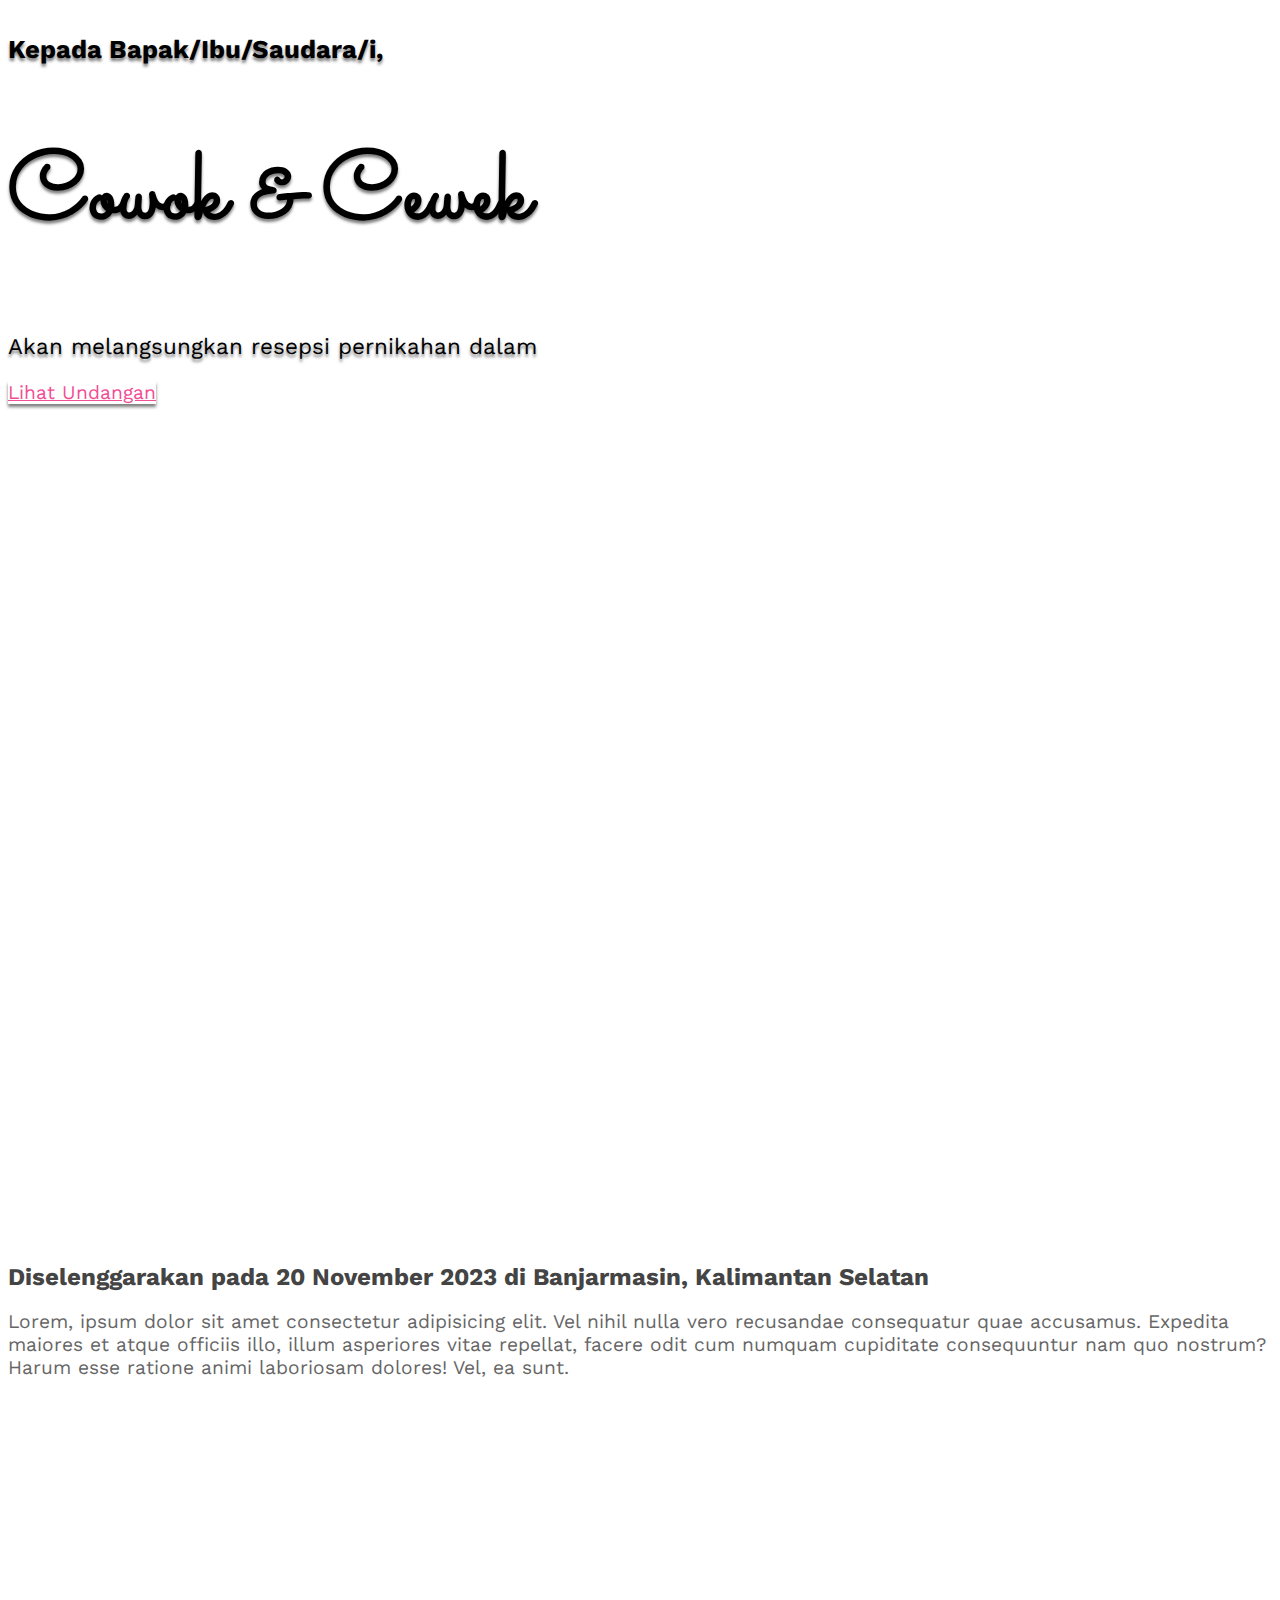
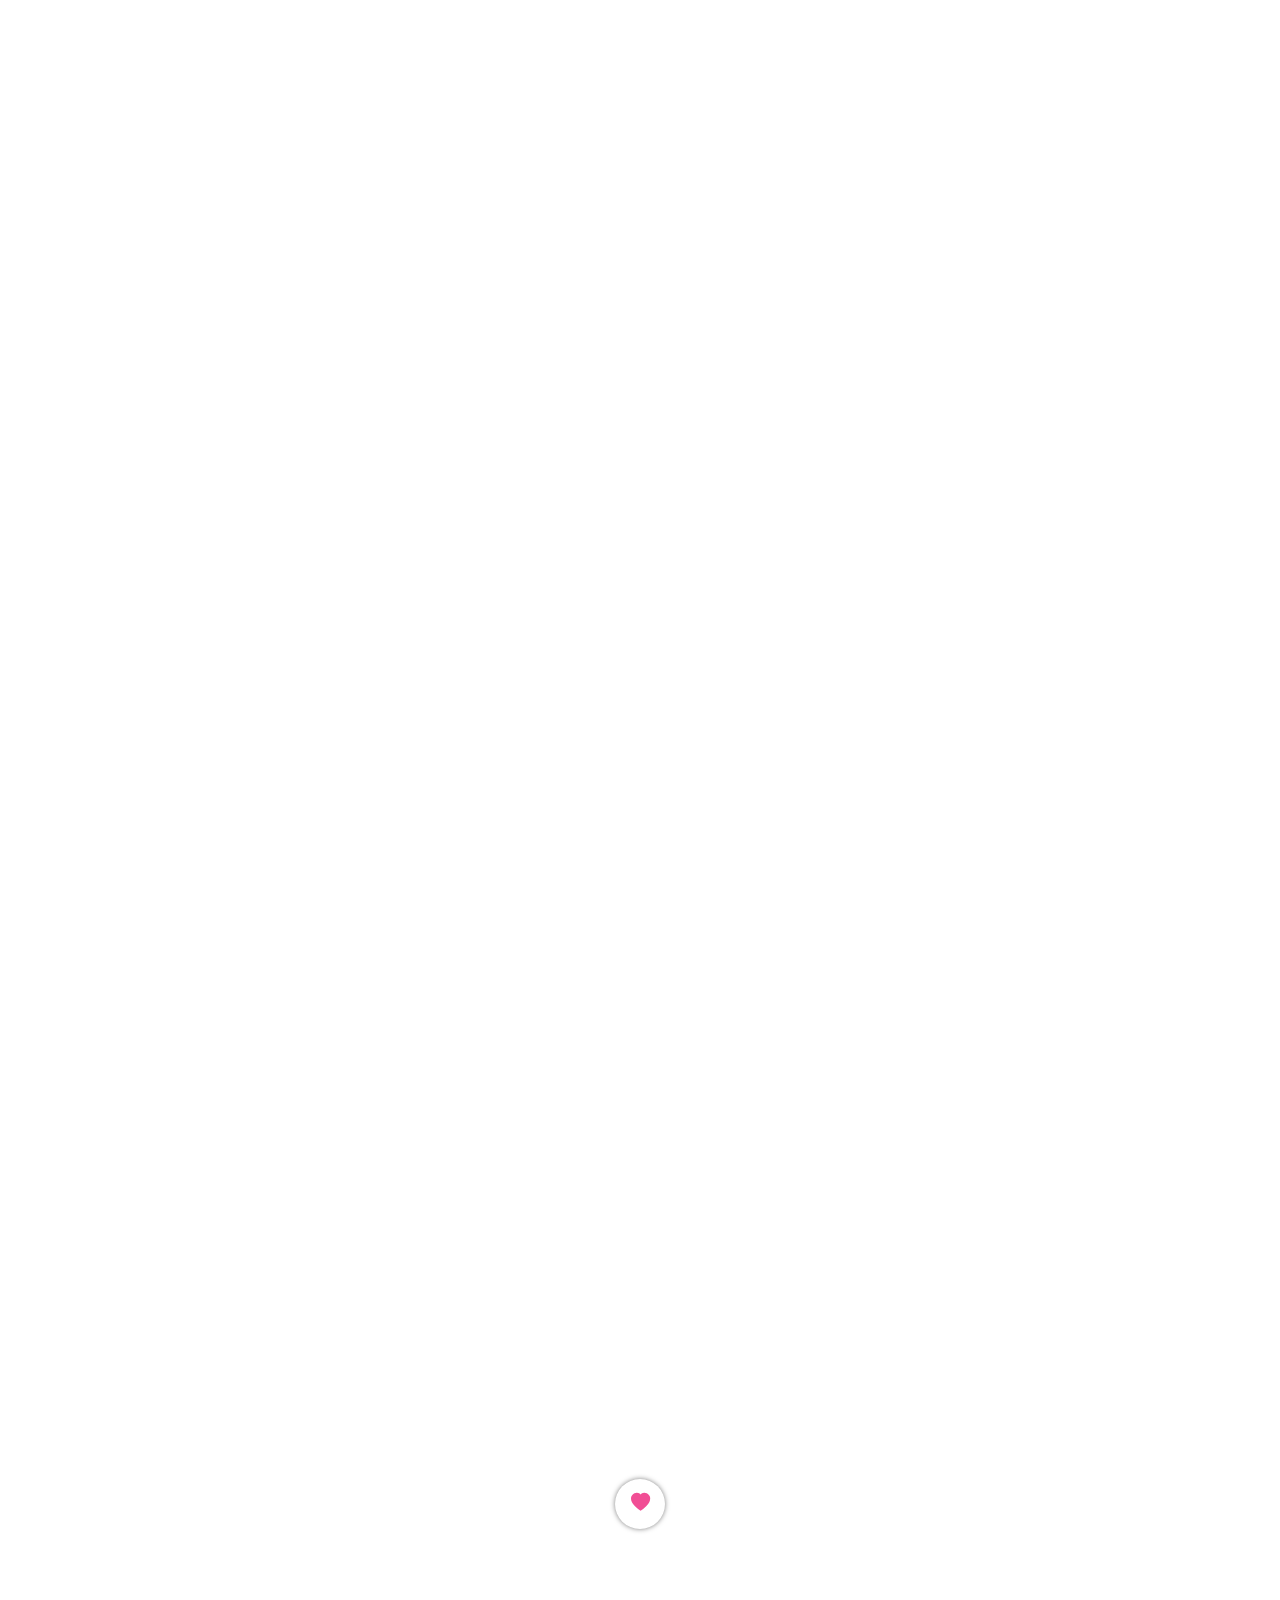
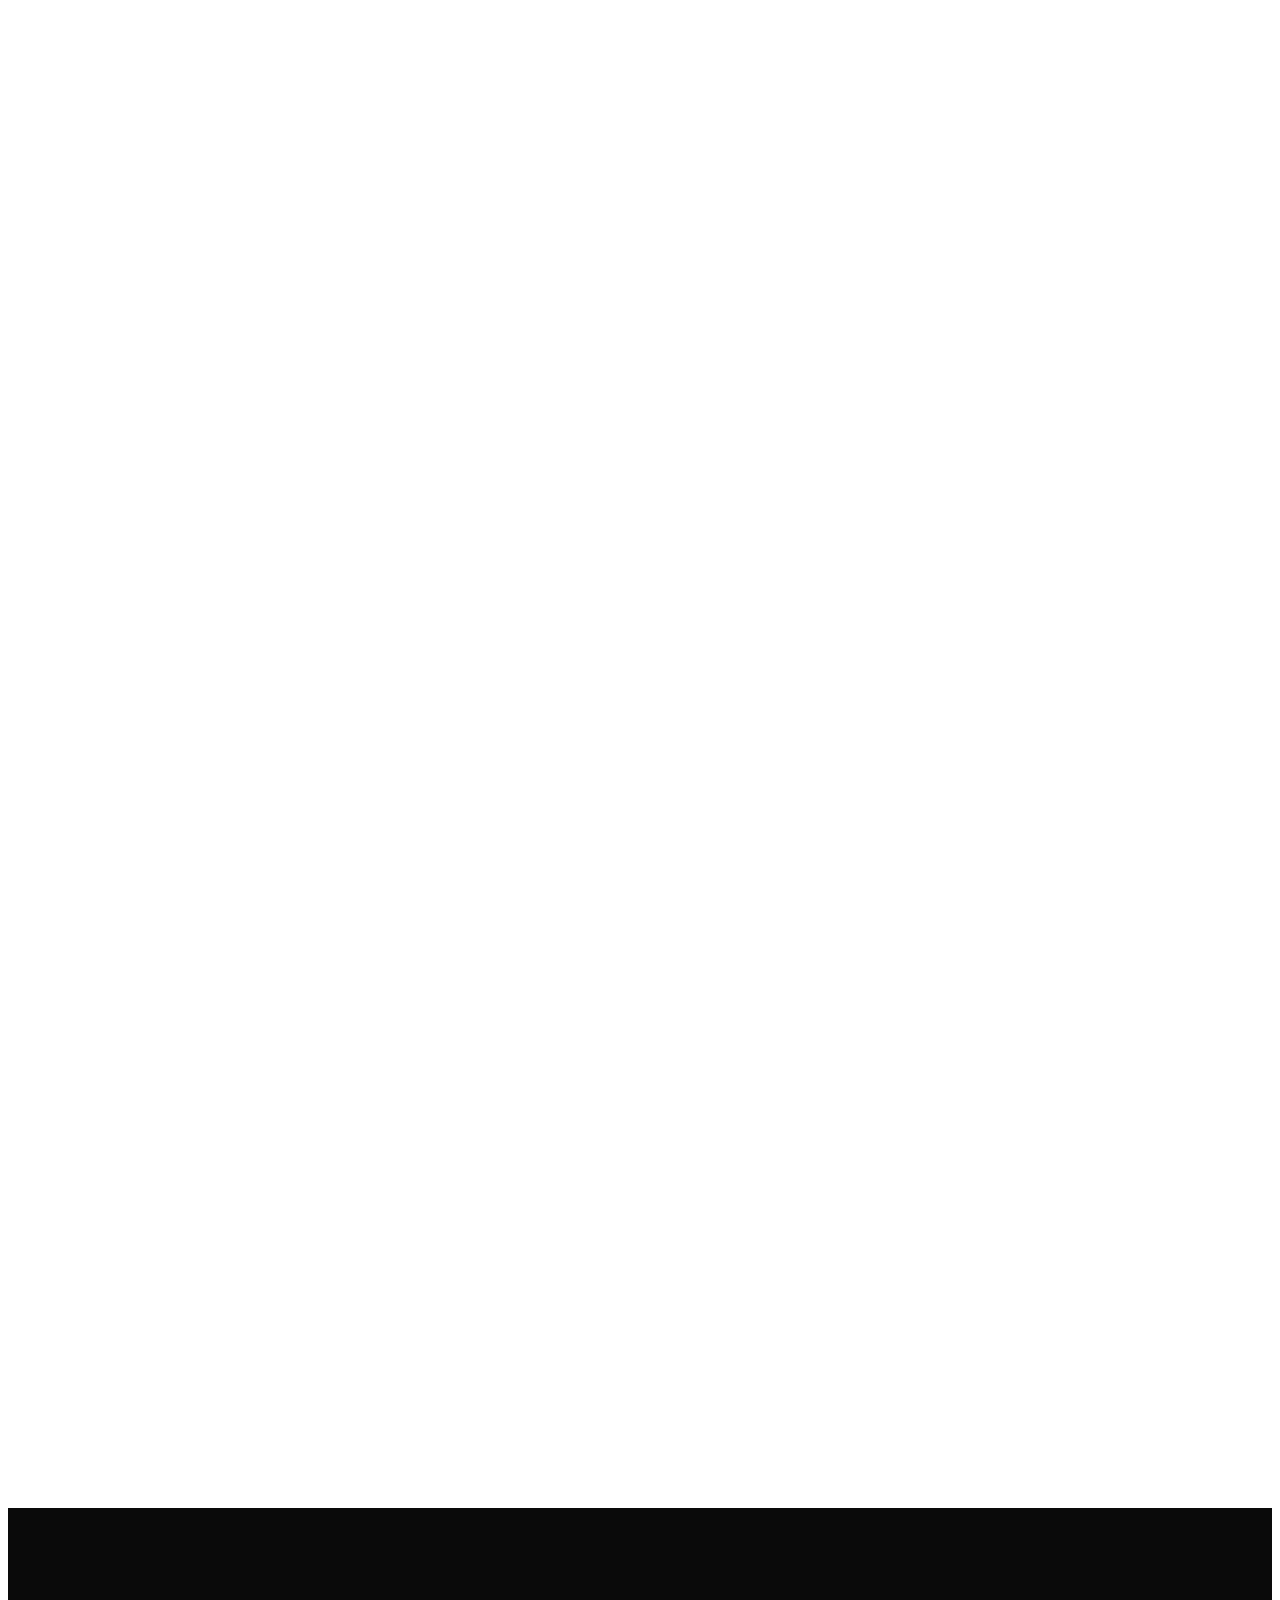
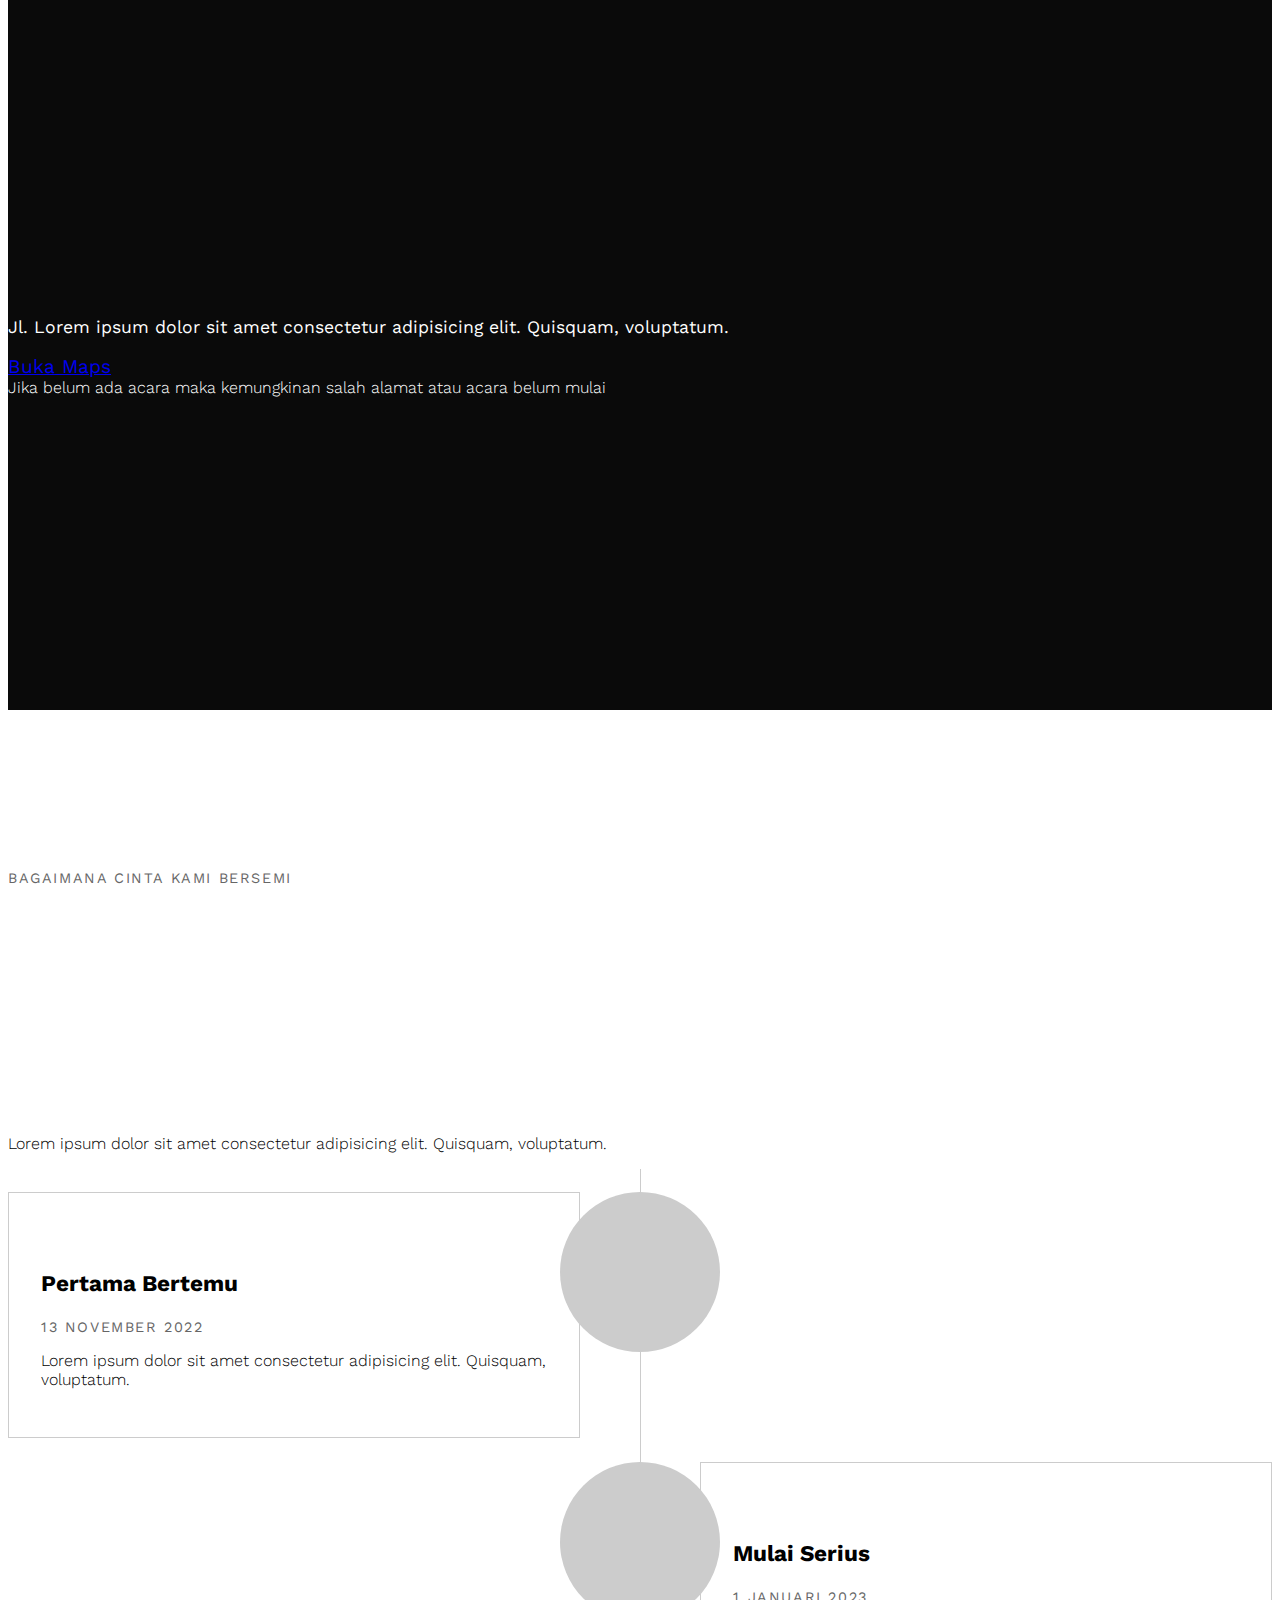
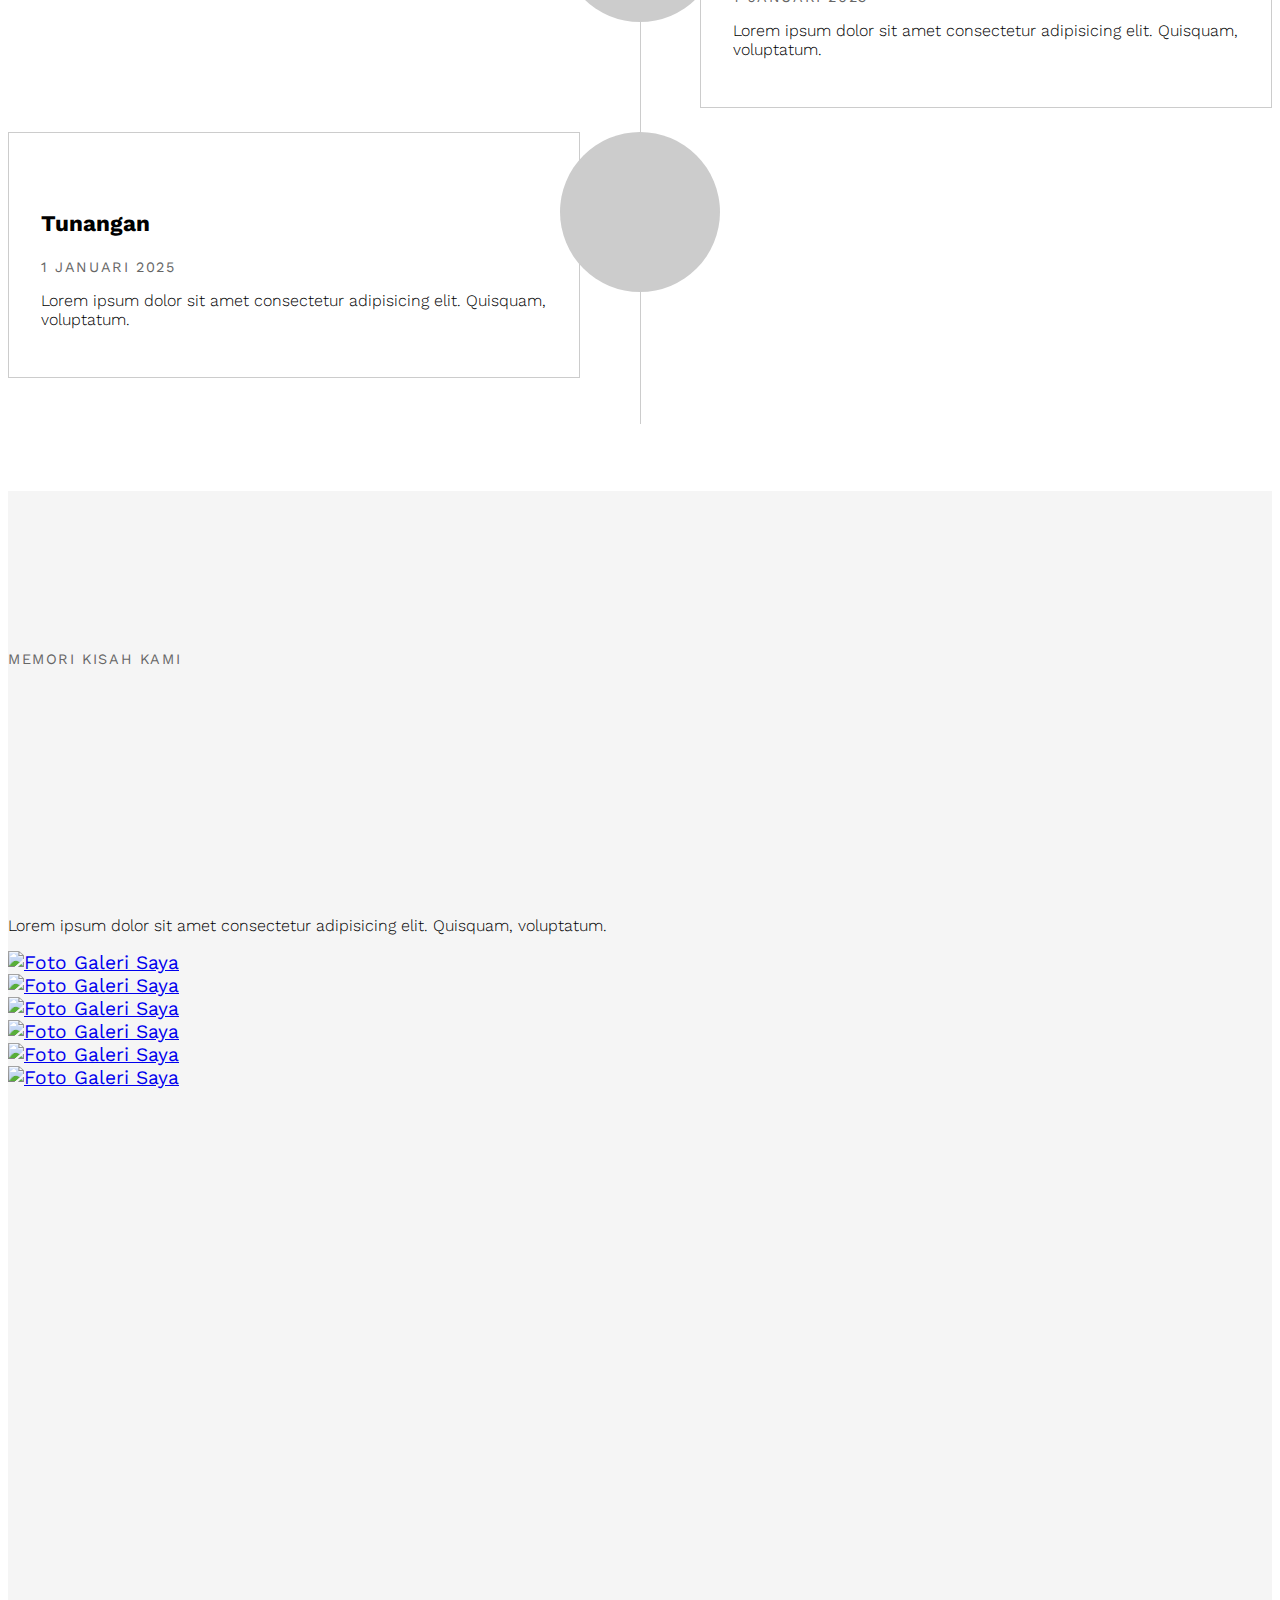
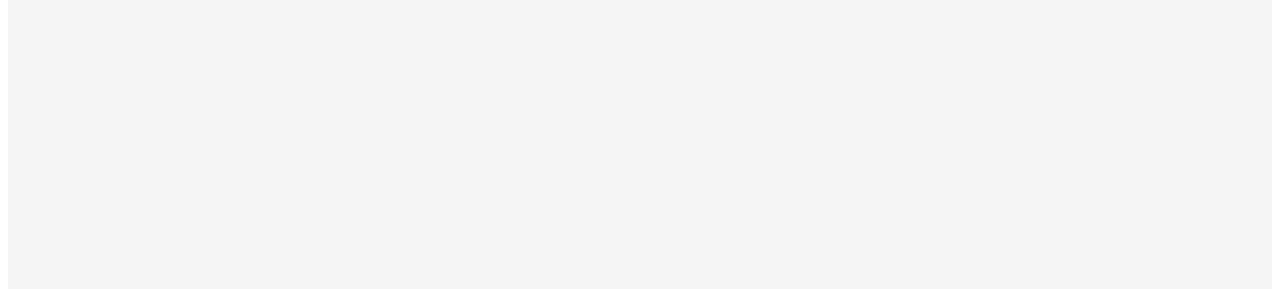
==== cowok-dan-cewek/index.html @ 2dadfd08 "Lagu On" ====
<!DOCTYPE html>
<html lang="en">
  <head>
    <meta charset="utf-8" />
    <meta name="viewport" content="width=device-width, initial-scale=1" />
    <link rel="icon" href="../img/iconMdH.ico">
    <title>MdH invitation</title>
    <link
      href="https://cdn.jsdelivr.net/npm/bootstrap@5.2.3/dist/css/bootstrap.min.css"
      rel="stylesheet"
      integrity="sha384-rbsA2VBKQhggwzxH7pPCaAqO46MgnOM80zW1RWuH61DGLwZJEdK2Kadq2F9CUG65"
      crossorigin="anonymous"
    />

    <link rel="preconnect" href="https://fonts.googleapis.com" />
    <link rel="preconnect" href="https://fonts.gstatic.com" crossorigin />
    <link
      href="https://fonts.googleapis.com/css2?family=Sacramento&family=Work+Sans:wght@100;300;400;600;700&display=swap"
      rel="stylesheet"
    />

    <link rel="stylesheet" href="style.css" />

    <!-- Simply Countdown -->
    <link
      rel="stylesheet"
      href="../countdown/simplyCountdown.theme.default.css"
    />
    <script src="../countdown/simplyCountdown.min.js"></script>

    <!-- Bootstrap Icons -->
    <link rel="stylesheet" href="https://cdn.jsdelivr.net/npm/bootstrap-icons@1.10.5/font/bootstrap-icons.css">

    <!-- Animation on Scroll -->
    <link rel="stylesheet" href="../aos-master/dist/aos.css">

  </head>
  <body>
    <section
      id="hero"
      class="hero w-100 h-100 p-3 mx-auto text-center d-flex justify-content-center align-items-center text-white"
    >
      <main>
        <h4>Kepada Bapak/Ibu/Saudara/i,</h4>
        <h4 id="tamu"></h4>
        <h1>Cowok & Cewek</h1>
        <p>Akan melangsungkan resepsi pernikahan dalam</p>
        <div class="simply-countdown"></div>
        <a href="#home" class="btn btn-lg mt-4" id="lihat">Lihat Undangan</a>
      </main>
    </section>

    <!-- <nav class="navbar navbar-expand-md bg-body-tertiary sticky-top mynavbar">
      <div class="container">
        <a class="navbar-brand" href="#">MdH invitation</a>
        <button class="navbar-toggler border-0" type="button" data-bs-toggle="offcanvas" data-bs-target="#offcanvasNavbar" aria-controls="offcanvasNavbar">
          <span class="navbar-toggler-icon"></span>
        </button>
        <div class="offcanvas offcanvas-end" tabindex="-1" id="offcanvasNavbar" aria-labelledby="offcanvasNavbarLabel">
          <div class="offcanvas-header">
            <h5 class="offcanvas-title" id="offcanvasNavbarLabel">MdH invitation</h5>
            <button type="button" class="btn-close" data-bs-dismiss="offcanvas" aria-label="Close"></button>
          </div>
          <div class="offcanvas-body">
            <div class="navbar-nav ms-auto">
              <a class="nav-link" href="#home">Home</a>
              <a class="nav-link" href="#info">Info</a>
              <a class="nav-link" href="#story">Story</a>
              <a class="nav-link" href="#gallery">Gallery</a>
              <a class="nav-link" href="#rsvp">RSVP</a>
              <a class="nav-link" href="#gifts">Gifts</a>
            </div>
          </div>
        </div>
      </div>
    </nav> -->
    
    <audio id="lagu">
      <source src="../musik/Yovie Tulus Glenn - Adu Rayu (OFFICIAL LYRIC VIDEO).mp3">
    </audio>

    <section id="home" class="home">
      <div class="container">
        <div class="row justify-content-center">
          <div class="col-md-8 text-center">
            <h2 data-aos="fade-up">Acara Pernikahan</h2>
            <h3>Diselenggarakan pada 20 November 2023 di Banjarmasin, Kalimantan Selatan</h3>
            <p>Lorem, ipsum dolor sit amet consectetur adipisicing elit. Vel nihil nulla vero recusandae consequatur quae accusamus. Expedita maiores et atque officiis illo, illum asperiores vitae repellat, facere odit cum numquam cupiditate consequuntur nam quo nostrum? Harum esse ratione animi laboriosam dolores! Vel, ea sunt.</p>
          </div>
        </div>

        <div class="row couple mt-5">
          <div class="col-lg-6">
            <div class="row" data-aos="fade-right">
              <div class="col-8 text-end">
                <h3>Cowok</h3>
                <p>Lorem ipsum dolor sit amet consectetur adipisicing elit. Libero quo adipisci dolores dicta.</p>
                <p>Putra dari Bpk. Lorem <br> dan <br> Ibu Ipsum</p>
              </div>
              <div class="col-4">
                <img src="../img/1.png" alt="Cowok" class="img-responsive rounded-circle">
              </div>
            </div>
          </div>

          <span class="heart"><i class="bi bi-heart-fill"></i></span>

          <div class="col-lg-6">
            <div class="row" data-aos="fade-left">
              <div class="col-4">
                <img src="../img/2.png" alt="Cewek" class="img-responsive rounded-circle">
              </div>
              <div class="col-8">
                <h3>Cewek</h3>
                <p>Lorem ipsum dolor sit amet consectetur adipisicing elit. Libero quo adipisci dolores dicta.</p>
                <p>Putra dari Bpk. Ipsum <br> dan <br> Ibu Lorem</p>
              </div>
            </div>
          </div>
        </div>
      </div>
    </section>

    <section class="info" id="info">
      <div class="container">
        <div class="row justify-content-center">
          <div class="col-md-8 col-10 text-center">
            <h2 data-aos="fade-up">Informasi Acara</h2>
            <p class="alamat">Jl. Lorem ipsum dolor sit amet consectetur adipisicing elit. Quisquam, voluptatum.</p>
            <a href="goolemaps" target="_blank" class="btn btn-light my-3">Buka Maps</a>
            <div class="description">Jika belum ada acara maka kemungkinan salah alamat atau acara belum mulai</div>
            </p>
          </div>
        </div>

        <div class="row justify-content-center mt-4"  data-aos="zoom-in">
          <div class="col-md-5 col-10">
            <div class="card text-center text-bg-light mb-4">
              <div class="card-header">
                AKad Nikah
              </div>
              <div class="card-body">
                <div class="row justify-content-center">
                  <div class="col-md-6">
                    <i class="bi bi-clock d-block"></i>
                    <span>08.00 - 10.00</span>
                  </div>
                  <div class="col-md-6">
                    <i class="bi bi-calendar3 d-block"></i>
                    <span>Minggu, 13 November 2023</span>
                  </div>
                </div>
              </div>
              <div class="card-footer text-body-secondary">
                Saat acara akad diharapkan untuk kondusif menjaga Lorem ipsum dolor sit amet.
              </div>
            </div>
          </div>

          <div class="col-md-5 col-10">
            <div class="card text-center text-bg-light">
              <div class="card-header">
                Resepsi
              </div>
              <div class="card-body">
                <div class="row justify-content-center">
                  <div class="col-md-6">
                    <i class="bi bi-clock d-block"></i>
                    <span>11.00 - Selesai</span>
                  </div>
                  <div class="col-md-6">
                    <i class="bi bi-calendar3 d-block"></i>
                    <span>Minggu, 21 November 2023</span>
                  </div>
                </div>
              </div>
              <div class="card-footer text-body-secondary">
                Saat acara akad diharapkan untuk kondusif menjaga Lorem ipsum dolor sit amet.
              </div>
            </div>
          </div>
        </div>
      </div>
    </section>

    <section id="story" class="story">
      <div class="container">
        <div class="row justify-content-center">
          <div class="col-md-8 col10 text-center">
            <span>Bagaimana Cinta Kami Bersemi</span>
            <h2  data-aos="fade-up">Cerita Cinta Kami</h2>
            <p>Lorem ipsum dolor sit amet consectetur adipisicing elit. Quisquam, voluptatum.</p>
          </div>
        </div>

        <div class="row">
          <div class="col">
            <ul class="timeline">
              <li>
                <div>
                  <div class="timeline-image" style="background-image: url(https://picsum.photos/201);"></div>
                  <div class="timeline-panel">
                    <div class="timeline-heading">
                      <h3>Pertama Bertemu</h3>
                      <span>13 November 2022</span>
                    </div>
                    <div class="timeline-body">
                      <p>Lorem ipsum dolor sit amet consectetur adipisicing elit. Quisquam, voluptatum.</p>
                    </div>
                  </div>
                </div>
              </li>
              <li class="timeline-inverted">
                <div>
                  <div class="timeline-image" style="background-image: url(https://picsum.photos/200);"></div>
                  <div class="timeline-panel">
                    <div class="timeline-heading">
                      <h3>Mulai Serius</h3>
                      <span>1 Januari 2023</span>
                    </div>
                    <div class="timeline-body">
                      <p>Lorem ipsum dolor sit amet consectetur adipisicing elit. Quisquam, voluptatum.</p>
                    </div>
                  </div>
                </div>
              </li>
              <li>
                <div>
                  <div class="timeline-image" style="background-image: url(https://picsum.photos/202);"></div>
                  <div class="timeline-panel">
                    <div class="timeline-heading">
                      <h3>Tunangan</h3>
                      <span>1 Januari 2025</span>
                    </div>
                    <div class="timeline-body">
                      <p>Lorem ipsum dolor sit amet consectetur adipisicing elit. Quisquam, voluptatum.</p>
                    </div>
                  </div>
                </div>
              </li>
            </ul>
          </div>
        </div>
      </div>
    </section>

    <section id="gallery" class="gallery">
      <div class="container">
        <div class="row justify-content-center">
          <div class="col-md-8 col-10 text-center">
            <span>Memori Kisah Kami</span>
            <h2  data-aos="fade-up">Gallery Foto</h2>
            <p>Lorem ipsum dolor sit amet consectetur adipisicing elit. Quisquam, voluptatum.</p>
          </div>
          <div class="row row-cols-lg-4 row-cols-md-3 row-cols-sm-2 row-cols-1 justify-content-center">
            <div class="col mt-3">
              <a href="https://picsum.photos/id/19/1201/768" data-toggle="lightbox" data-caption="Foto Saya" data-gallery="mygallery" data-type="image">
                <img src="https://picsum.photos/id/19/300/400" alt="Foto Galeri Saya" class="img-fluid w-100 rounded">
              </a>
            </div>
            <div class="col mt-3">
              <a href="https://picsum.photos/id/20/1201/768" data-toggle="lightbox" data-caption="Foto Saya" data-gallery="mygallery" data-type="image">
                <img src="https://picsum.photos/id/20/300/400" alt="Foto Galeri Saya" class="img-fluid w-100 rounded">
              </a>
            </div>
            <div class="col mt-3">
              <a href="https://picsum.photos/id/21/1201/768" data-toggle="lightbox" data-caption="Foto Saya" data-gallery="mygallery" data-type="image">
                <img src="https://picsum.photos/id/21/300/400" alt="Foto Galeri Saya" class="img-fluid w-100 rounded">
              </a>
            </div>
            <div class="col mt-3">
              <a href="https://picsum.photos/id/22/1201/768" data-toggle="lightbox" data-caption="Foto Saya" data-gallery="mygallery" data-type="image">
                <img src="https://picsum.photos/id/22/300/400" alt="Foto Galeri Saya" class="img-fluid w-100 rounded">
              </a>
            </div>
            <div class="col mt-3">
              <a href="https://picsum.photos/id/23/1201/768" data-toggle="lightbox" data-caption="Foto Saya" data-gallery="mygallery" data-type="image">
                <img src="https://picsum.photos/id/23/300/400" alt="Foto Galeri Saya" class="img-fluid w-100 rounded">
              </a>
            </div>
            <div class="col mt-3">
              <a href="https://picsum.photos/id/24/1201/768" data-toggle="lightbox" data-caption="Foto Saya" data-gallery="mygallery" data-type="image">
                <img src="https://picsum.photos/id/24/300/400" alt="Foto Galeri Saya" class="img-fluid w-100 rounded">
              </a>
            </div>
          </div>
        </div>
      </div>
    </section>

    <section id="lokasa" class="lokasi">
      <div class="container mb-5">
        <div class="row justify-content-center">
          <div class="col-10 text-center">
            <h2 class="mb-3" data-aos="fade-up">Lokasi Resepsi</h2>
            <iframe  data-aos="zoom-in" src="https://www.google.com/maps/embed?pb=!1m18!1m12!1m3!1d3983.2067974294123!2d114.58559614411355!3d-3.298920232571048!2m3!1f0!2f0!3f0!3m2!1i1024!2i768!4f13.1!3m3!1m2!1s0x2de423a3fb5f2659%3A0x75f1cc80aad78356!2sGedung%20Sultan%20Suriansyah!5e0!3m2!1sid!2sid!4v1691594010779!5m2!1sid!2sid" width="600px" height="450px" style="border:0;" allowfullscreen="" loading="lazy" referrerpolicy="no-referrer-when-downgrade"></iframe>
          </div>
        </div>
      </div>
    </section>
    
   

    <script
      src="https://cdn.jsdelivr.net/npm/bootstrap@5.2.3/dist/js/bootstrap.bundle.min.js"
      integrity="sha384-kenU1KFdBIe4zVF0s0G1M5b4hcpxyD9F7jL+jjXkk+Q2h455rYXK/7HAuoJl+0I4"
      crossorigin="anonymous"
    ></script>

    <script src="../lightbox/index.bundle.min.js"></script>

    
    <script src="../aos-master/dist/aos.js"></script>
    <script>
      AOS.init();
      // You can also pass an optional settings object
// below listed default settings
AOS.init({
  

  // Settings that can be overridden on per-element basis, by `data-aos-*` attributes:
  offset: 120, // offset (in px) from the original trigger point
  delay: 0, // values from 0 to 3000, with step 50ms
  duration: 1000, // values from 0 to 3000, with step 50ms
  easing: 'ease', // default easing for AOS animations
  once: true, // whether animation should happen only once - while scrolling down
  mirror: false, // whether elements should animate out while scrolling past them
  anchorPlacement: 'top-bottom', // defines which position of the element regarding to window should trigger the animation

});
    </script>

    <script>
      simplyCountdown(".simply-countdown", {
        year: 2023, // required
        month: 11, // required
        day: 13, // required
        hours: 8, // Default is 0 [0-23] integer
        minutes: 0, // Default is 0 [0-59] integer
        seconds: 0, // Default is 0 [0-59] integer
        words: {
          //words displayed into the countdown
          days: { singular: "Hari", plural: "Hari" },
          hours: { singular: "Jam", plural: "Jam" },
          minutes: { singular: "Menit", plural: "Menit" },
          seconds: { singular: "Detik", plural: "Detik" },
        },
      });
    </script>

    <!-- Getter nama tamu undangan -->
    <script>
      const queryString = document.location.search;
      const urlParams = new URLSearchParams(queryString);
      const namatamu = urlParams.get("mengundang");
      console.log(namatamu);
      var tamu = document.getElementById("tamu");
      tamu.innerHTML = namatamu;
    </script>

    <!-- Audio -->
    <script>
      var x = document.getElementById("lagu");
      var lihat = document.getElementById("lihat");
      lihat.addEventListener("click", playAudio);

      function playAudio() {
        x.play();
      }

      function pauseAudio() {
        x.pause();
      }
    </script>


  </body>
</html>
---- cowok-dan-cewek/style.css ----
:root {
    --pink : #f14e95;
    --bg : #0a0a0a;
    --shadow : 0 3px 3px rgb(0 0 0 / 0.5);
}

body{
    font-size: 1.2rem;
    font-family: 'Work Sans', sans-serif;
    min-height: 4000px;
}

.hero::before {
    content: '';
    position: absolute;
    top: 0;
    left: 0;
    width: 100%;
    height: 100%;
    background-image: url('../img/bgprewed.jpg');
    background-size: cover;
    background-position: center;
    z-index: -1;
    filter: grayscale();
}

.hero {
    position: relative;
    min-height: 100vh;
}

.hero h1, .hero h4, .hero p {
    text-shadow: var(--shadow);
}

.hero h1 {
    font-family: 'Sacramento', cursive;
    font-size: 6rem;
}

.hero h4 {
    font-size: 1.6rem;
}

.hero p {
    font-size: 1.4rem;
}

.hero a {
    color: var(--pink);
    background-color: white;
    box-shadow: var(--shadow);
}

.hero a:hover {
    color: white;
    background-color: var(--pink);
}

.mynavbar {
    background-color: rgba(255, 255, 255, 0.3) !important;
    backdrop-filter: blur(4px);
}

.mynavbar .offcanvas {
    height: 100vh;
}

.mynavbar .navbar-brand,
.mynavbar .offcanvas-title {
    font-family: 'Sacramento', cursive;
    font-size: 3.2rem;
    font-weight: bold;
}

.mynavbar .nav-link {
    text-transform: uppercase;
}

.home {
    background-image: url("../img/bg.png");
    background-size: cover;
    min-height: 100vh;
    /* margin-top: -6.4rem; */
    padding-top: 5rem;
    padding-bottom: 5rem;
}

.home h2, 
.info h2, 
.story h2, 
.gallery h2, 
.rsvp h2,
.lokasi h2 {
    color: var(--pink);
    font-family: 'Sacramento', cursive;
    font-size: 5rem;
    font-weight: bold;
}

.home h3 {
    color: #444;
    font-size: 1.5rem;
    margin-bottom: 1rem;
}

.home p {
    font-size: 1.2rem;
    color: #666;
}

.home .couple {
    margin-top: 100px;
}

.home .couple h3 {
    font-family: 'Sacramento', cursive;
    font-size: 5rem;
    color: var(--pink);
}

.home .couple img {
    width: 100%;
}

.home .heart {
    width: 50px;
    height: 50px;
    display: flex;
    display: flex;
    background-color: white;
    border-radius: 50%;
    box-shadow: 0 0 5px rgba(0, 0, 0, 0.5);
    position: absolute !important; 
    left: 50%;
    transform: translateX(-50%) translateY(65px);
    z-index: 1;

}

.home .heart i {
    margin: auto;
    color: var(--pink);
}

.info {
    background-color: var(--bg);
    color: white;
    padding-top: 10rem;
    padding-bottom: 8rem;
}

.info .alamat {
    font-size: 1.1rem;
}

.info .description {
    font-size: 1rem;
    font-weight: 300;
}

.info .card {
    background-color: rgba(255, 255, 255, 0.3) !important;
    color: white !important;
    border: 1px solid #999;
}

.info .card-header {
    border-bottom: 1px solid #999;
    text-transform: uppercase;
    letter-spacing: 0.1rem;
}

.info .card-body {
    font-size: 1.1rem;
}

.info .card-footer {
    border-top: 1px solid #999;
    font-size: 0.9rem;
    font-weight: 300;
}

.story,
.gallery,
.lokasi {
    padding-top: 10rem;
    padding-bottom: 3rem;
}

.story span,
.gallery span {
    text-transform: uppercase;
    color: #666;
    font-size: 0.9rem;
    letter-spacing: 0.1rem;
    display: block;
    margin-bottom: 1rem;
}

.story p,
.gallery p {
    font-size: 1rem;
    font-weight: 300;
}

.timeline {
    list-style: none;
    padding: 1.4rem 0;
    margin-top: 1rem;
    position: relative;
}

.timeline::before {
    content: '';
    top: 0;
    bottom: 0;
    position: absolute;
    width: 1px;
    background-color: #ccc;
    left: 50%;
}

.timeline li {
    position: relative;
    margin-bottom: 1.5rem;
}

.timeline li::before, .timeline li::after {
    content: '';
    display: table;
}

.timeline li::after {
    clear: both;
}

.timeline li .timeline-image {
    width: 160px;
    height: 160px;
    background-color: #ccc;
    position: absolute;
    left: 50%;
    border-radius: 50%;
    transform: translateX(-50%);
    background-size: cover;
    background-position: center;
    background-repeat: no-repeat;

}

.timeline li .timeline-panel {
    width: 40%;
    float: left;
    border: 1px solid #ccc;
    padding: 2rem;
    position: relative;

}

.timeline li .timeline-panel::before {
    content: '';
    display: inline-block;

}

.timeline li.timeline-inverted .timeline-panel {
    float: right;
}

.gallery {
    background-color: #f5f5f5;
}

.lokasi {
    background-color: #f5f5f5;
    padding: 1.5rem 0;
}

/* Media Query */

/* Extra Large */
@media (max-width: 1200px) {
    .home .heart {
        transform: translateX(-50%) translateY(45px);
    }
    
}

/* Laptop */
@media (max-width: 992px) {
    html{
        font-size: 75%;
    }
    .home .heart {
        transform: translateX(-50%) translateY(45px);
    }
    .timeline::before {
        left: 60px;
    }
    .timeline li .timeline-image {
        left: 15px;
        margin-left: 45px;
    }
    .timeline li .timeline-panel {
        width: calc(100% - 200px);
        float: right;
        padding: 1.5rem;
    }
}

/* Khusus */
@media (max-width: 1008px) {
    .home .heart {
        display: none;
    }
}

/* tablet */
@media (max-width: 768px) {
    html{
        font-size: 65%;
    }
    .navbar .nav-link {
        font-size: 2rem;
        text-align: center;
    }
    .home .heart {
        display: none;
    }
    .timeline li .timeline-image {
        width: 120px;
        height: 120px;
    }
    .lokasi iframe{
        height: 400px;
        width: 500px;
    }
}

/* mobile phone */
@media (max-width: 576px) {
    html{
        font-size: 70%;
    }
    .navbar .nav-link {
        font-size: 3rem;
        text-align: center;
    }
    .timeline li .timeline-image {
        width: 80px;
        height: 80px;
    }
    .timeline li .timeline-panel {
        width: 65%;
        transform: translateX(-20px)
    }
    .lokasi iframe{
        height: 300px;
        width: 300px;
    }
    
}
---- countdown/simplyCountdown.theme.default.css ----
.simply-countdown {
  overflow: hidden;
  display: table;
  font-family: "Arial", sans-serif;
  margin: auto;
}
.simply-countdown > .simply-section {
  width: 50px;
  height: 50px;
  padding: 60px;
  display: flex;
  align-items: center;
  justify-content: center;
  float: left;
  margin: 10px;
  background: var(--pink);
  box-shadow: 0 1px 3px rgba(0, 0, 0, 0.12), 0 1px 2px rgba(0, 0, 0, 0.24);
  border-radius: 50%;
}
.simply-countdown > .simply-section .simply-amount,
.simply-countdown > .simply-section .simply-word {
  display: block;
  text-align: center;

}

.simply-countdown > .simply-section .simply-amount {
  font-size: 1.6rem;
}

/* Media Query */
/* Laptop */
@media (max-width: 992px){
    .simply-countdown > .simply-section {
        padding: 50px;
    }
}

/* Tablet */
@media (max-width: 768px){
    .simply-countdown > .simply-section {
        padding: 40px;
        margin: 5px;
    }
}

/* Mobile Phone */
@media (max-width: 576px){
    .simply-countdown > .simply-section {
        padding: 20px;
        margin: 3px;
    }

}
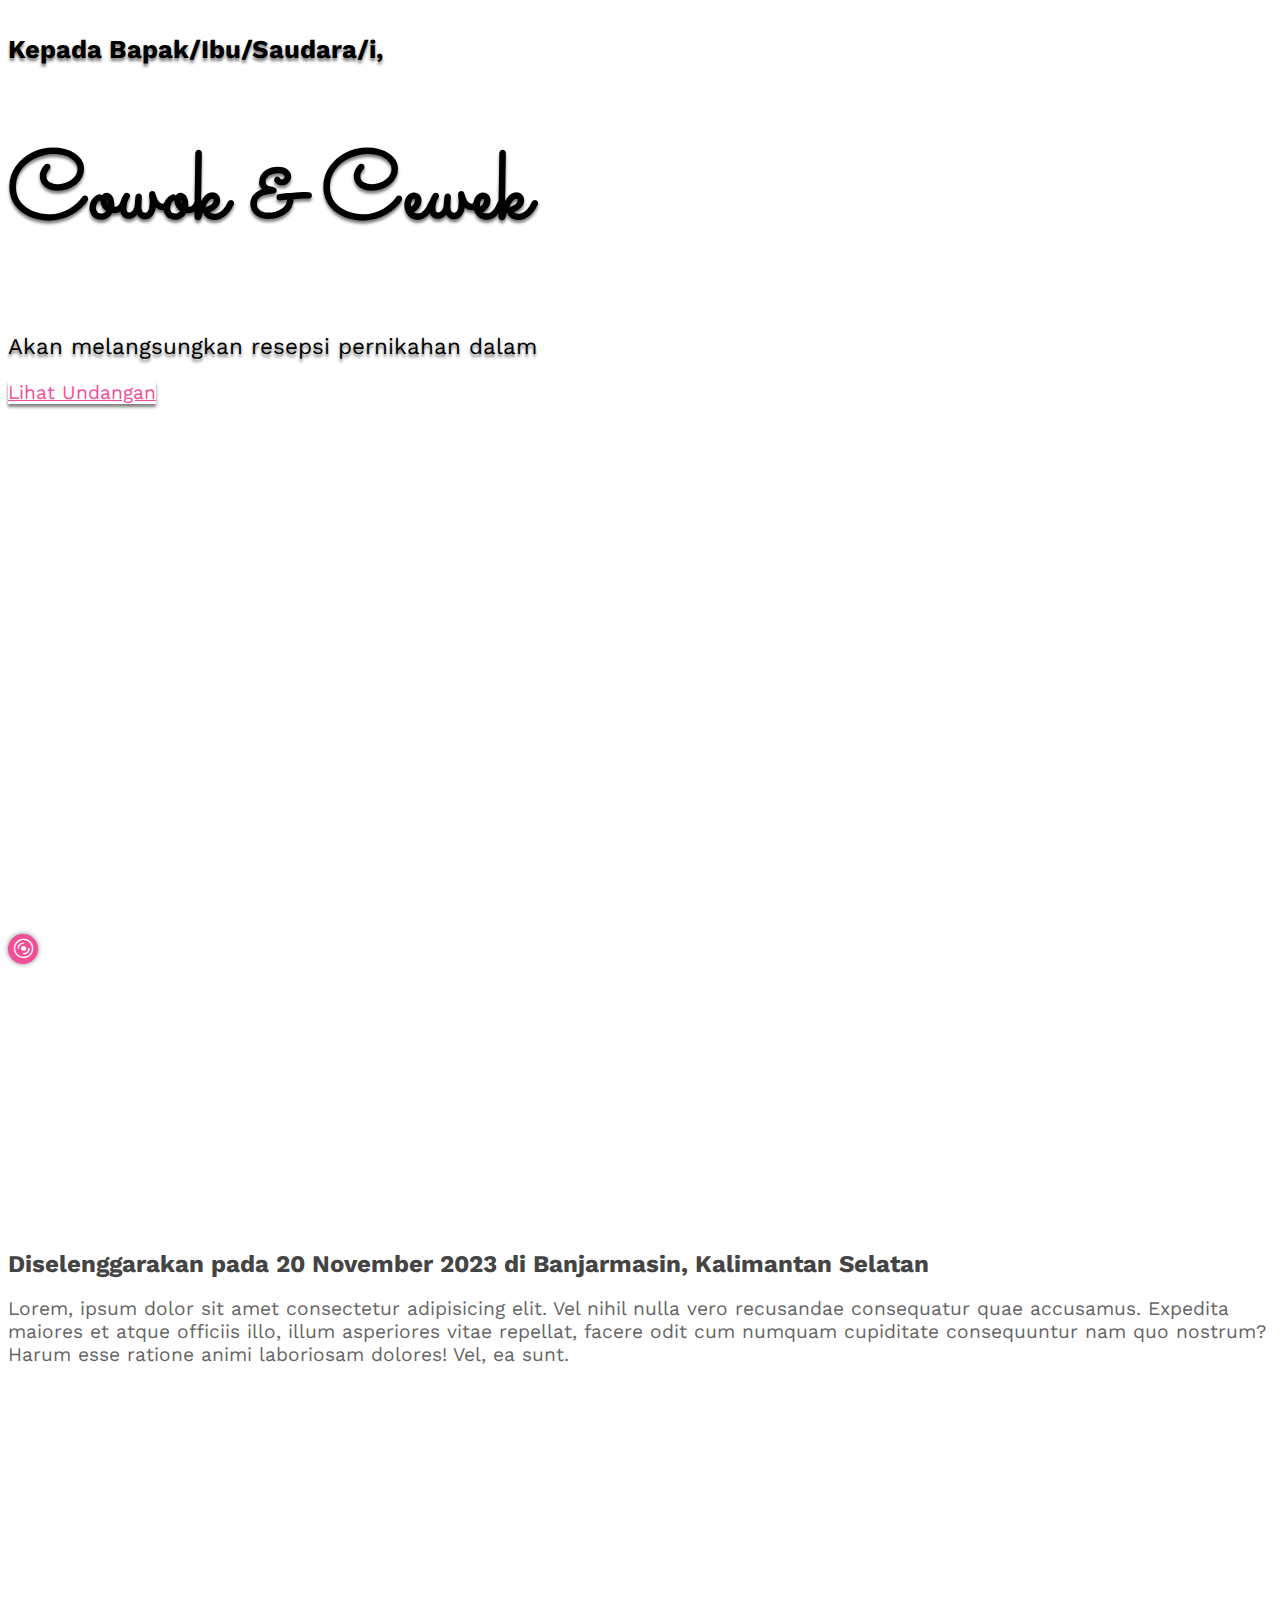
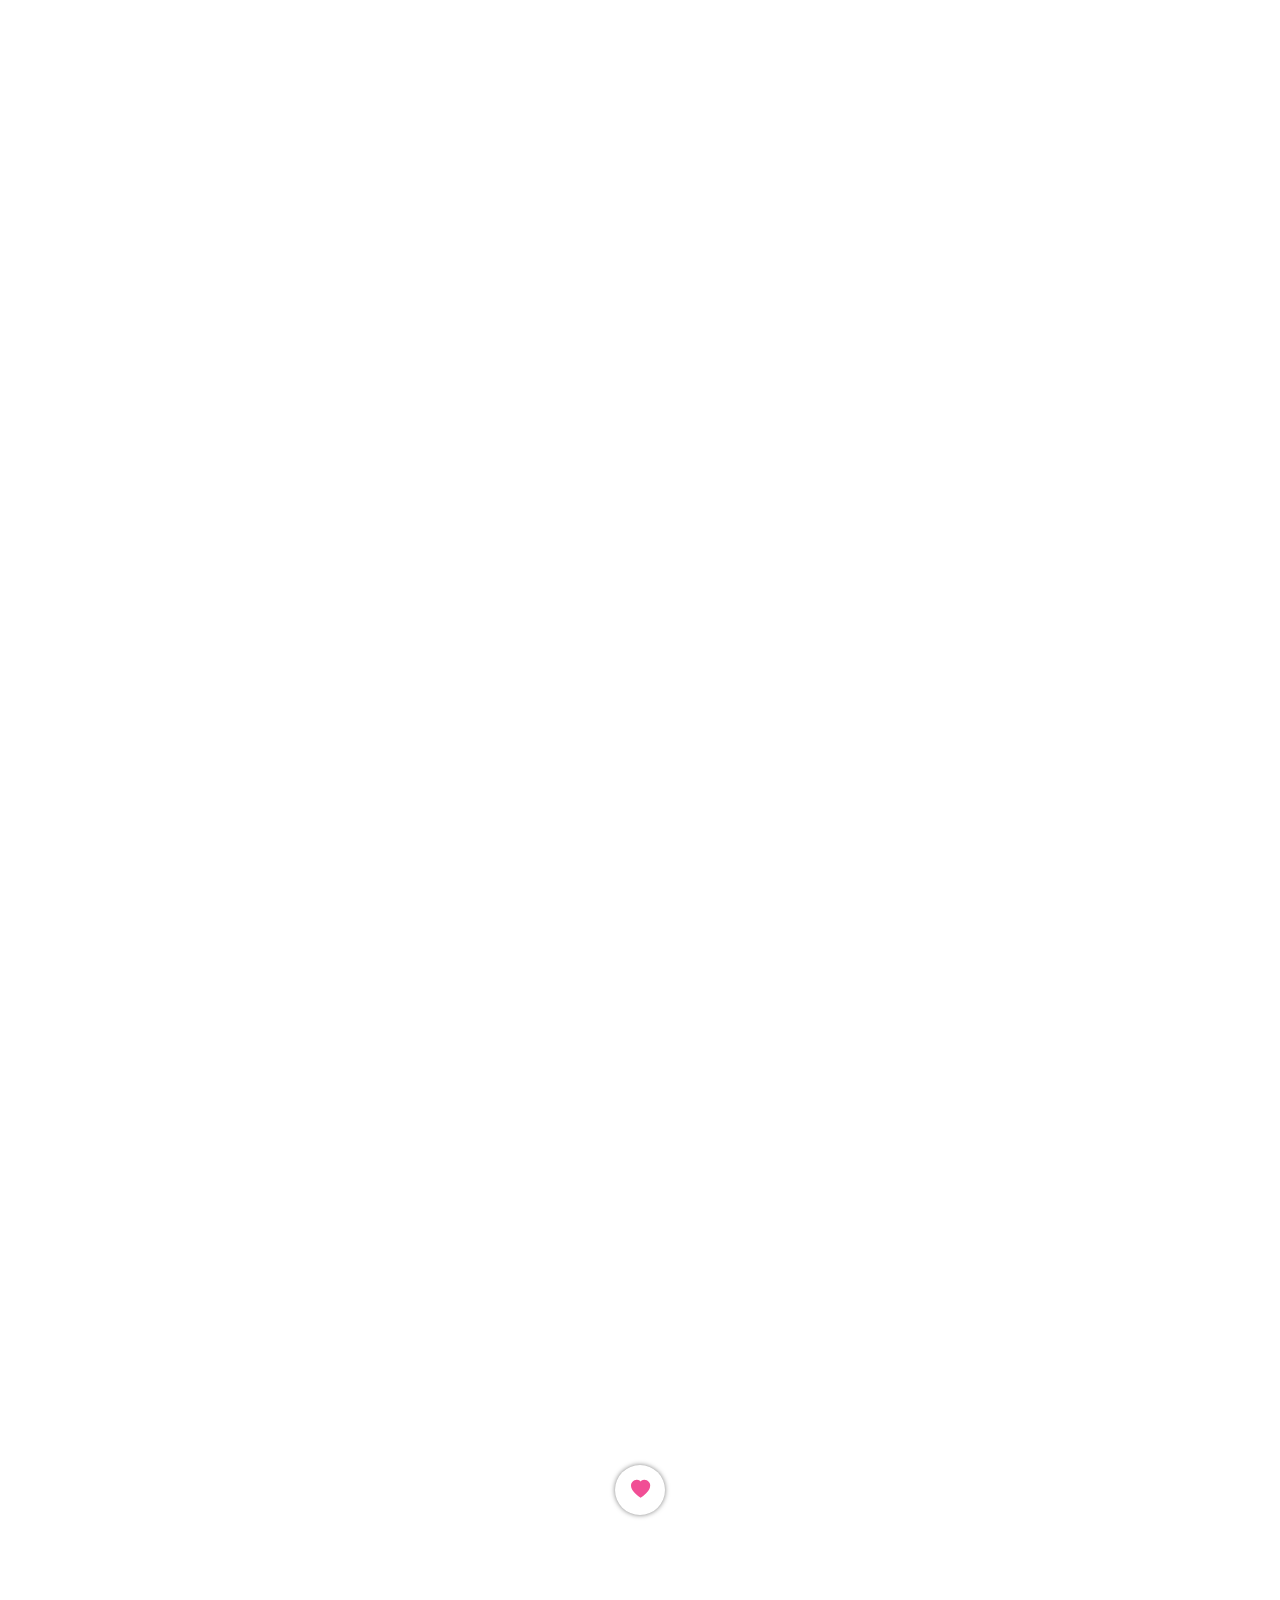
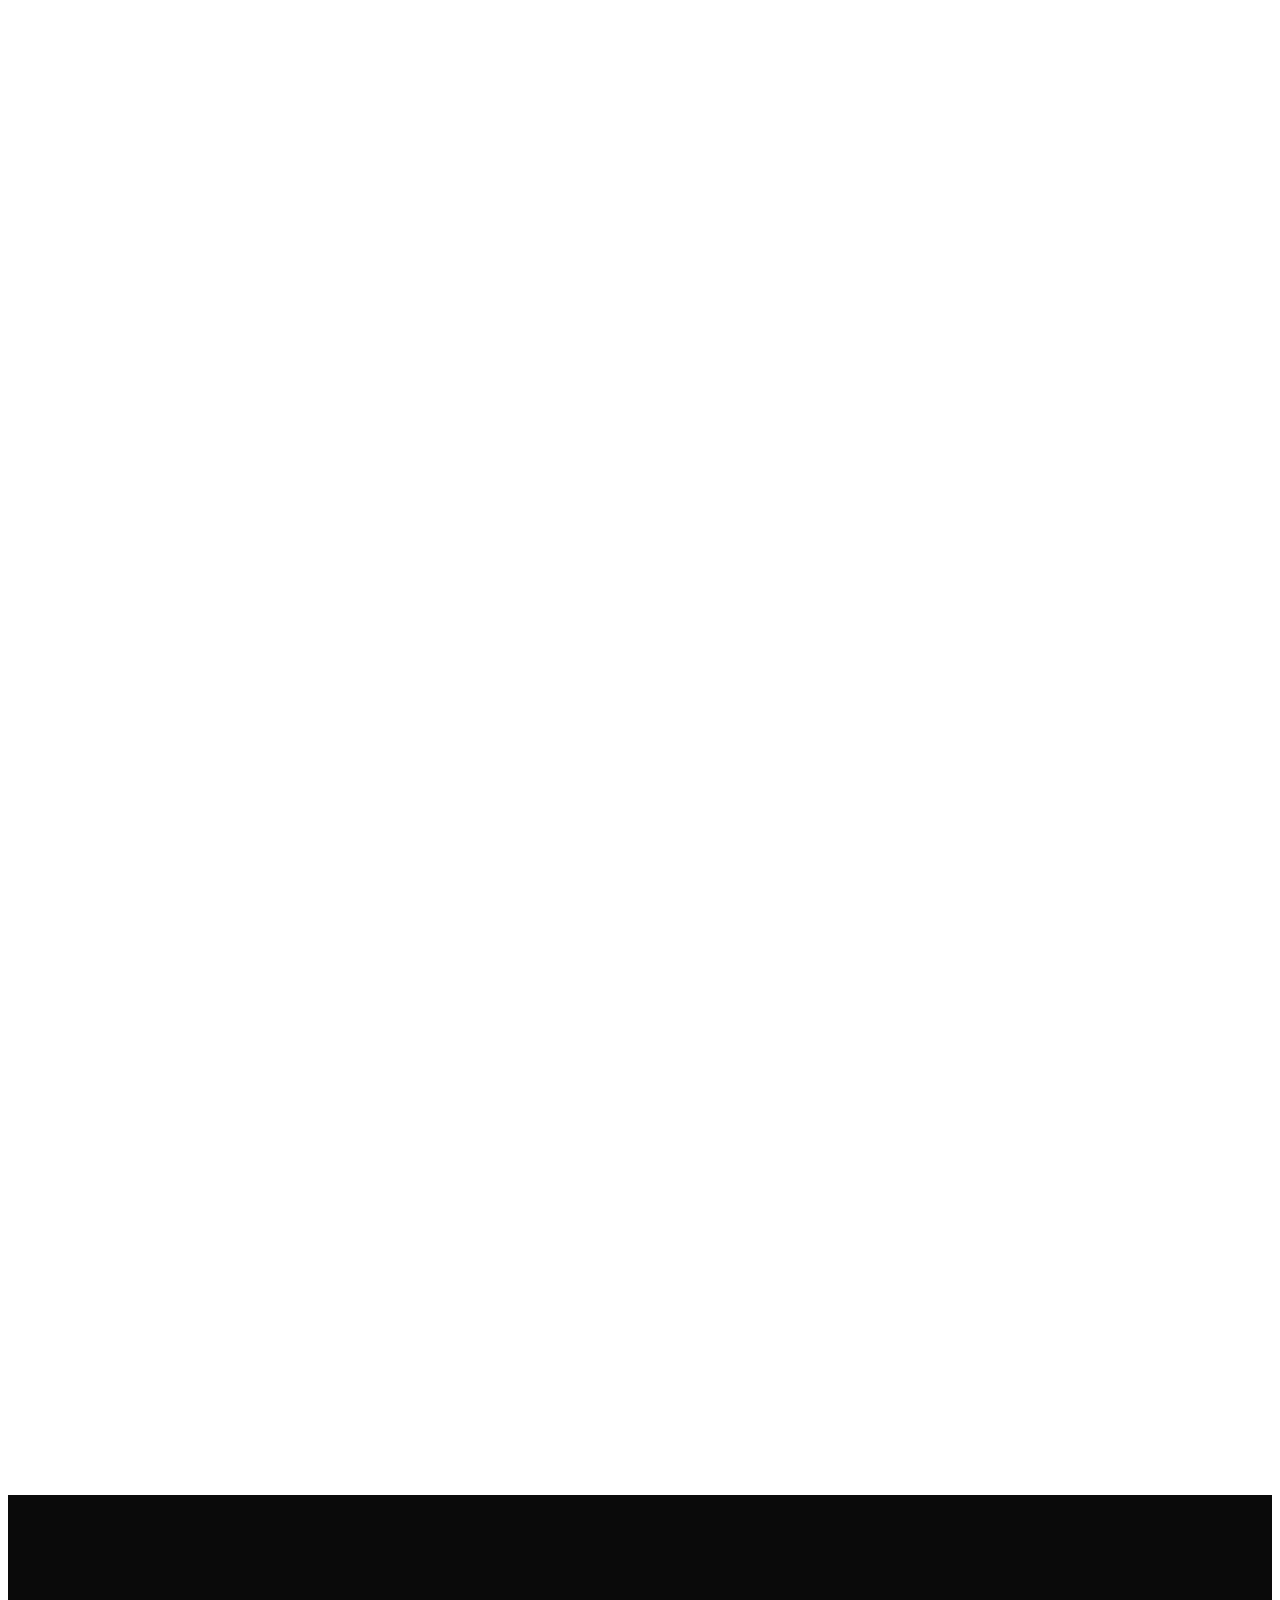
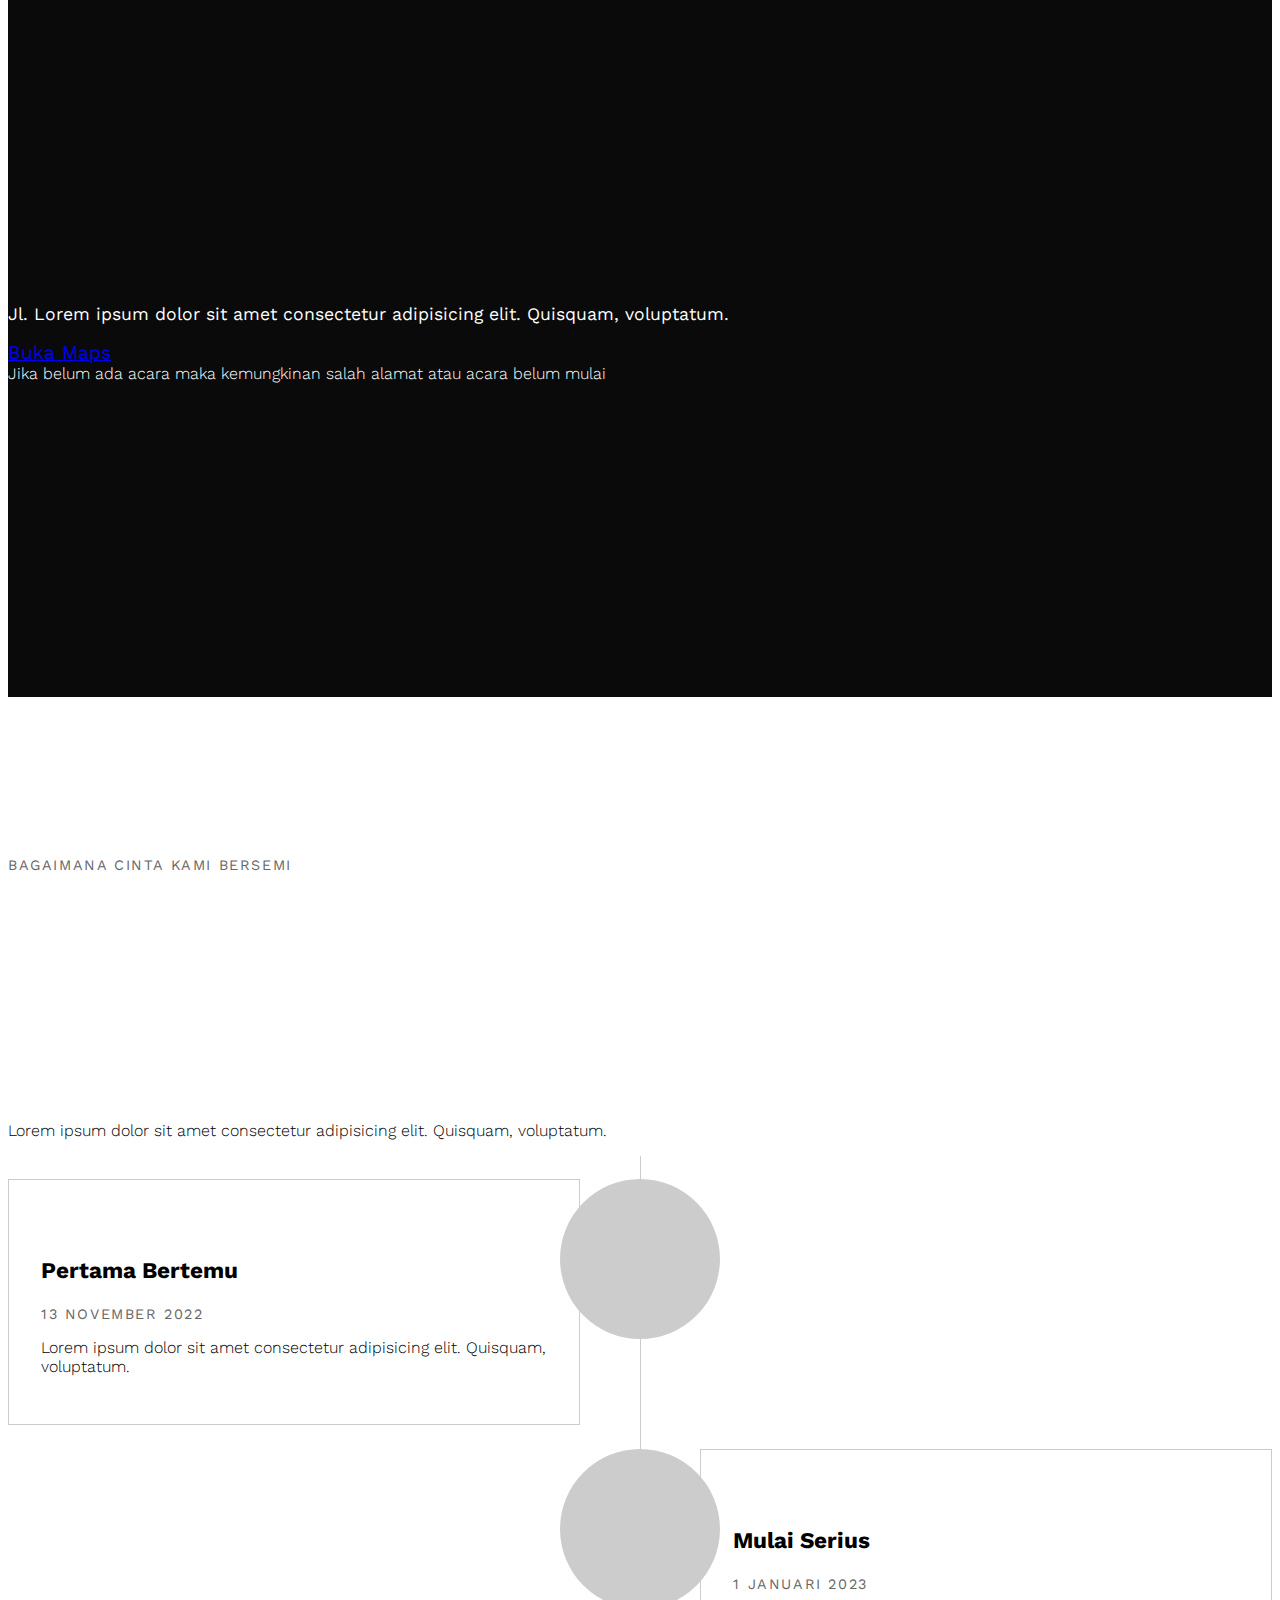
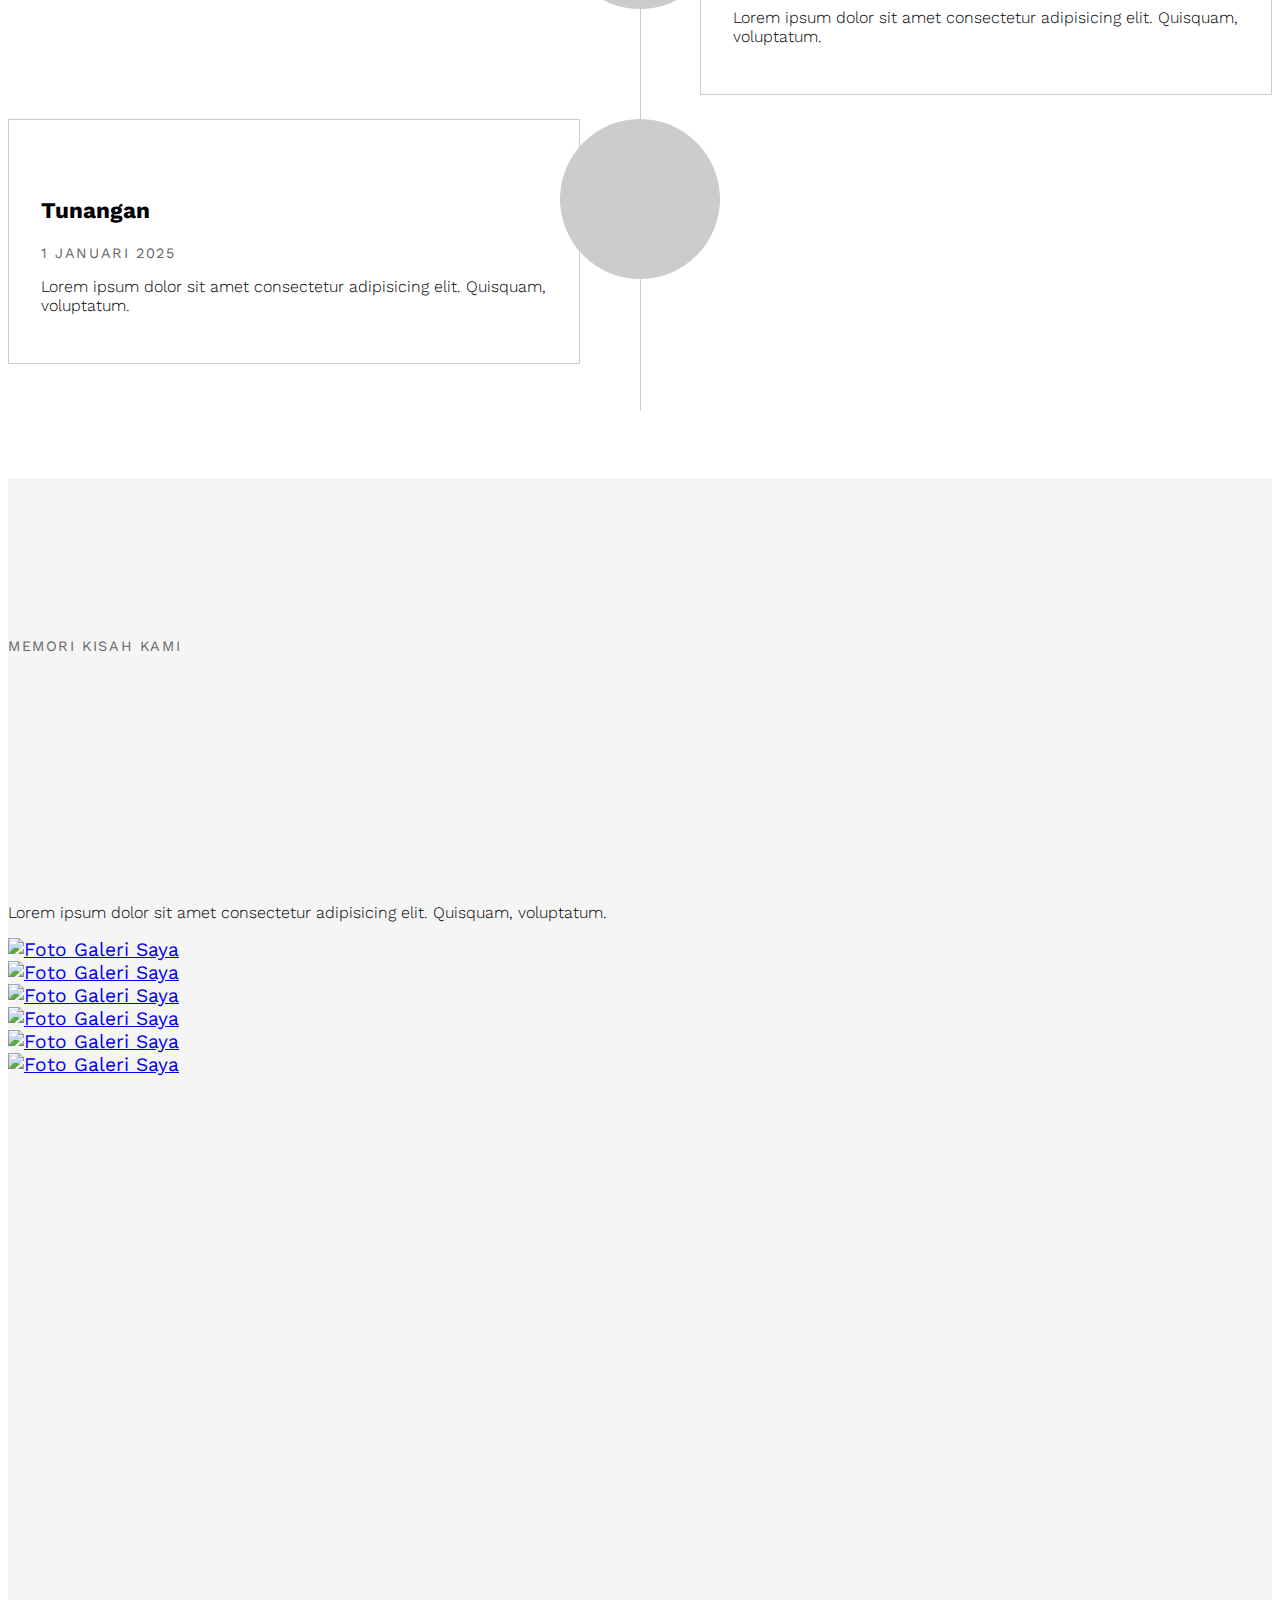
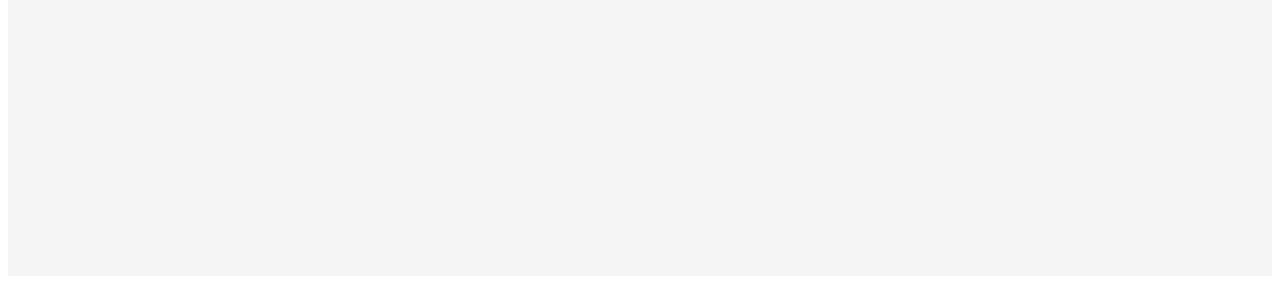
==== commit 524d5dba: "play and pause" ====
--- a/cowok-dan-cewek/index.html
+++ b/cowok-dan-cewek/index.html
@@ -36,6 +36,7 @@
 
   </head>
   <body>
+    
     <section
       id="hero"
       class="hero w-100 h-100 p-3 mx-auto text-center d-flex justify-content-center align-items-center text-white"
@@ -78,9 +79,13 @@
     <audio id="lagu">
       <source src="../musik/Yovie Tulus Glenn - Adu Rayu (OFFICIAL LYRIC VIDEO).mp3">
     </audio>
+    <div class="play-pause btn sticky-top" id="play-pause">
+      <i class="bi bi-disc"></i>
+    </div>
 
     <section id="home" class="home">
       <div class="container">
+        
         <div class="row justify-content-center">
           <div class="col-md-8 text-center">
             <h2 data-aos="fade-up">Acara Pernikahan</h2>
@@ -360,18 +365,36 @@
 
     <!-- Audio -->
     <script>
-      var x = document.getElementById("lagu");
+      var music = document.getElementById("lagu");
       var lihat = document.getElementById("lihat");
+      var play = document.getElementById("play-pause");
       lihat.addEventListener("click", playAudio);
 
       function playAudio() {
-        x.play();
+        music.play();
+        play.style.animation = "rotation 2s infinite linear";
       }
 
       function pauseAudio() {
-        x.pause();
+        music.pause();
+        play.style.animation = "none";
       }
+
+      // Use this code
+      
+
+      // Using arrow function here, dont get confused
+      play.addEventListener("click",()=>{
+        if(music.paused){
+          playAudio()
+        }
+        else{
+          pauseAudio()
+        }
+      })
     </script>
+
+    
 
 
   </body>
--- a/cowok-dan-cewek/style.css
+++ b/cowok-dan-cewek/style.css
@@ -81,7 +81,7 @@
     background-image: url("../img/bg.png");
     background-size: cover;
     min-height: 100vh;
-    /* margin-top: -6.4rem; */
+    margin-top: -2.7rem;
     padding-top: 5rem;
     padding-bottom: 5rem;
 }
@@ -126,7 +126,6 @@
 .home .heart {
     width: 50px;
     height: 50px;
-    display: flex;
     display: flex;
     background-color: white;
     border-radius: 50%;
@@ -277,6 +276,40 @@
     padding: 1.5rem 0;
 }
 
+.play-pause {
+    box-shadow: 0 0 5px rgba(0, 0, 0, 0.5);
+    background-color: var(--pink);
+    left: 1%;
+    top: 1%;
+    height: 30px;
+    width: 30px;
+    color: white;
+    border-radius: 50%;
+    display: flex;
+    align-items: center;
+    animation: none;
+}
+
+@keyframes rotation {
+    from {
+      transform: rotate(0deg);
+    }
+    to {
+      transform: rotate(359deg);
+    }
+  }
+
+.play-pause:hover {
+    background-color: var(--pink);
+    color: white;
+    
+}
+
+.play-pause i {
+    margin: auto;
+    padding: auto;
+}
+
 /* Media Query */
 
 /* Extra Large */
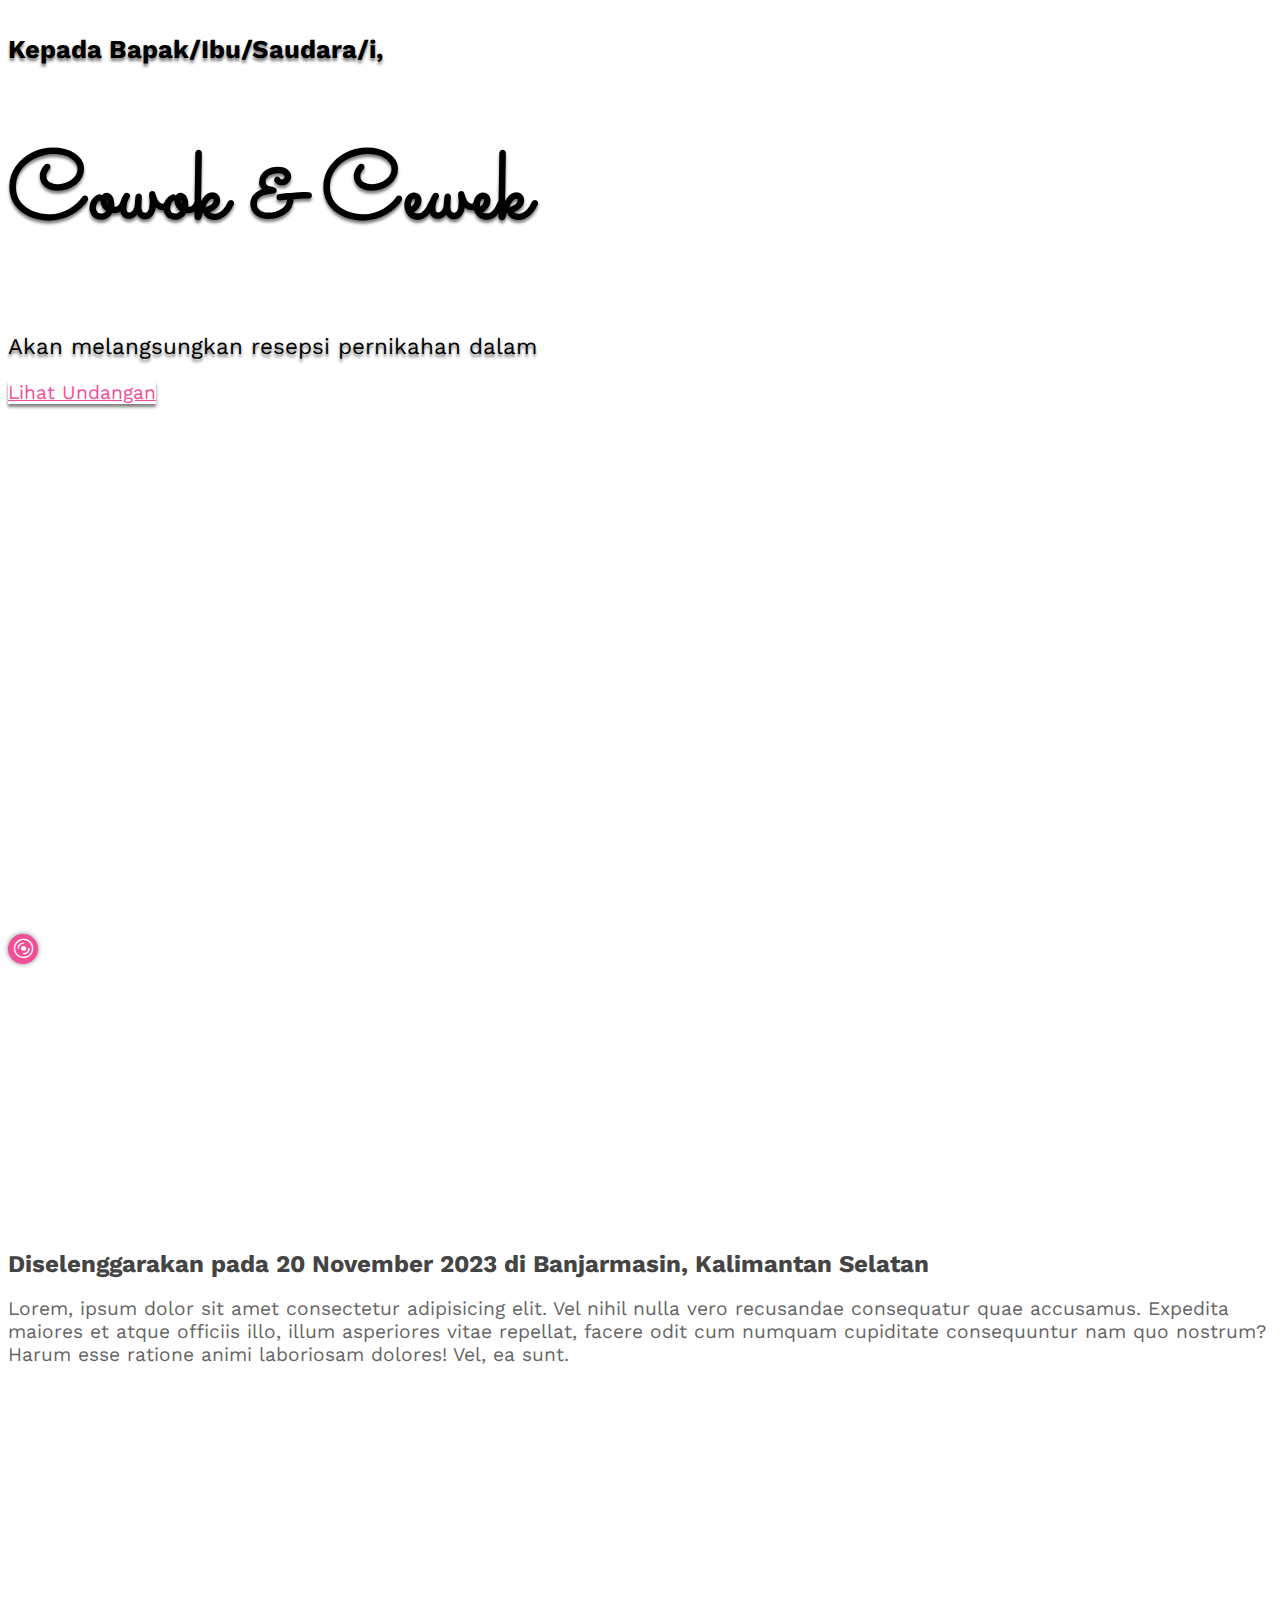
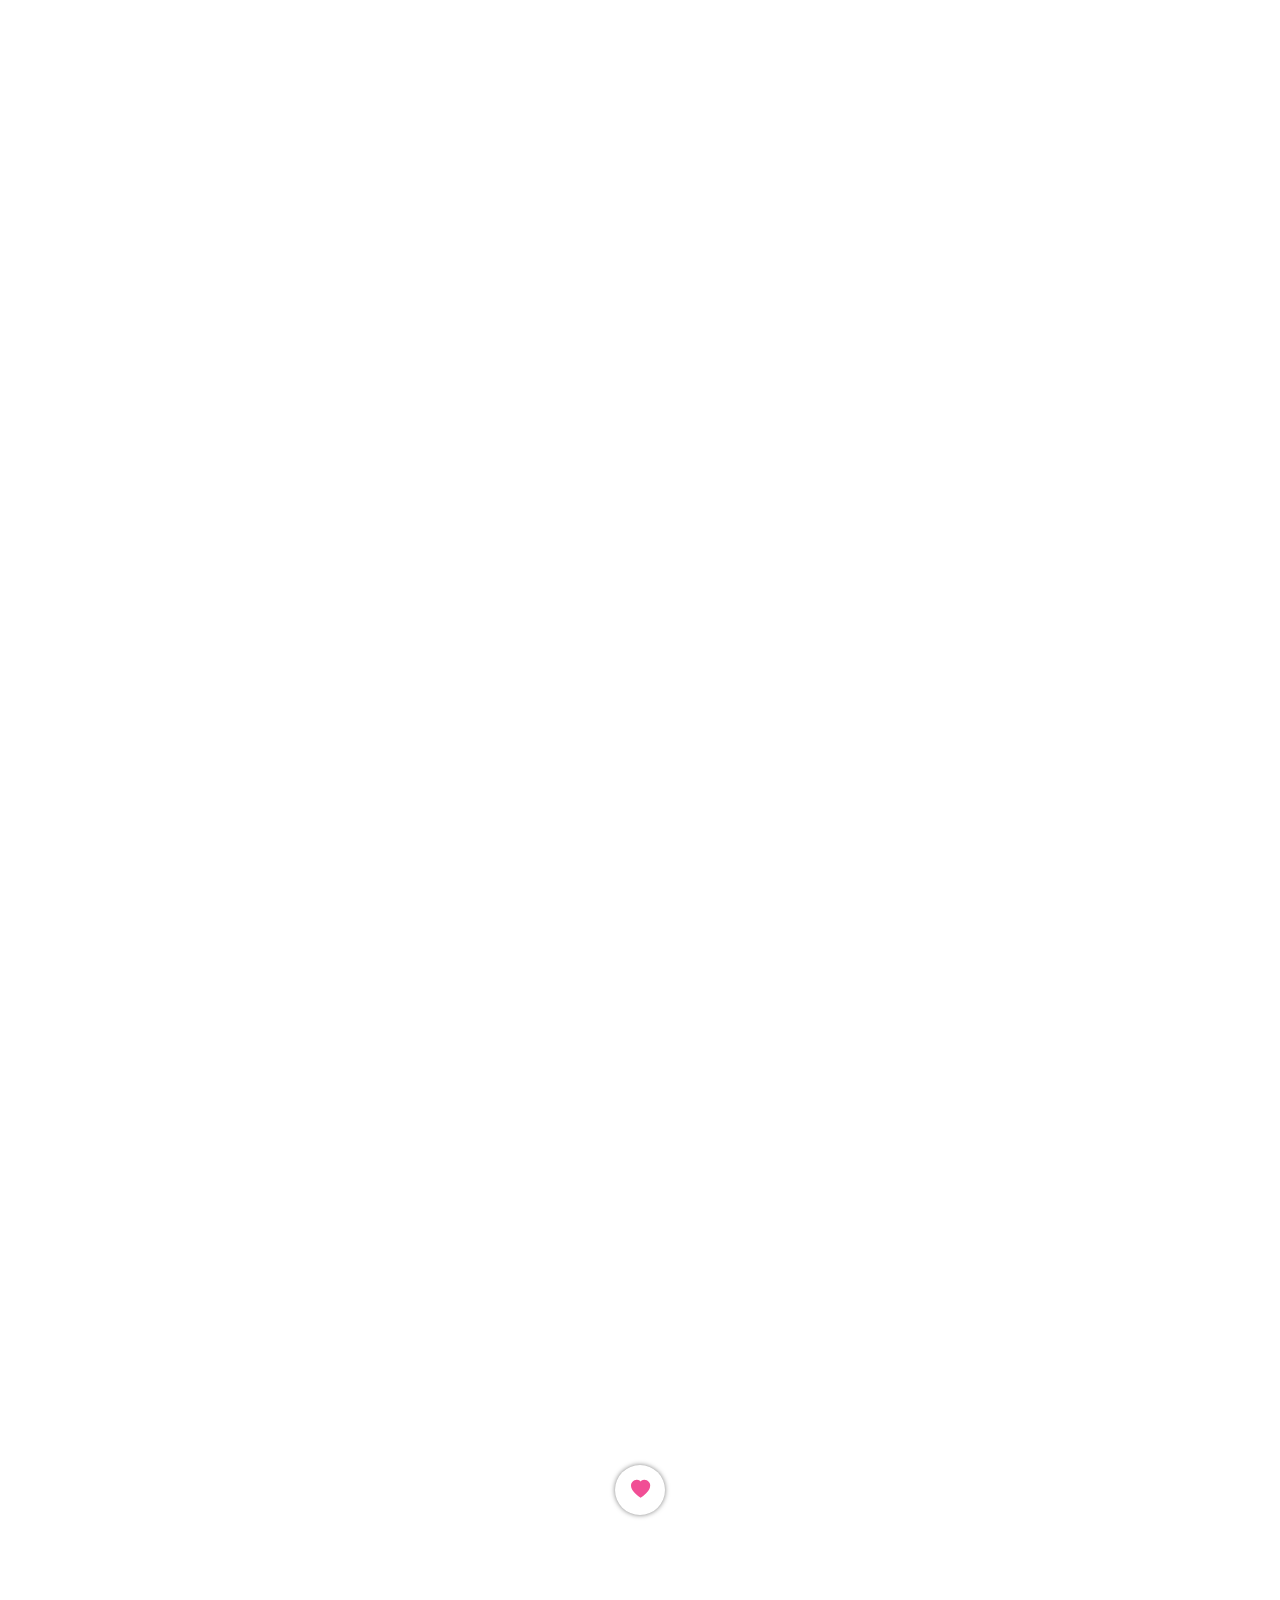
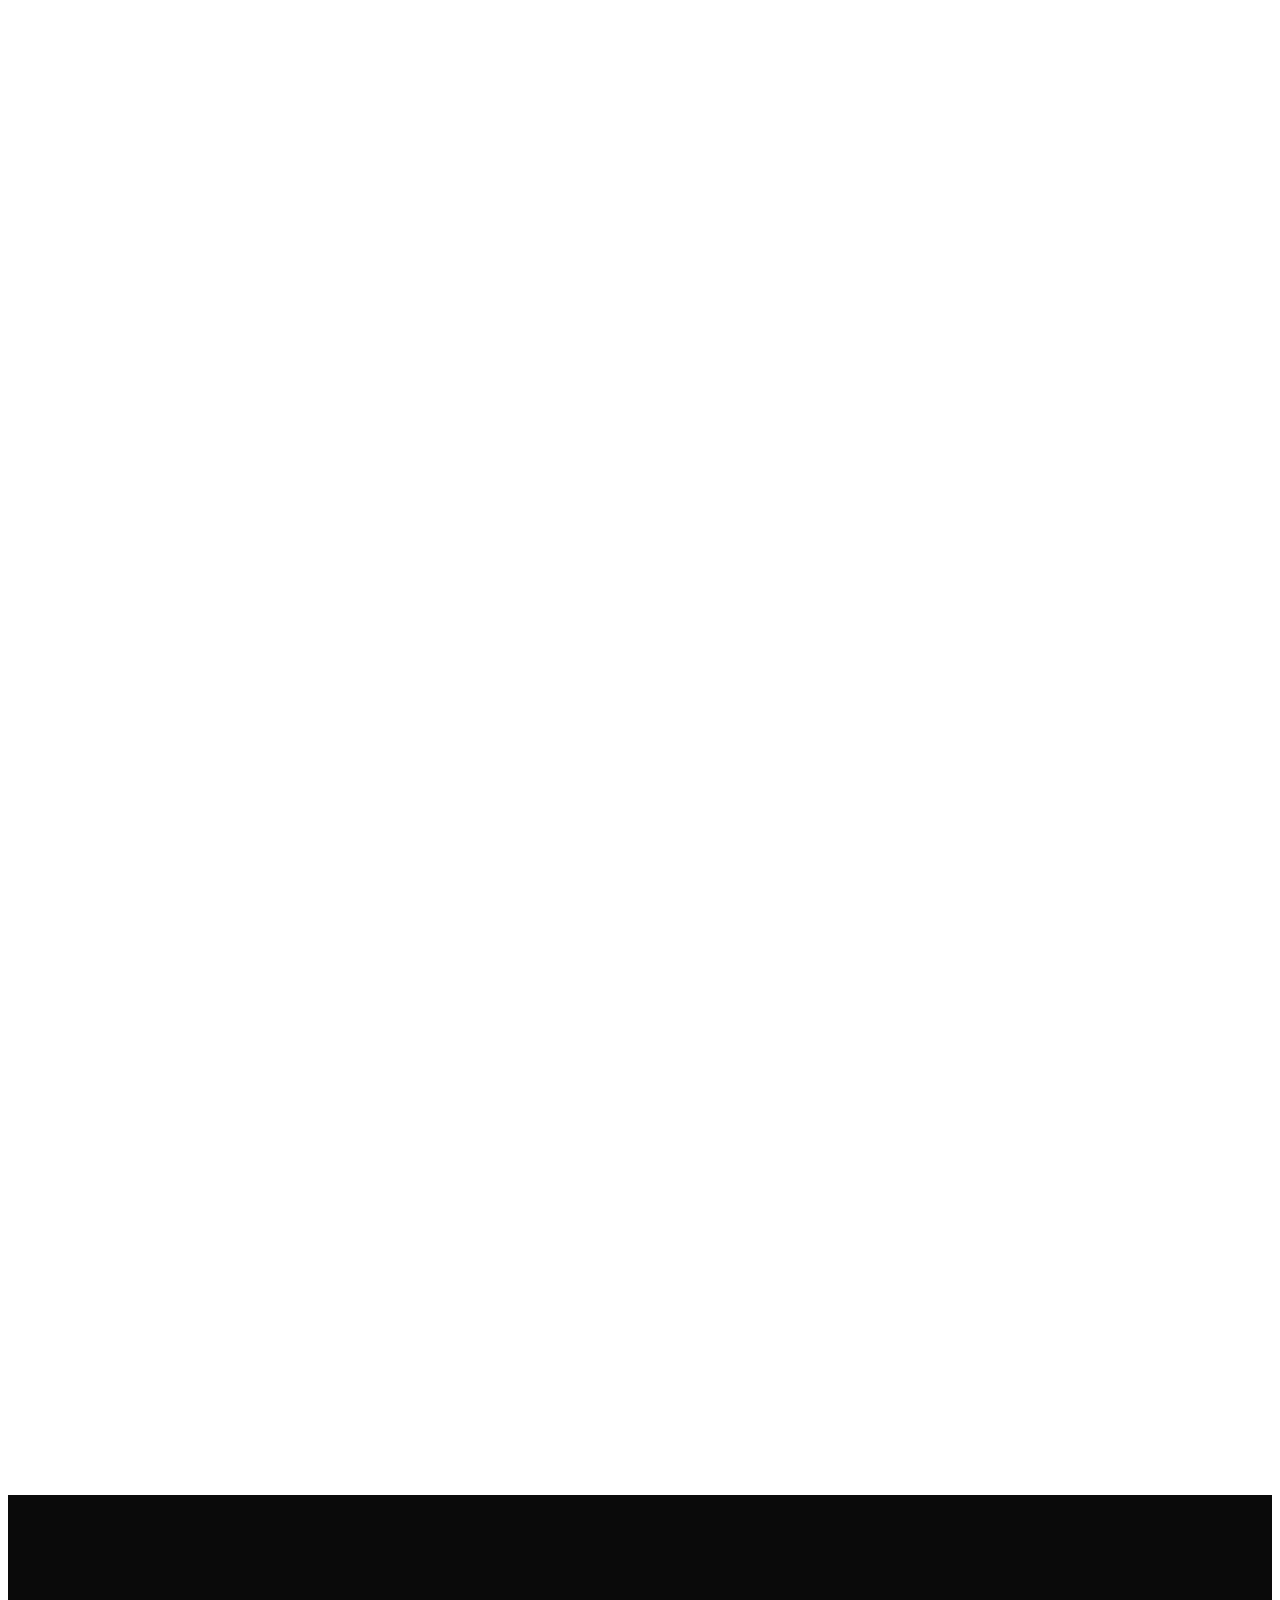
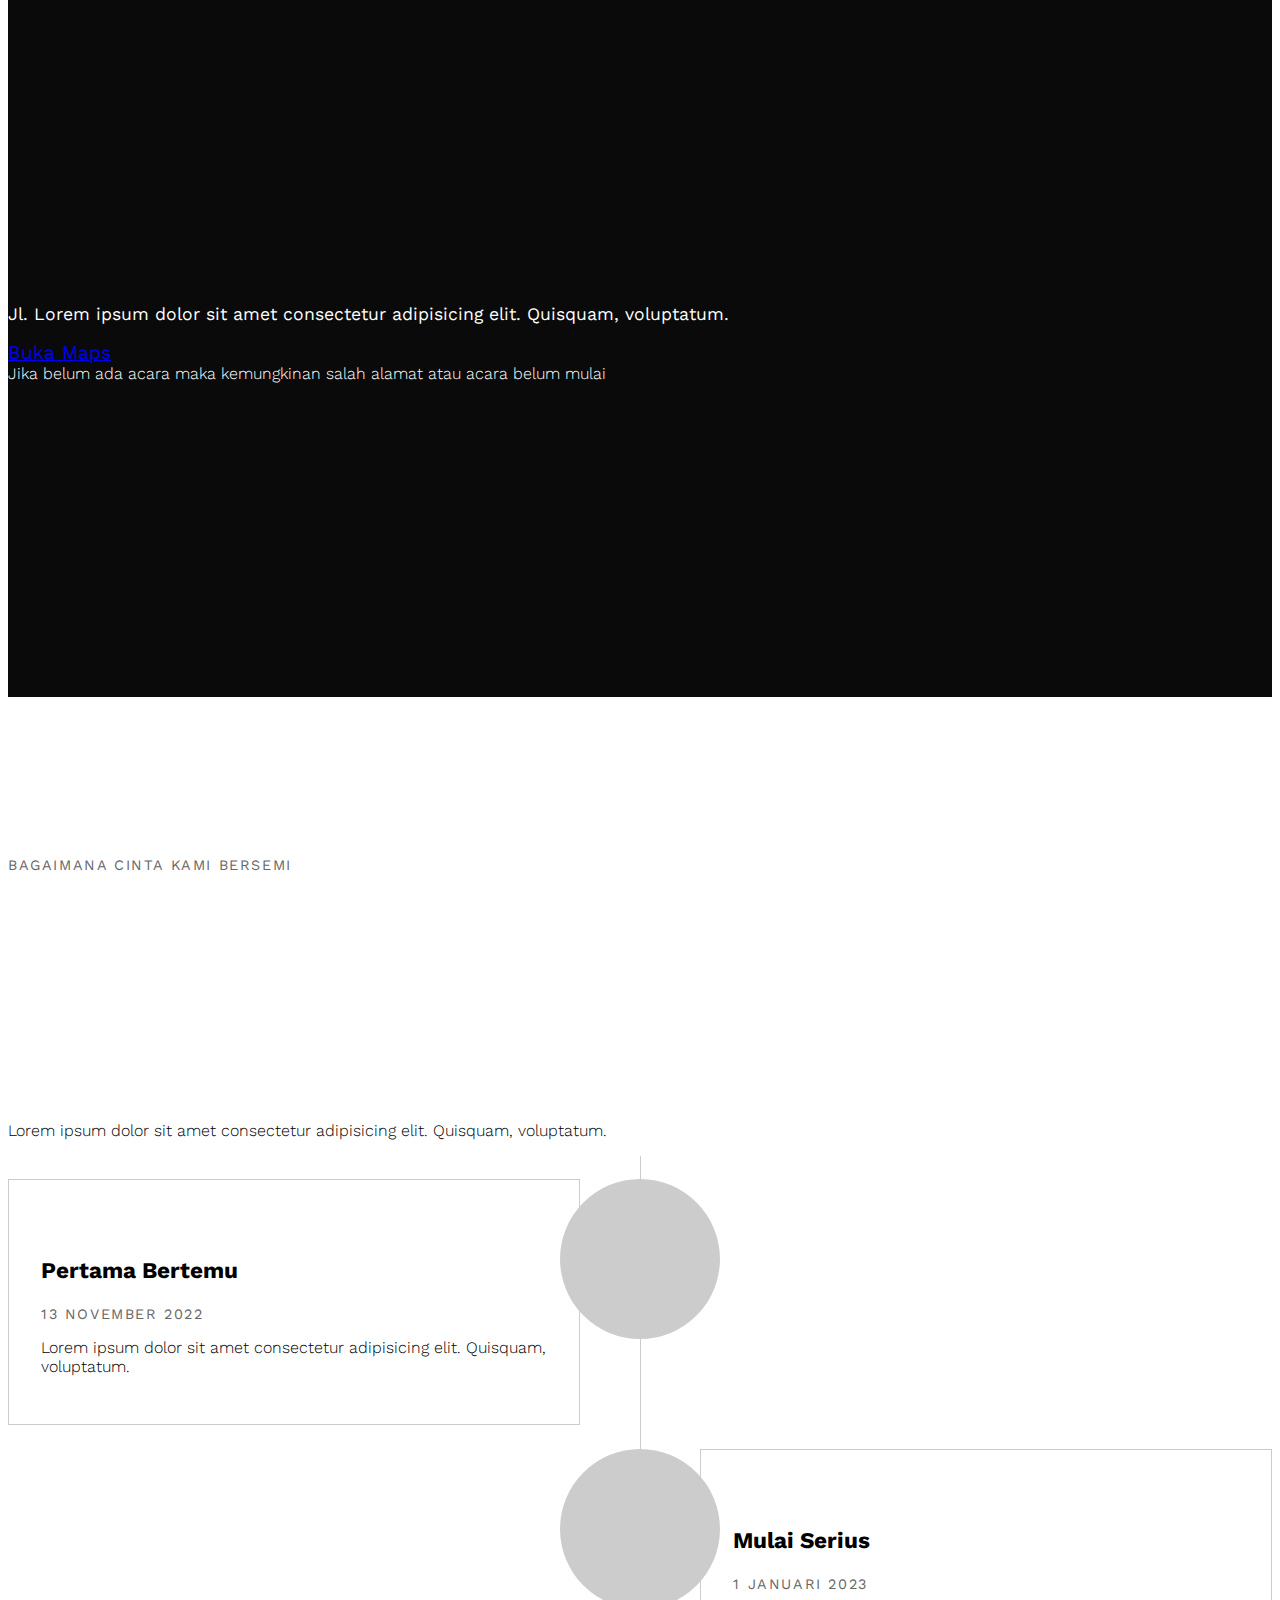
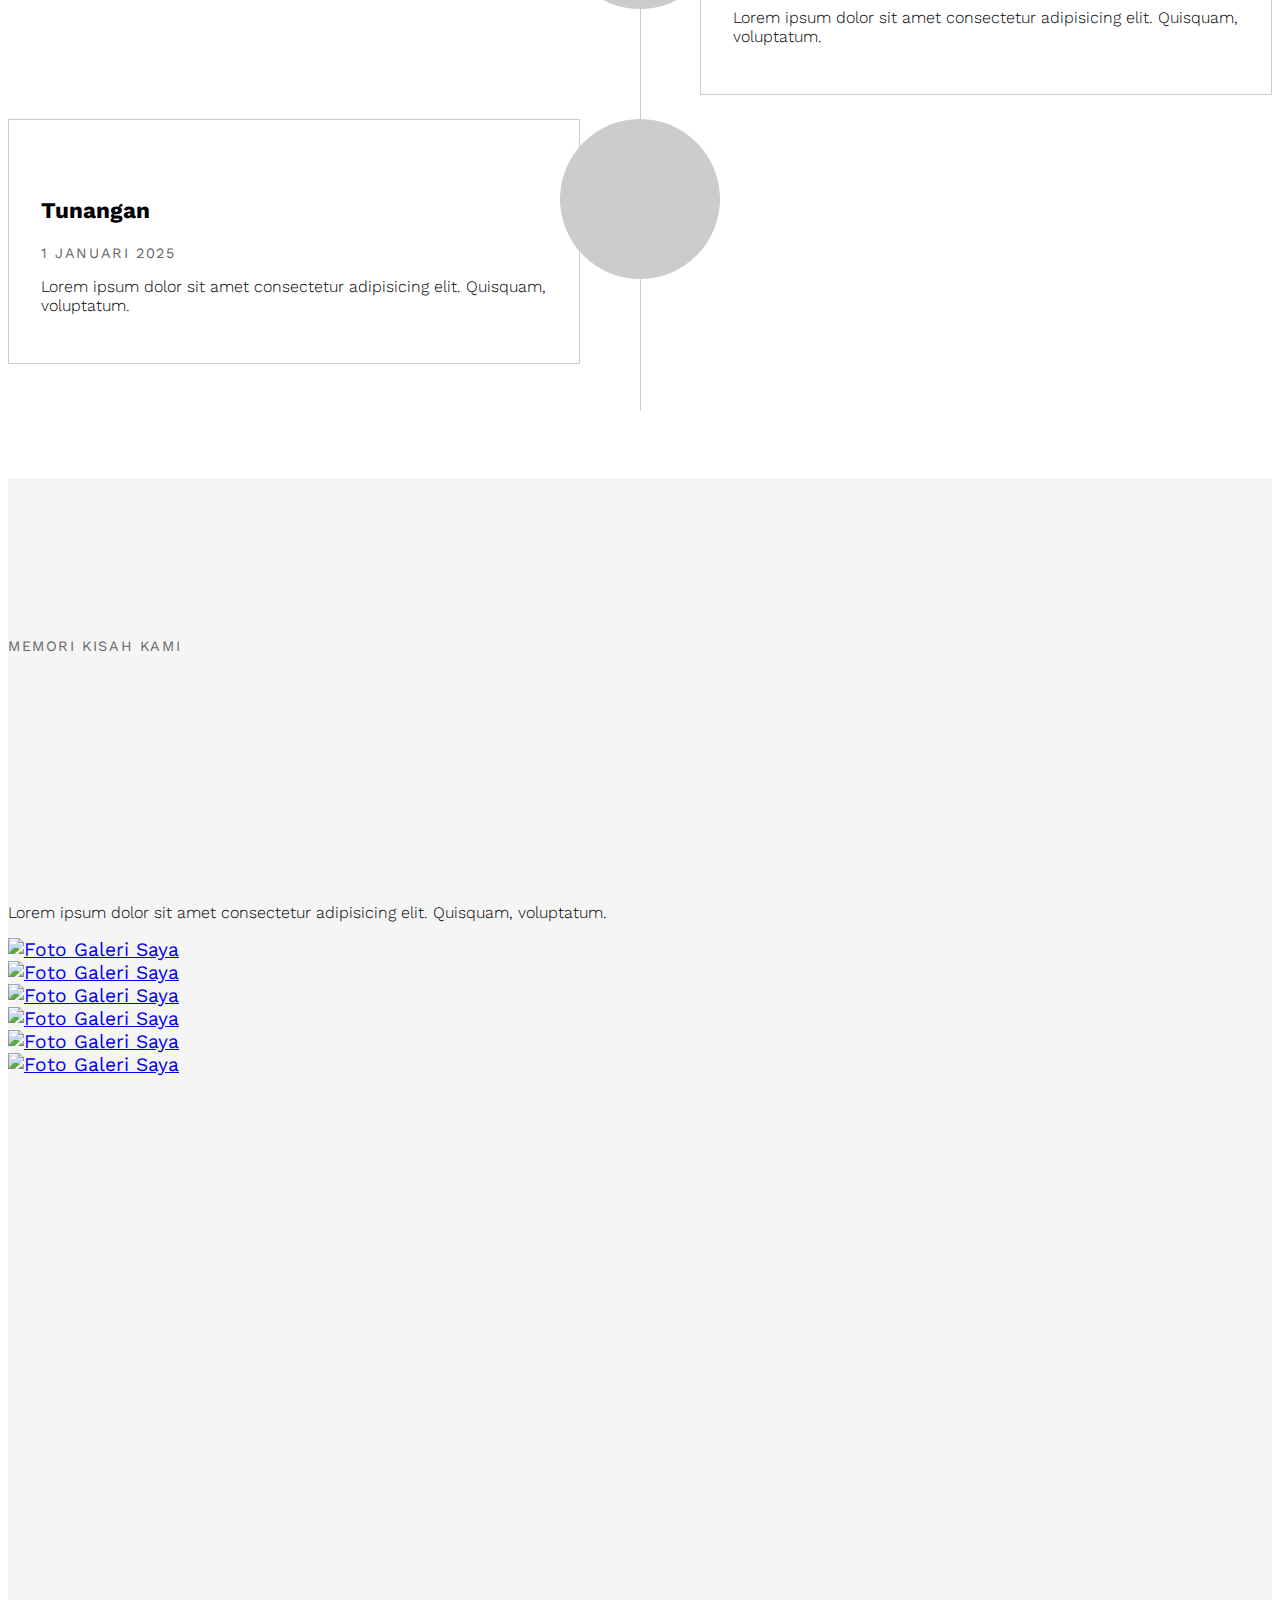
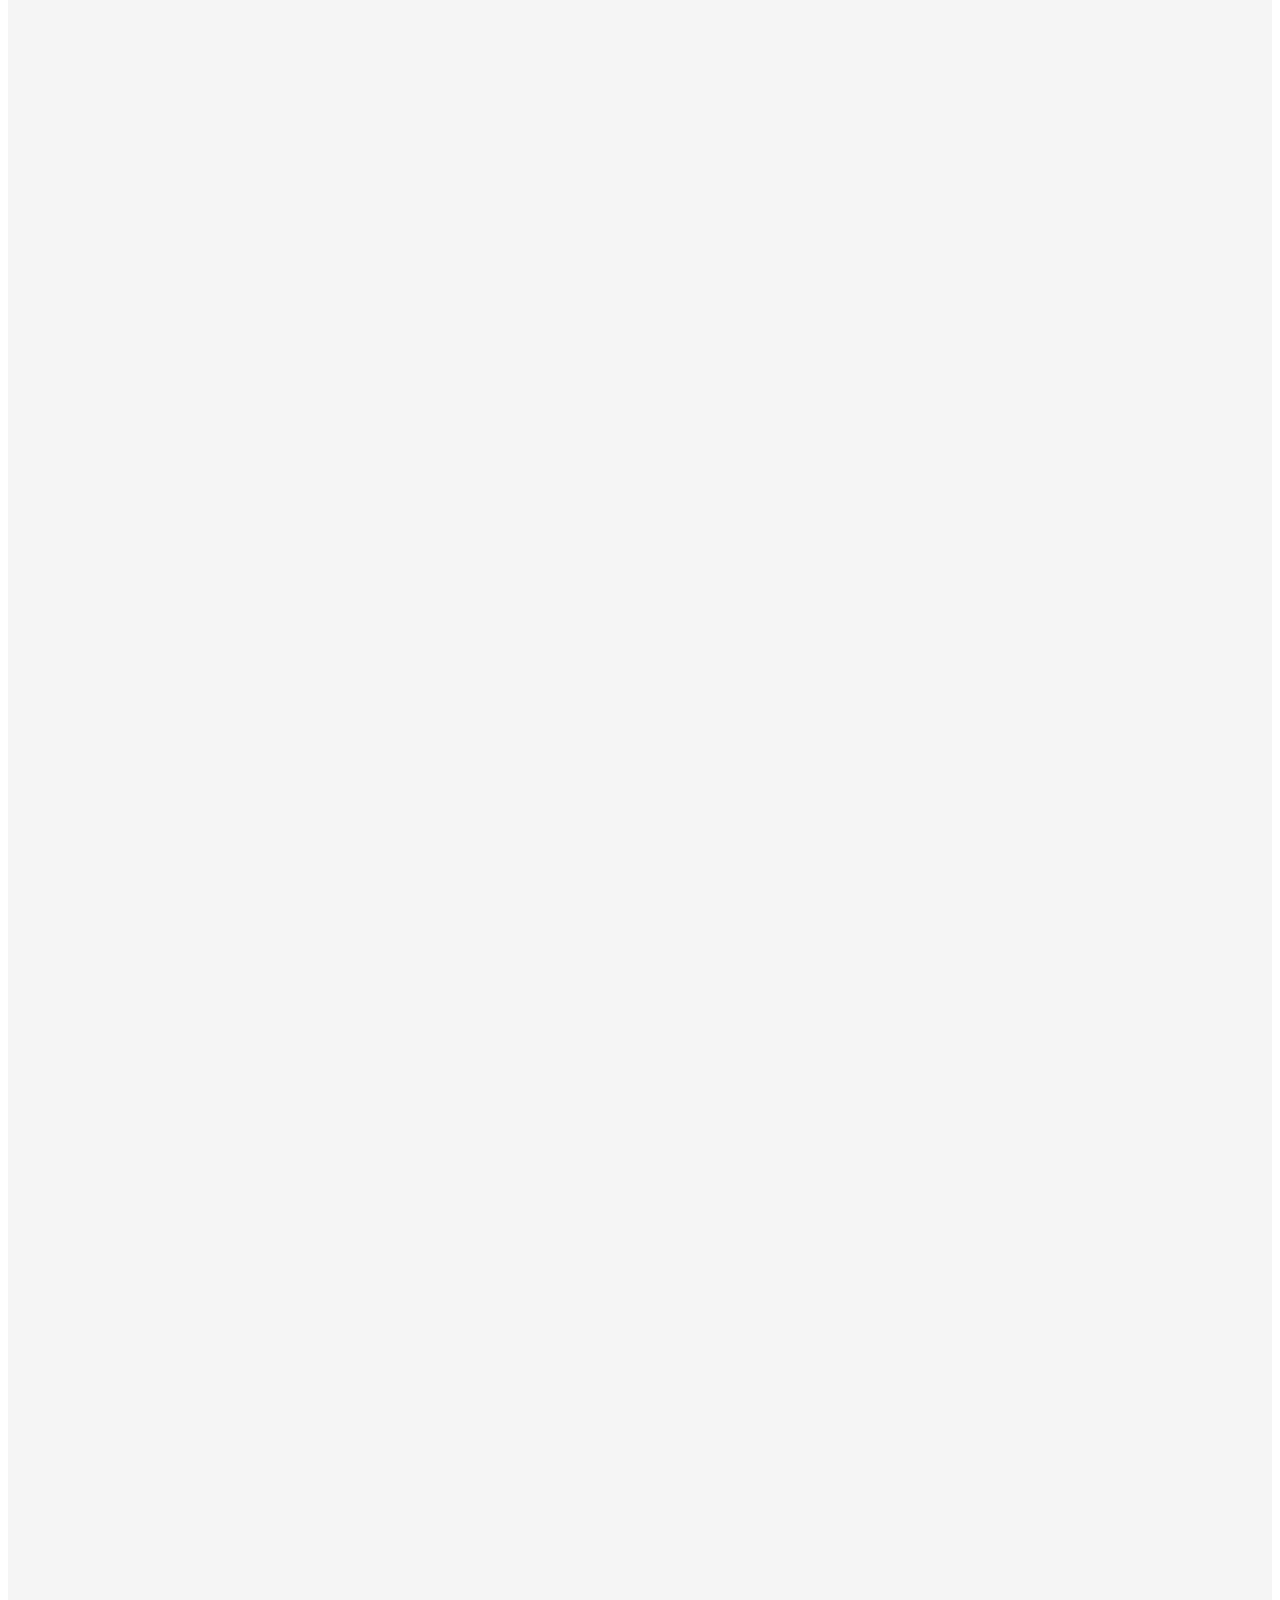
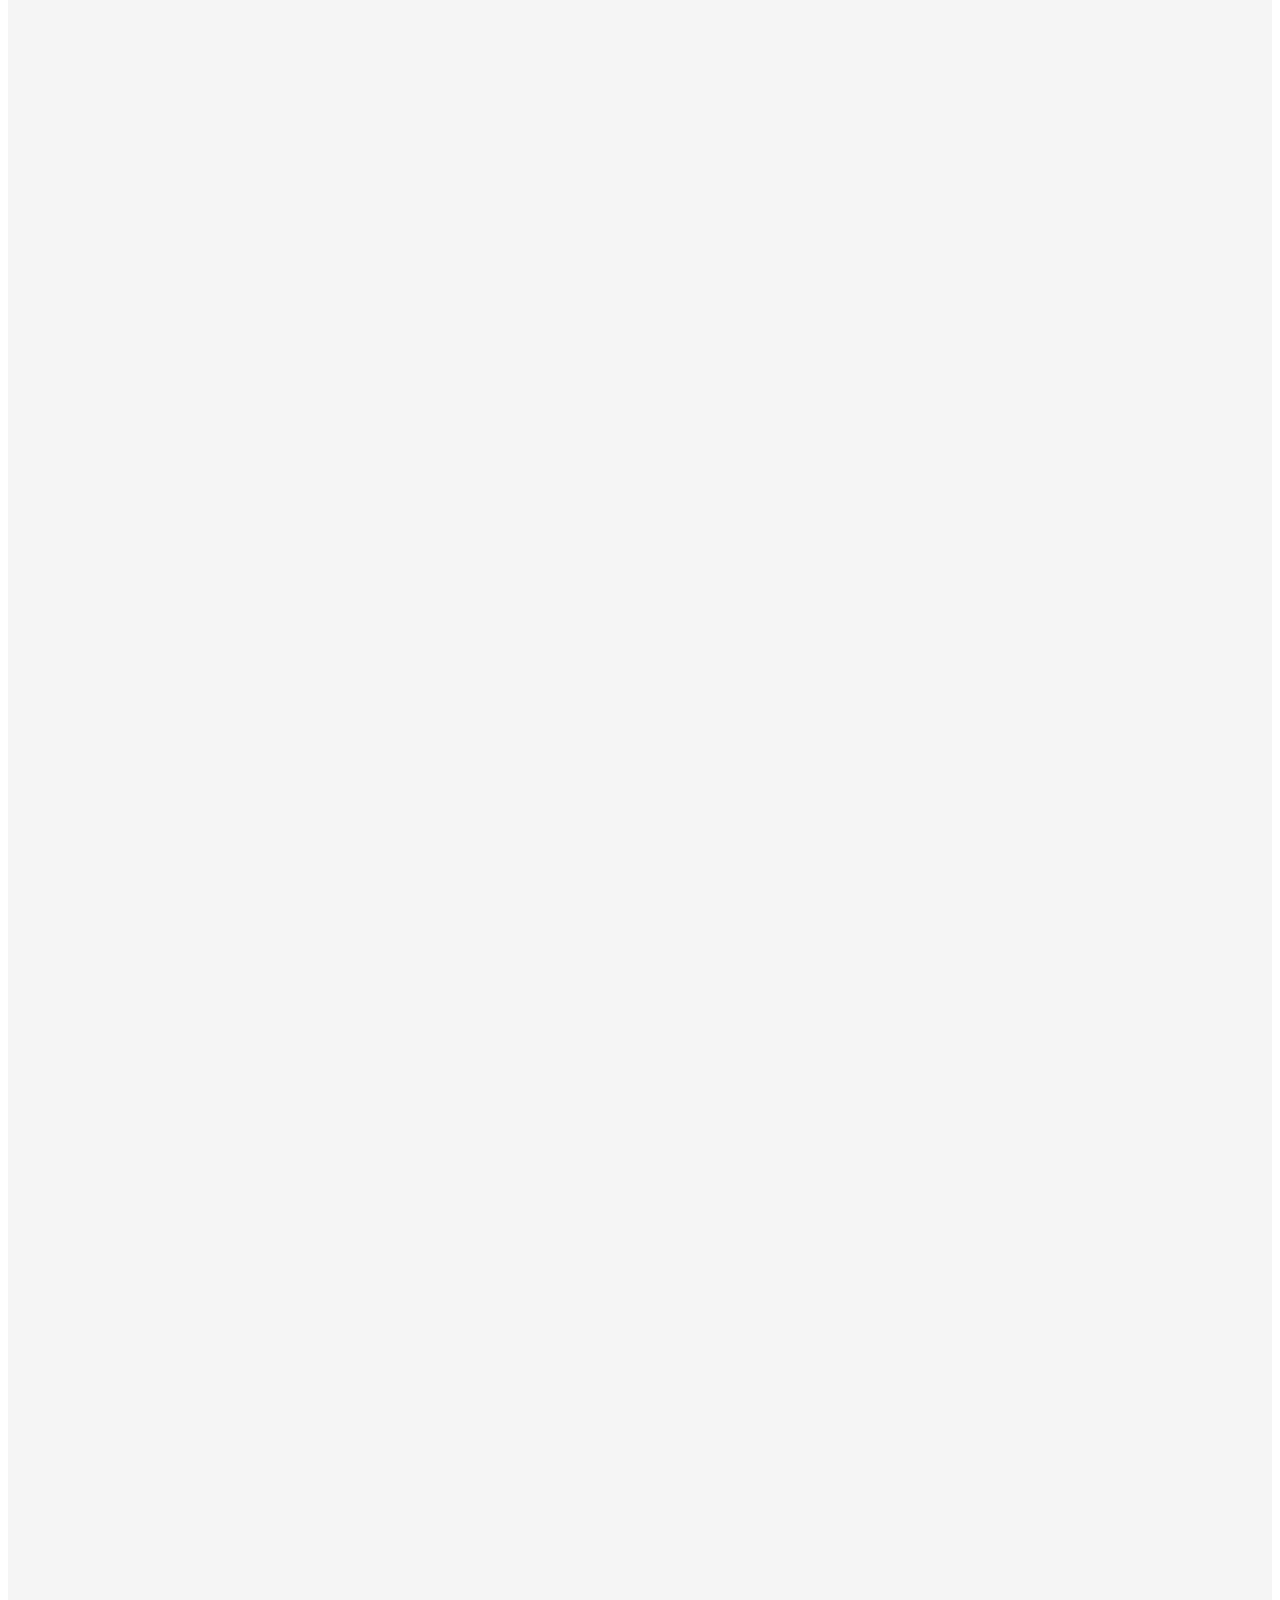
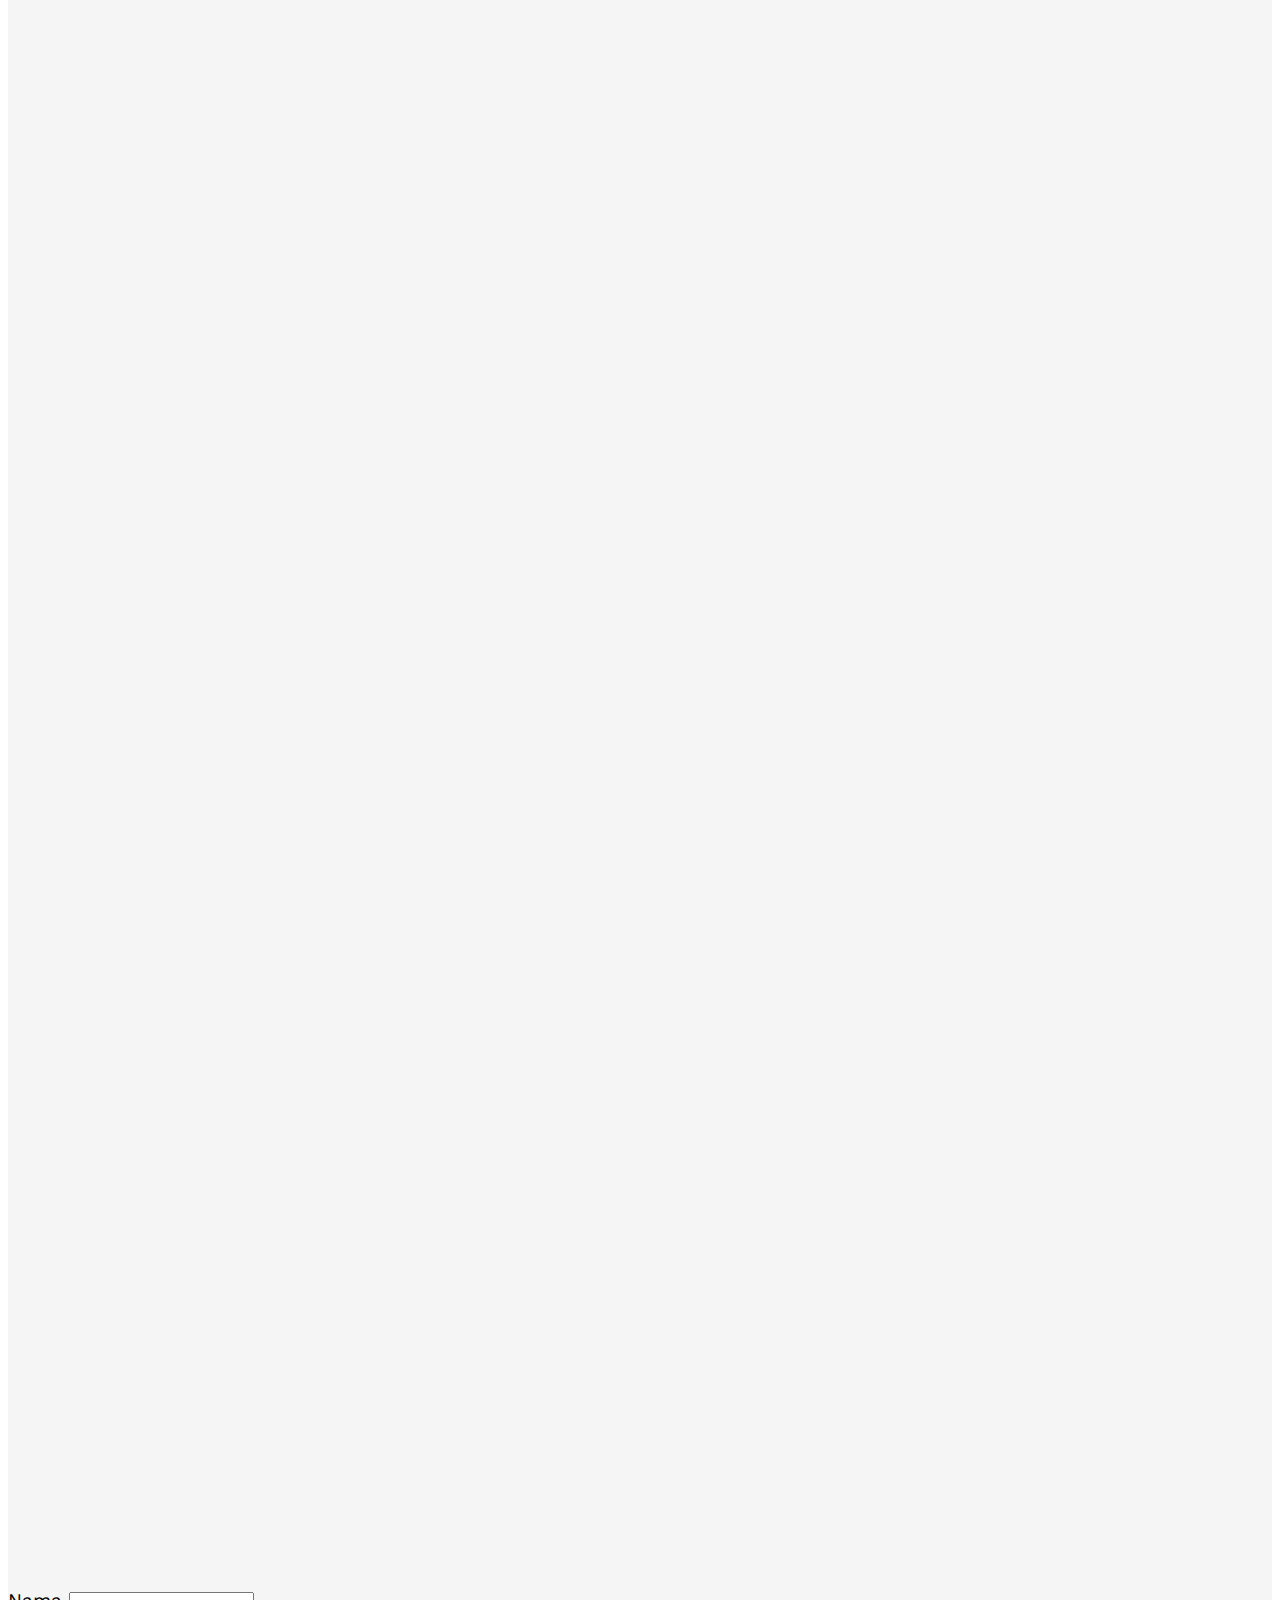
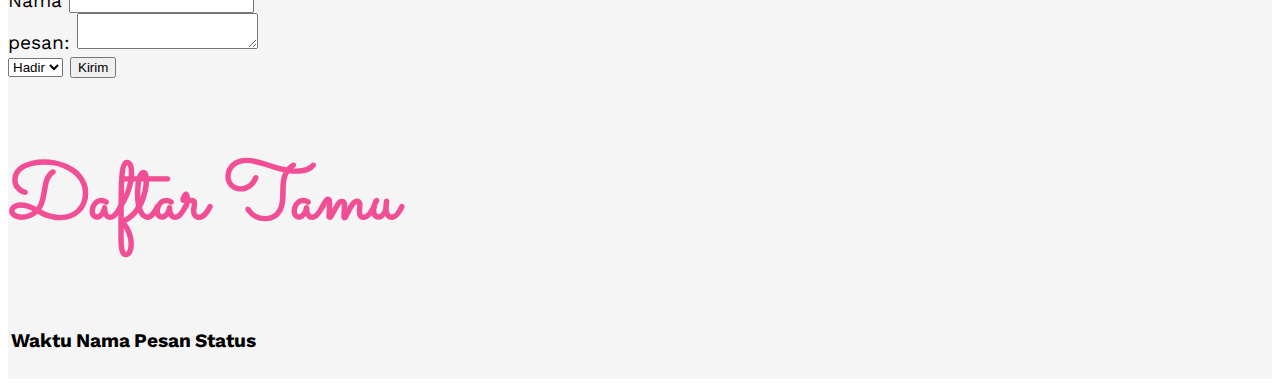
==== commit 26b52d52: "Bismillah" ====
--- a/cowok-dan-cewek/index.html
+++ b/cowok-dan-cewek/index.html
@@ -299,6 +299,106 @@
           <div class="col-10 text-center">
             <h2 class="mb-3" data-aos="fade-up">Lokasi Resepsi</h2>
             <iframe  data-aos="zoom-in" src="https://www.google.com/maps/embed?pb=!1m18!1m12!1m3!1d3983.2067974294123!2d114.58559614411355!3d-3.298920232571048!2m3!1f0!2f0!3f0!3m2!1i1024!2i768!4f13.1!3m3!1m2!1s0x2de423a3fb5f2659%3A0x75f1cc80aad78356!2sGedung%20Sultan%20Suriansyah!5e0!3m2!1sid!2sid!4v1691594010779!5m2!1sid!2sid" width="600px" height="450px" style="border:0;" allowfullscreen="" loading="lazy" referrerpolicy="no-referrer-when-downgrade"></iframe>
+          </div>
+        </div>
+      </div>
+    </section>
+
+    <section class="gift" id="gift">
+      <div class="container mb-5">
+        <div class="row justify-content-center">
+          <div class="col-10 text-center">
+            <h2 data-aos="fade-up">Gift</h2>
+            <p data-aos="fade-up">Lorem ipsum dolor sit amet consectetur adipisicing elit. Quisquam, voluptatum.</p>
+          </div>
+          <div class="row justify-content-center mt-4"  data-aos="zoom-in">
+            <div class="col-lg-5 col-md-7 col-10">
+              <div class="card" style="">
+                <img src="../img/bank/BNI.png" class="card-img-top img-fluid w-100" alt="...">
+                <div class="card-body">
+                  <h5 class="card-title">REK : <span id="rek1">12345 12345</span></h5>
+                  <h5 class="card-title"></h5>
+                  <p class="card-text">Nama Cowok</p>
+                  <div class="tombol btn" id="tombol1"><i class="bi bi-clipboard"></i> Salin No Rek</div>
+                </div>
+              </div>
+            </div>
+          </div>
+          <div class="row justify-content-center mt-4"  data-aos="zoom-in">
+            <div class="col-lg-5 col-md-7 col-10">
+              <div class="card" style="">
+                <img src="../img/bank/BCA.png" class="card-img-top img-fluid w-100" alt="...">
+                <div class="card-body">
+                  <h5 class="card-title">REK : <span id="rek2">000000</span></h5>
+                  <h5 class="card-title"></h5>
+                  <p class="card-text">Nama Cowok</p>
+                  <div class="tombol btn" id="tombol2"><i class="bi bi-clipboard"></i> Salin No Rek</div>
+                </div>
+              </div>
+            </div>
+          </div>
+          <div class="row justify-content-center mt-4"  data-aos="zoom-in">
+            <div class="col-lg-5 col-md-7 col-10">
+              <div class="card" style="">
+                <img src="../img/bank/MANDIRI.png" class="card-img-top img-fluid w-100" alt="...">
+                <div class="card-body">
+                  <h5 class="card-title">REK : <span id="rek3">99999</span></h5>
+                  <h5 class="card-title"></h5>
+                  <p class="card-text">Nama Cowok</p>
+                  <div class="tombol btn" id="tombol3"><i class="bi bi-clipboard"></i> Salin No Rek</div>
+                </div>
+              </div>
+            </div>
+          </div>
+        </div>
+      </div>
+    </section>
+
+    <section class="rsvp" id="rsvp">
+      <div class="container">
+        <div class="row justify-content-center">
+          <div class="col10 text-center">
+            <h2 data-aos="fade-up">RSVP</h2>
+            <p data-aos="fade-up">Lorem ipsum dolor sit amet consectetur adipisicing elit. Quisquam, voluptatum.</p>
+            <div class="row justify-content-center">
+
+              <div class="form-group col-5 text-center">
+                <div class="form-group">
+                  <label for="nama">Nama</label>
+                  <input type="text" class="form-control" id="nama" name="nama" required><br>
+                </div>
+                <div class="form-group">
+                  <label for="pesan">pesan:</label>
+                  <textarea type="text" class="form-control" id="pesan" name="pesan" required></textarea><br>
+                </div>
+                <select name="status" id="status" class="form-control">
+                  <option value="Hadir">Hadir</option>
+                  <option value="tidak">Tidak</option>
+                  <option value="ragu">Ragu</option>
+                </select>
+                <button class="btn btn-light mt-3" id="kirim">Kirim</button>
+              </div>
+            </div>
+          </div>
+        </div>
+        <div class="row justify-content-center">
+          <div class="col-5 text-center">
+            <div class="kolom mt-4" id="kolom">
+              <h2>Daftar Tamu</h2>
+              <table class="table">
+                <thead>
+                  <tr>
+                    <th scope="col">Waktu</th>
+                    <th scope="col">Nama</th>
+                    <th scope="col">Pesan</th>
+                    <th scope="col">Status</th>
+                  </tr>
+                </thead>
+                <tbody id="tabel">
+                  
+                </tbody>
+              </table>
+            </div>
           </div>
         </div>
       </div>
@@ -394,6 +494,157 @@
       })
     </script>
 
+    <!-- Copy Gift -->
+    <script>
+        // Get the text field
+        var copyText1 = document.getElementById("rek1").innerHTML;
+        var copyText2 = document.getElementById("rek2").innerHTML;
+        var copyText3 = document.getElementById("rek3").innerHTML;
+
+        var tombol1 = document.getElementById("tombol1");
+        tombol1.addEventListener("click", salin1);
+
+        var tombol2 = document.getElementById("tombol2");
+        tombol2.addEventListener("click", salin2);
+
+        var tombol3 = document.getElementById("tombol3");
+        tombol3.addEventListener("click", salin3);
+      
+        function salin1(){
+          console.log("salin" + copyText1);
+          navigator.clipboard.writeText(copyText1);
+          alert("Nomor Rekening Telah Disalin");
+        }
+        function salin2(){
+          console.log("salin" + copyText2);
+          navigator.clipboard.writeText(copyText2);
+          alert("Nomor Rekening Telah Disalin");
+        }
+        function salin3(){
+          console.log("salin" + copyText3);
+          navigator.clipboard.writeText(copyText3);
+          alert("Nomor Rekening Telah Disalin");
+        }
+      </script>
+
+    <!-- Form RSVP -->
+    <script type="module">
+      // Import the functions you need from the SDKs you need
+      import { initializeApp } from "https://www.gstatic.com/firebasejs/10.1.0/firebase-app.js";
+      import { getAnalytics } from "https://www.gstatic.com/firebasejs/10.1.0/firebase-analytics.js";
+      // TODO: Add SDKs for Firebase products that you want to use
+      // https://firebase.google.com/docs/web/setup#available-libraries
+    
+      // Your web app's Firebase configuration
+      // For Firebase JS SDK v7.20.0 and later, measurementId is optional
+      const firebaseConfig = {
+        apiKey: "AIzaSyBJSi6A34vIu9pwRfduNXrWmLkMyQxqdVc",
+        authDomain: "mdh-invitation.firebaseapp.com",
+        databaseURL: "https://mdh-invitation-default-rtdb.firebaseio.com",
+        projectId: "mdh-invitation",
+        storageBucket: "mdh-invitation.appspot.com",
+        messagingSenderId: "1061641982457",
+        appId: "1:1061641982457:web:ae96c109a665e90bc3ad28",
+        measurementId: "G-TYEX1ZPK9R"
+      };
+    
+      // Initialize Firebase
+      const app = initializeApp(firebaseConfig);
+      const analytics = getAnalytics(app);
+
+      import { getDatabase, ref, set, push, get, child, onValue, update, remove } from "https://www.gstatic.com/firebasejs/10.1.0/firebase-database.js";
+
+      const db = getDatabase();
+
+      // Get a reference to the database service
+      var nama = document.getElementById("nama");
+      var pesam = document.getElementById("pesan");
+      var status = document.getElementById("status");
+      
+
+      var kirim = document.getElementById("kirim");
+
+      // Insert data ke database
+      function InsertData(){
+        var waktu = new Date().getTime();
+        var title = "Tamu";
+      console.log(waktu);
+        set(ref(db, 'undangan/' + nama.value), {
+          waktu: waktu,
+          nama: nama.value,
+          pesan: pesam.value,
+          status: status.value
+        })
+        .then(() => {
+          alert('Terima Kasih Telah Mengisi Form');
+          nama.value = "";
+          pesam.value = "";
+          status.value = "";
+        })
+        .catch((error)=>{
+          alert('Error' + error);
+        });
+
+        window.location.reload();
+      }
+
+      // Trigger tombol kirim
+      kirim.addEventListener("click", InsertData);
+
+      // Read data dari database
+      let tabel = document.getElementById("tabel");
+
+      function AddItemToTable(waktu, nama, pesan, status){
+        console.log(nama, pesan, status);
+        console.log(tabel);
+        let row = document.createElement("tr");
+
+        var date = new Date(waktu * 1000).toLocaleDateString("id-ID", {
+          day: "numeric",
+          month: "long",
+          year: "numeric",
+        });
+
+        var time = new Date(waktu * 1000).toLocaleTimeString("id-ID", {
+          hour: "numeric",
+          minute: "numeric",
+        });
+
+        row.innerHTML = `
+          <td>${date} ${time}</td>
+          <td>${nama}</td>
+          <td>${pesan}</td>
+          <td>${status}</td>
+        `;
+        tabel.appendChild(row);
+      }
+
+      function AddAllItemsToTable(data){
+        data.reverse()
+        data.forEach((item) => {
+          AddItemToTable(item.waktu, item.nama, item.pesan, item.status);
+        });
+      }
+
+      function GetAllDataOnce(){
+        const undangan = ref(db, 'undangan/');
+        get(undangan).then((snapshot) => {
+          if(snapshot.exists()){
+            const data = snapshot.val();
+            const dataArray = Object.values(data);
+            AddAllItemsToTable(dataArray);
+          }
+        }).catch((error) => {
+          console.error(error);
+        });
+      }
+
+      window.onload = GetAllDataOnce();
+
+
+    </script>
+      
+
     
 
 
--- a/cowok-dan-cewek/style.css
+++ b/cowok-dan-cewek/style.css
@@ -91,7 +91,8 @@
 .story h2, 
 .gallery h2, 
 .rsvp h2,
-.lokasi h2 {
+.lokasi h2,
+.gift h2 {
     color: var(--pink);
     font-family: 'Sacramento', cursive;
     font-size: 5rem;
@@ -310,6 +311,36 @@
     padding: auto;
 }
 
+.gift {
+    background-color: #f5f5f5;
+    padding: 1.5rem 0;
+}
+
+.gift .tombol {
+    background-color: var(--pink);
+    color: white;
+}
+
+.gift .card-img-top  {
+    padding: 2rem;
+}
+
+.rsvp {
+    background-color: #f5f5f5;
+    padding: 1.5rem 0;
+}
+
+.rrvp .tombol {
+    background-color: var(--pink);
+    color: white;
+}
+
+.rsvp .table {
+    margin-top: 1rem;
+    text-align: left;
+}
+
+
 /* Media Query */
 
 /* Extra Large */
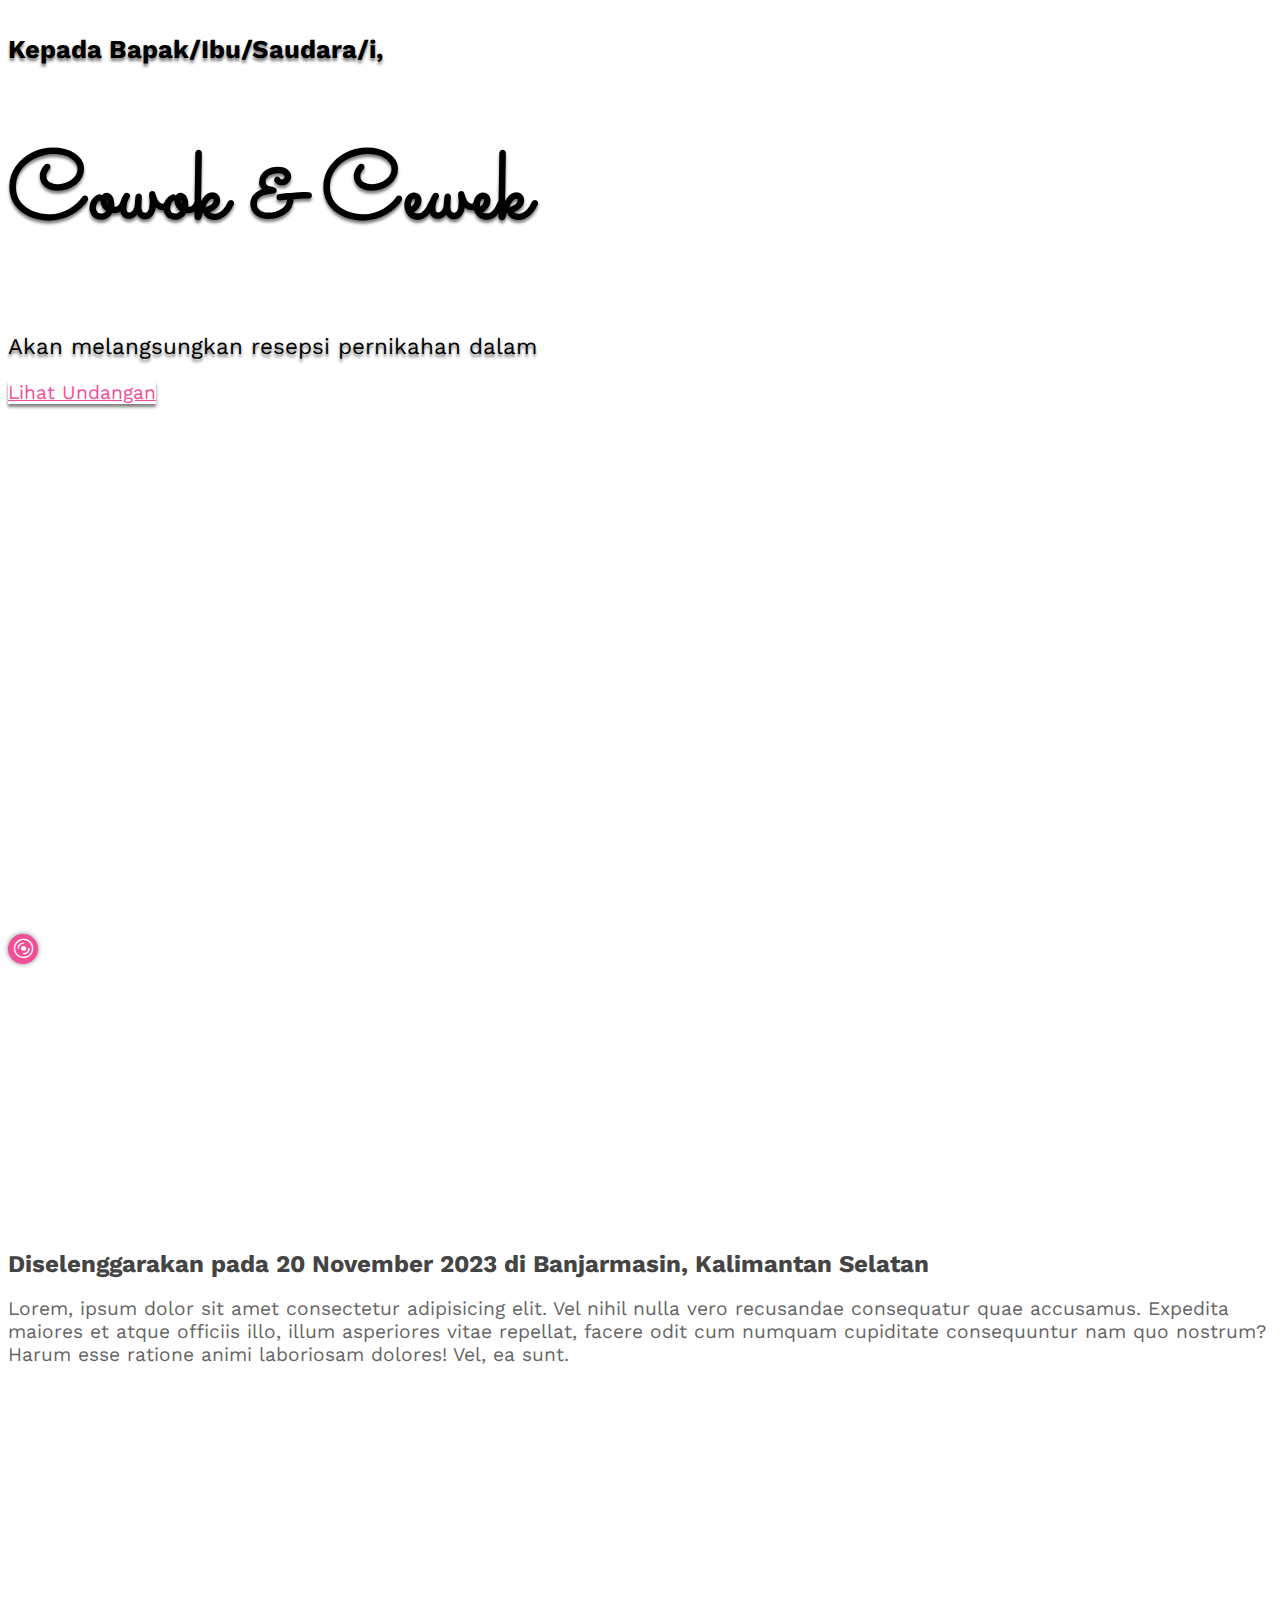
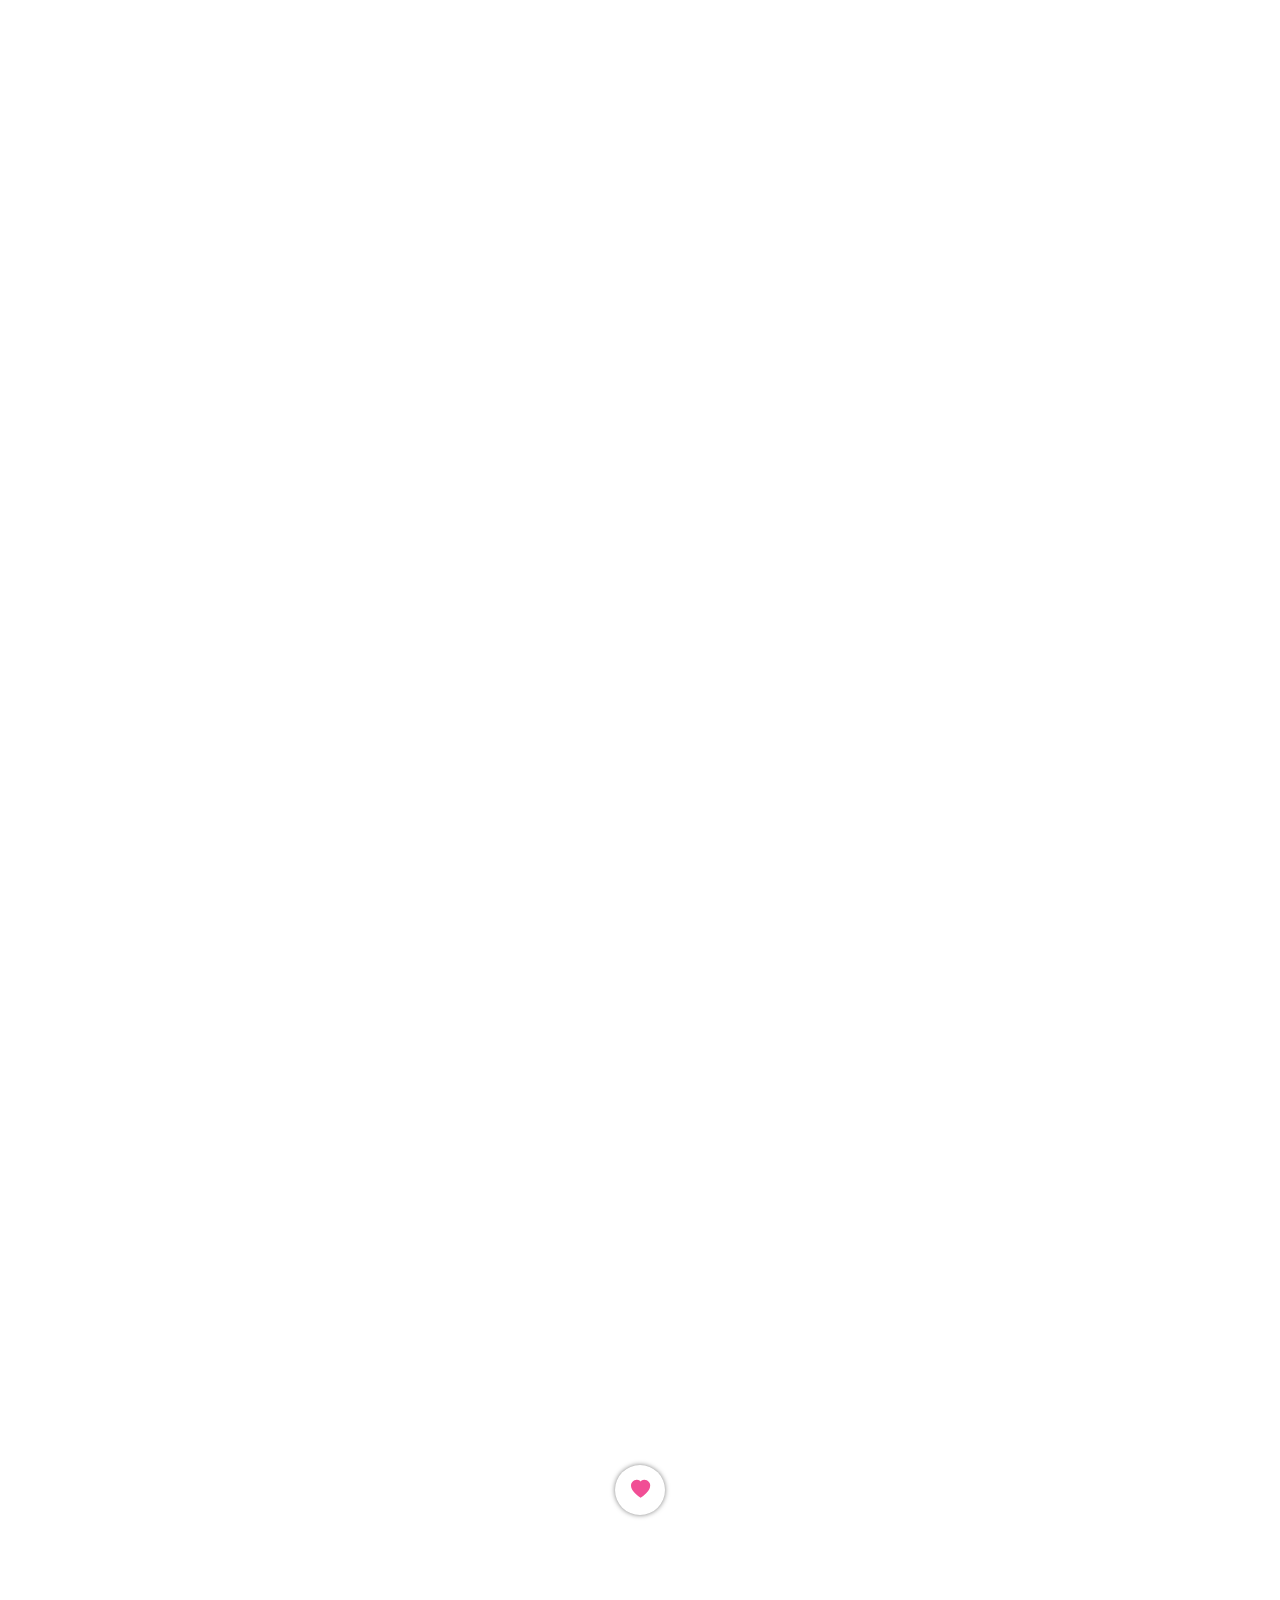
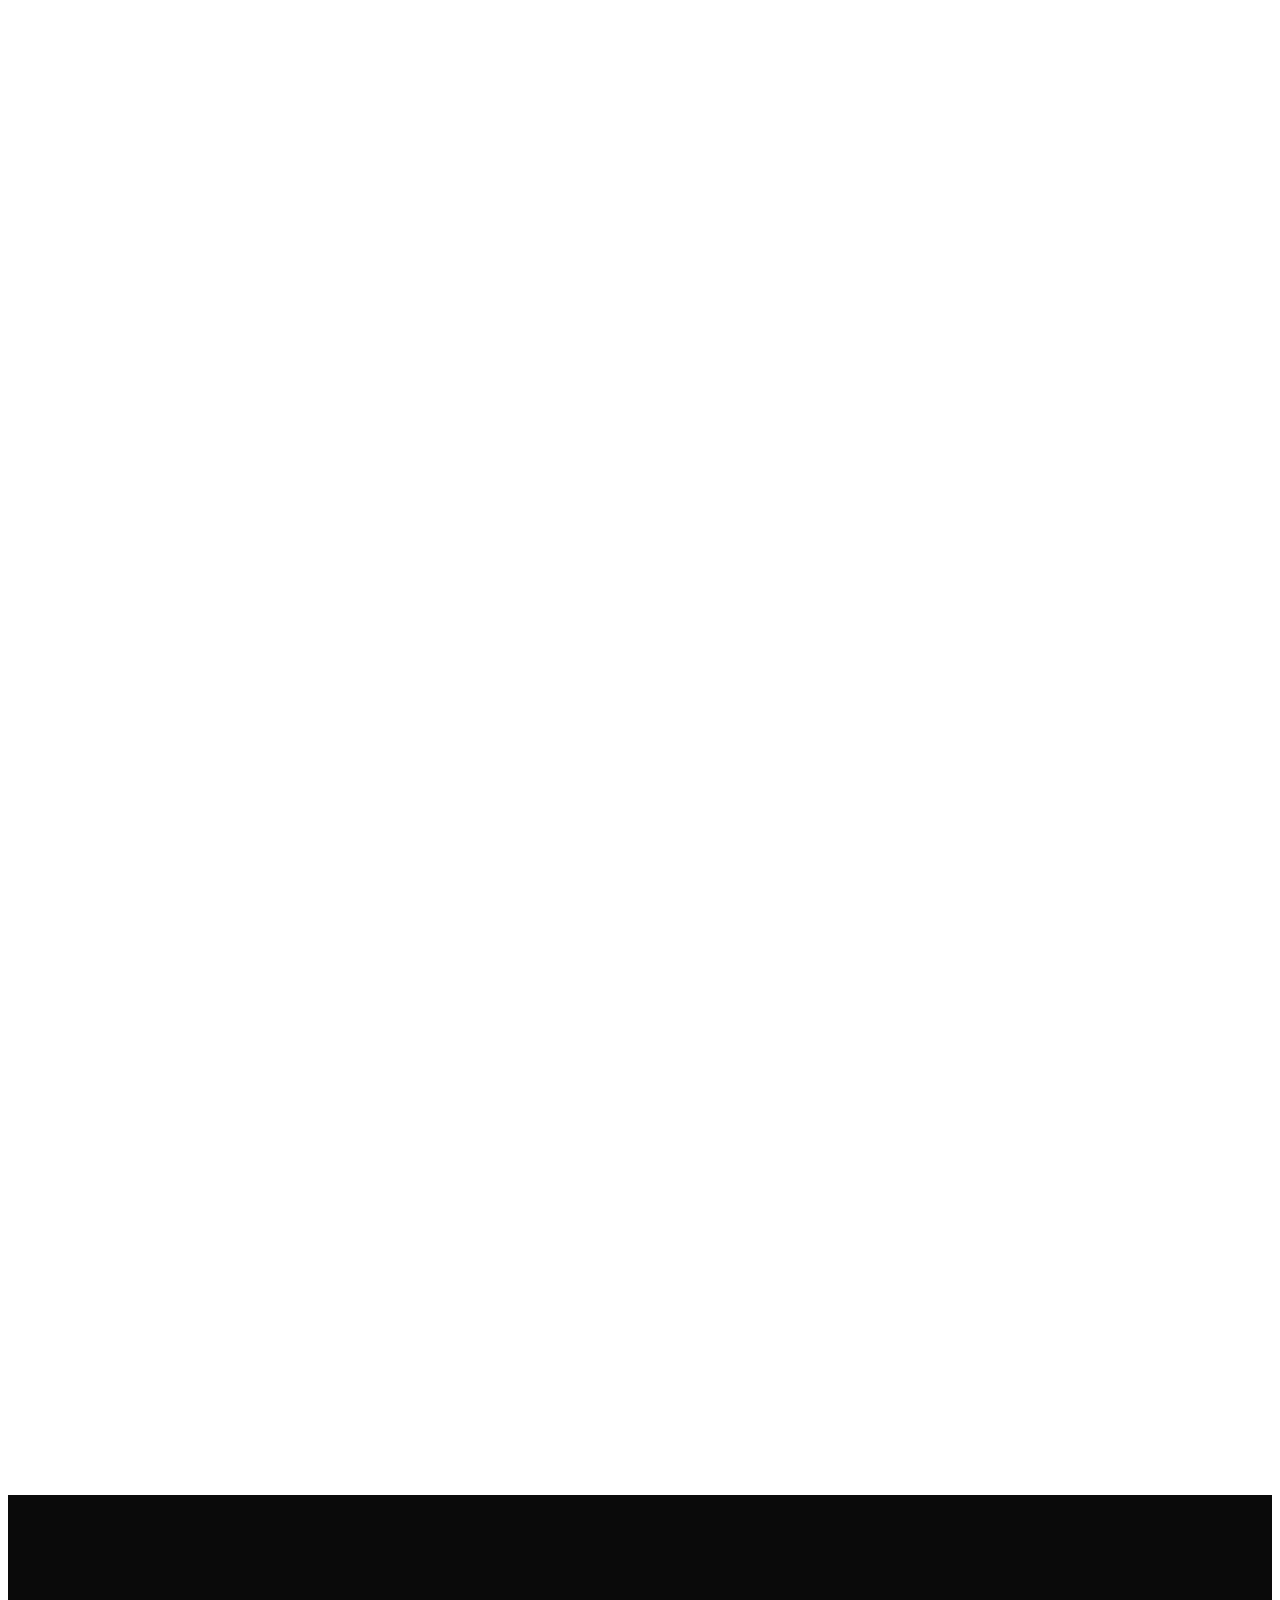
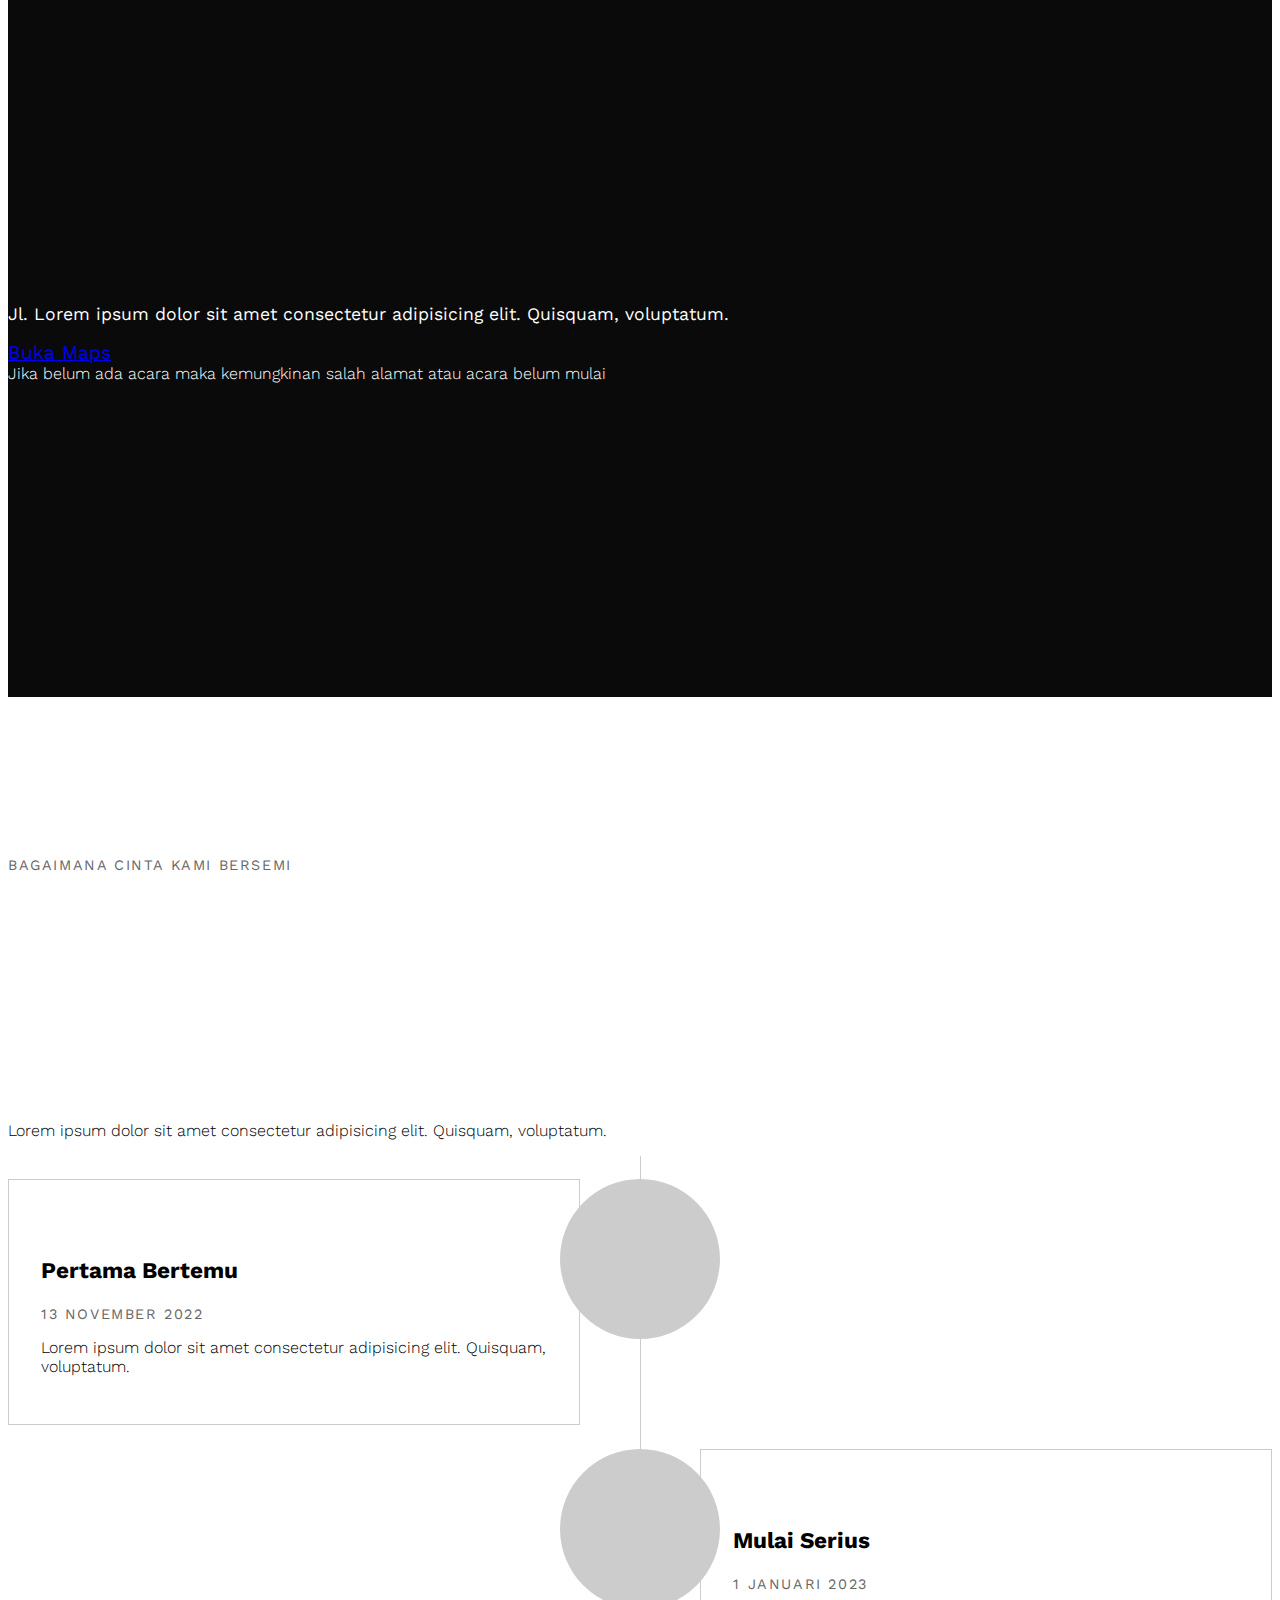
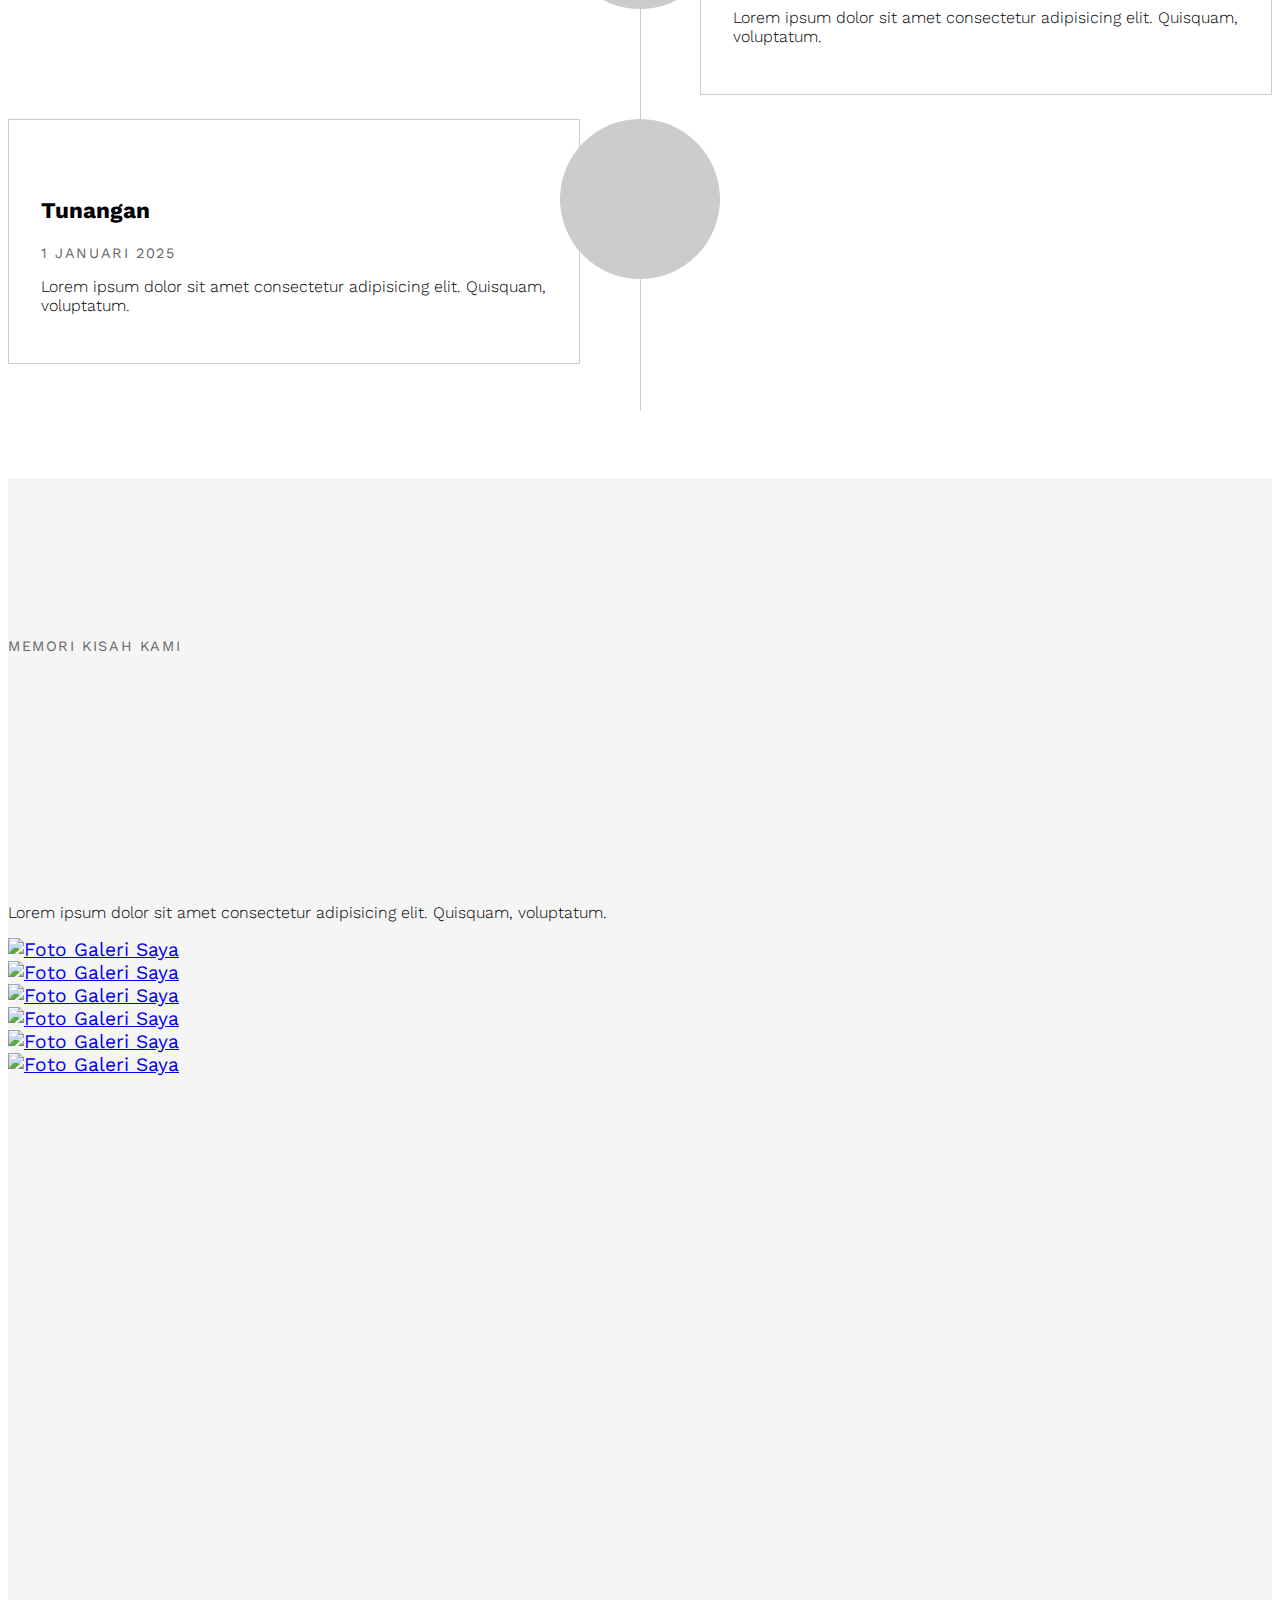
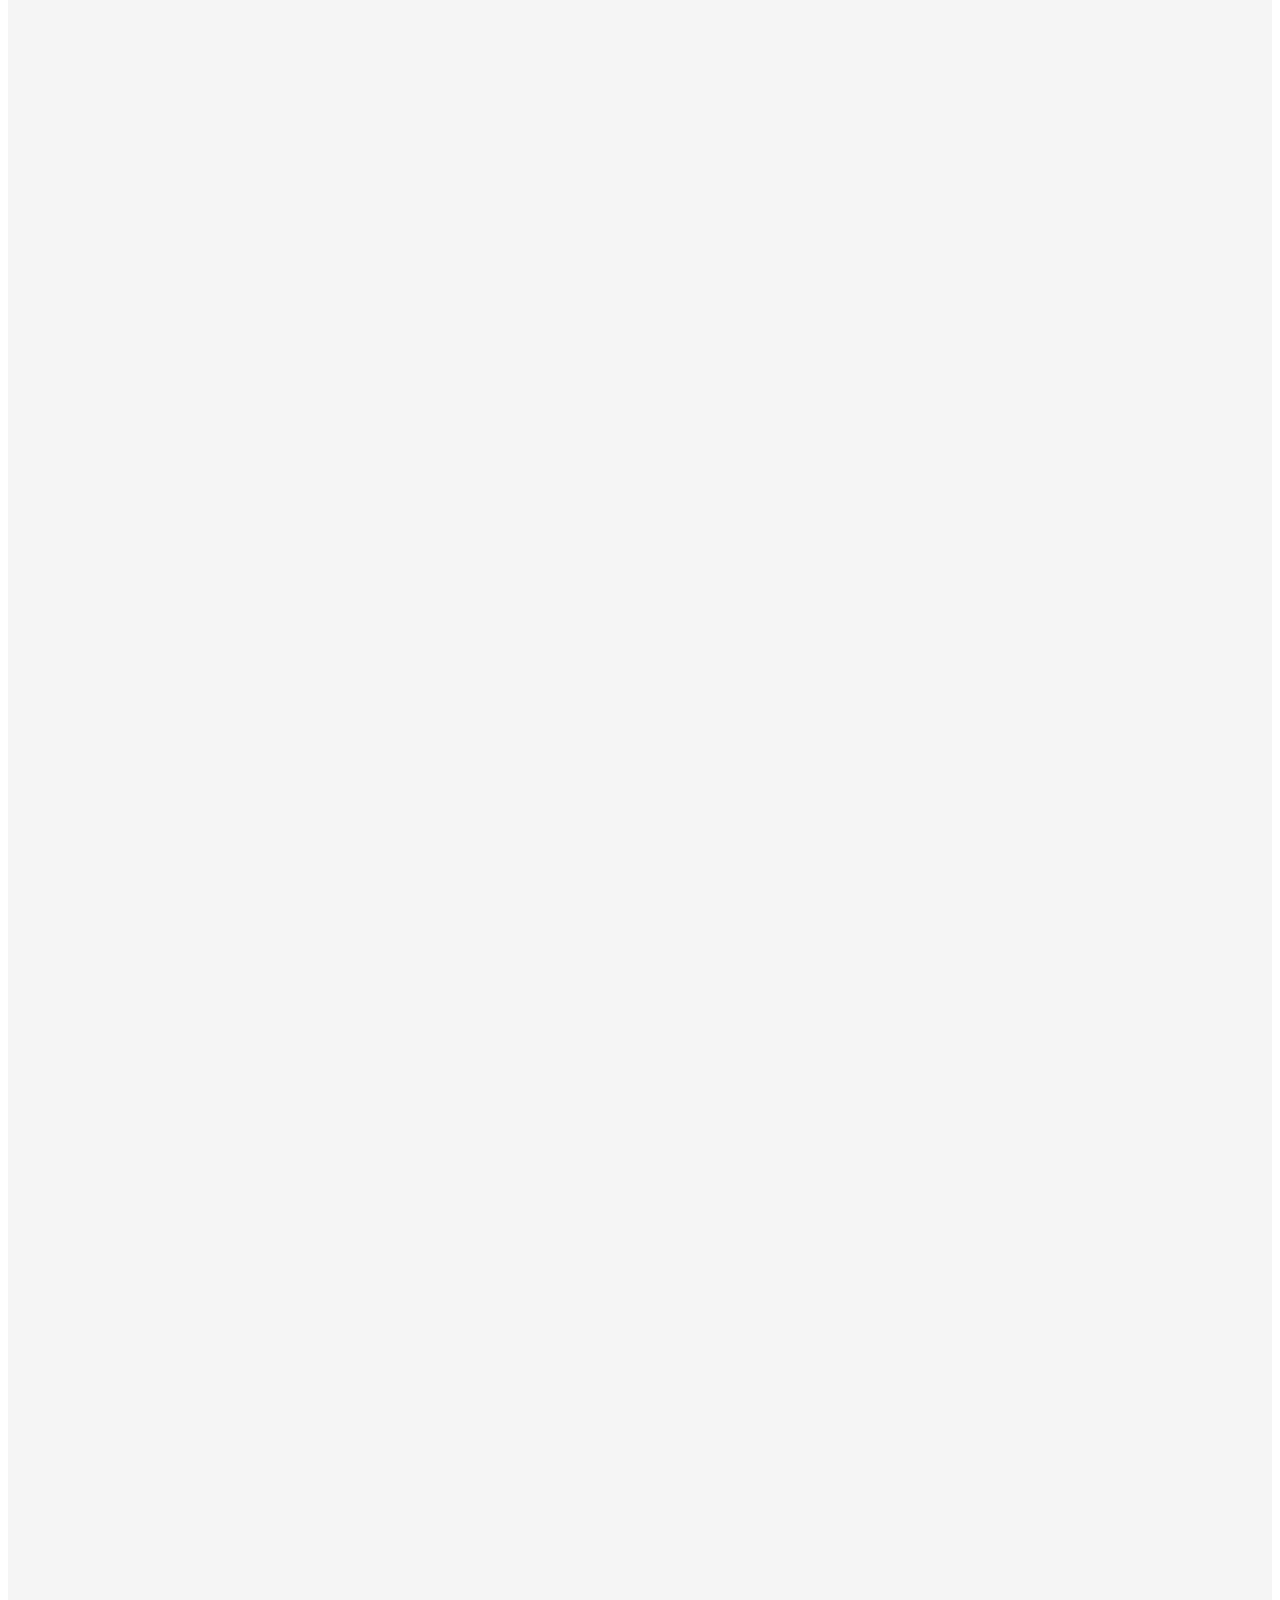
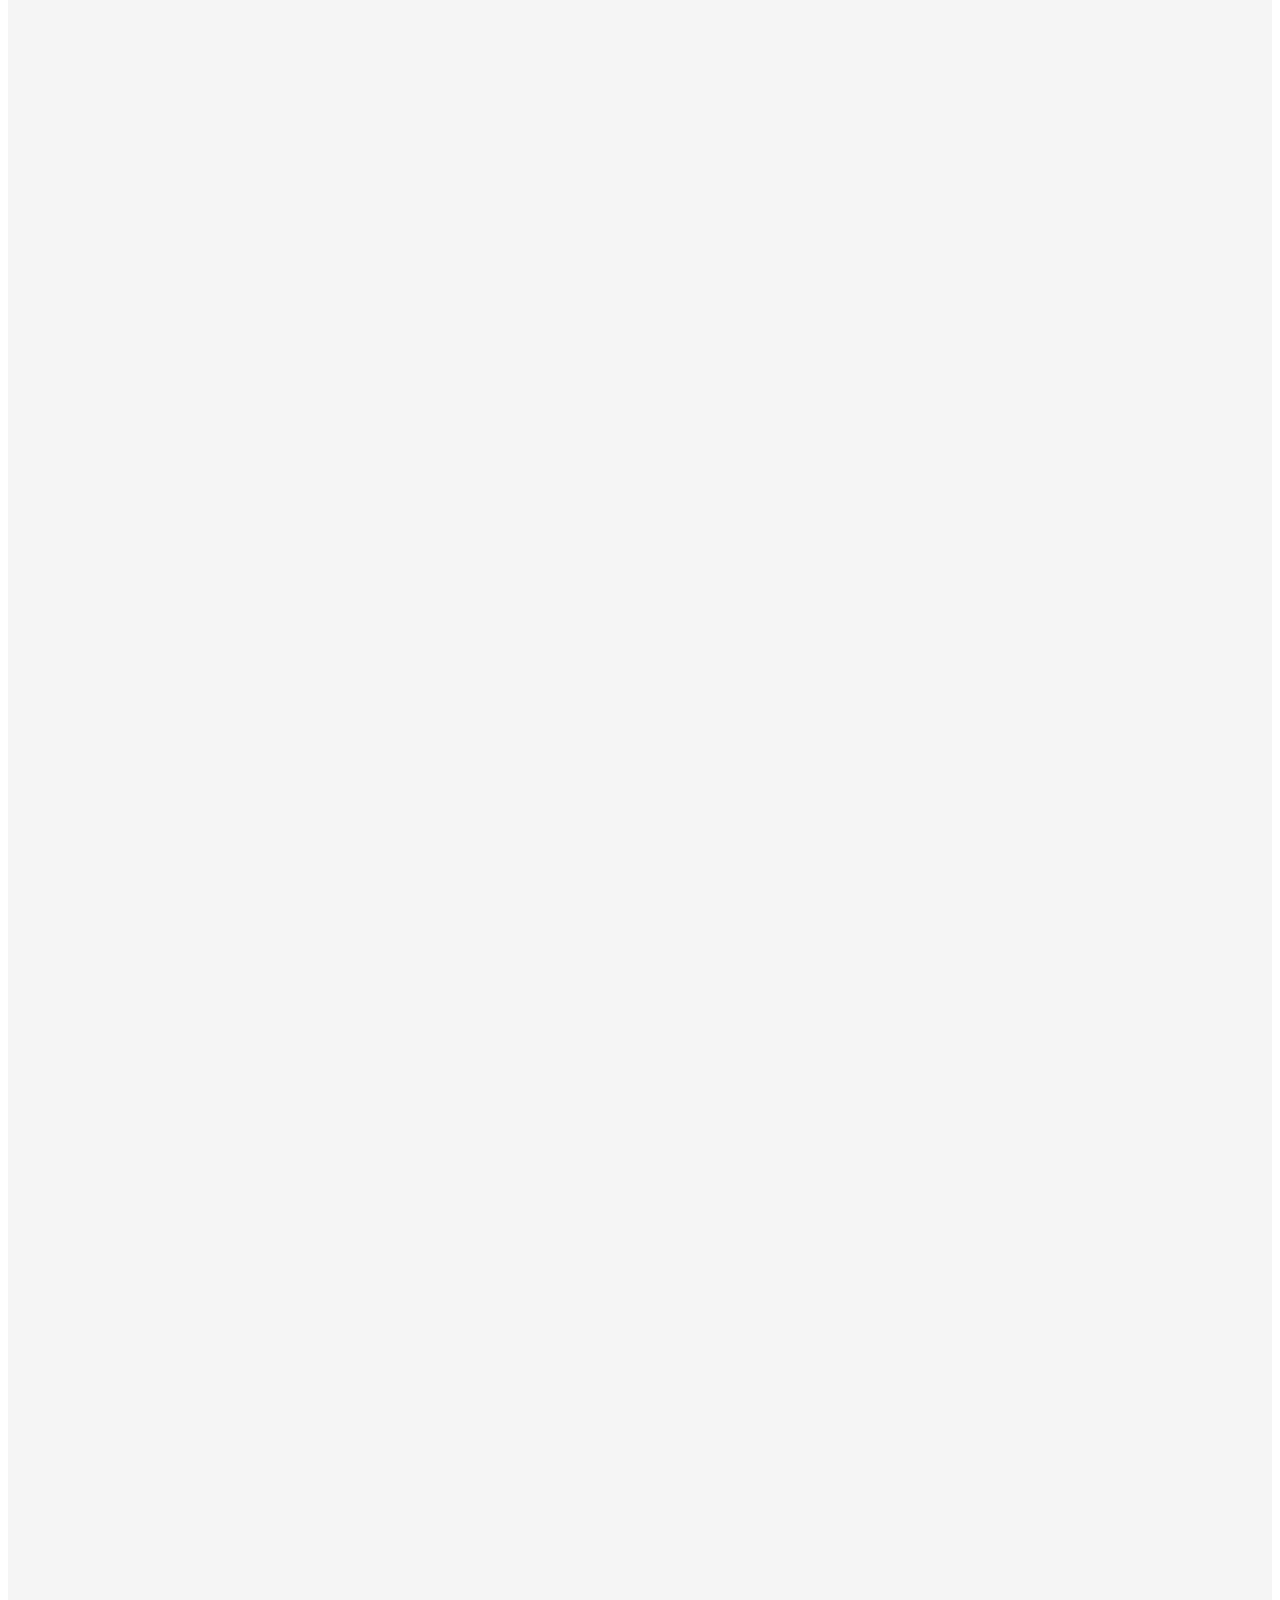
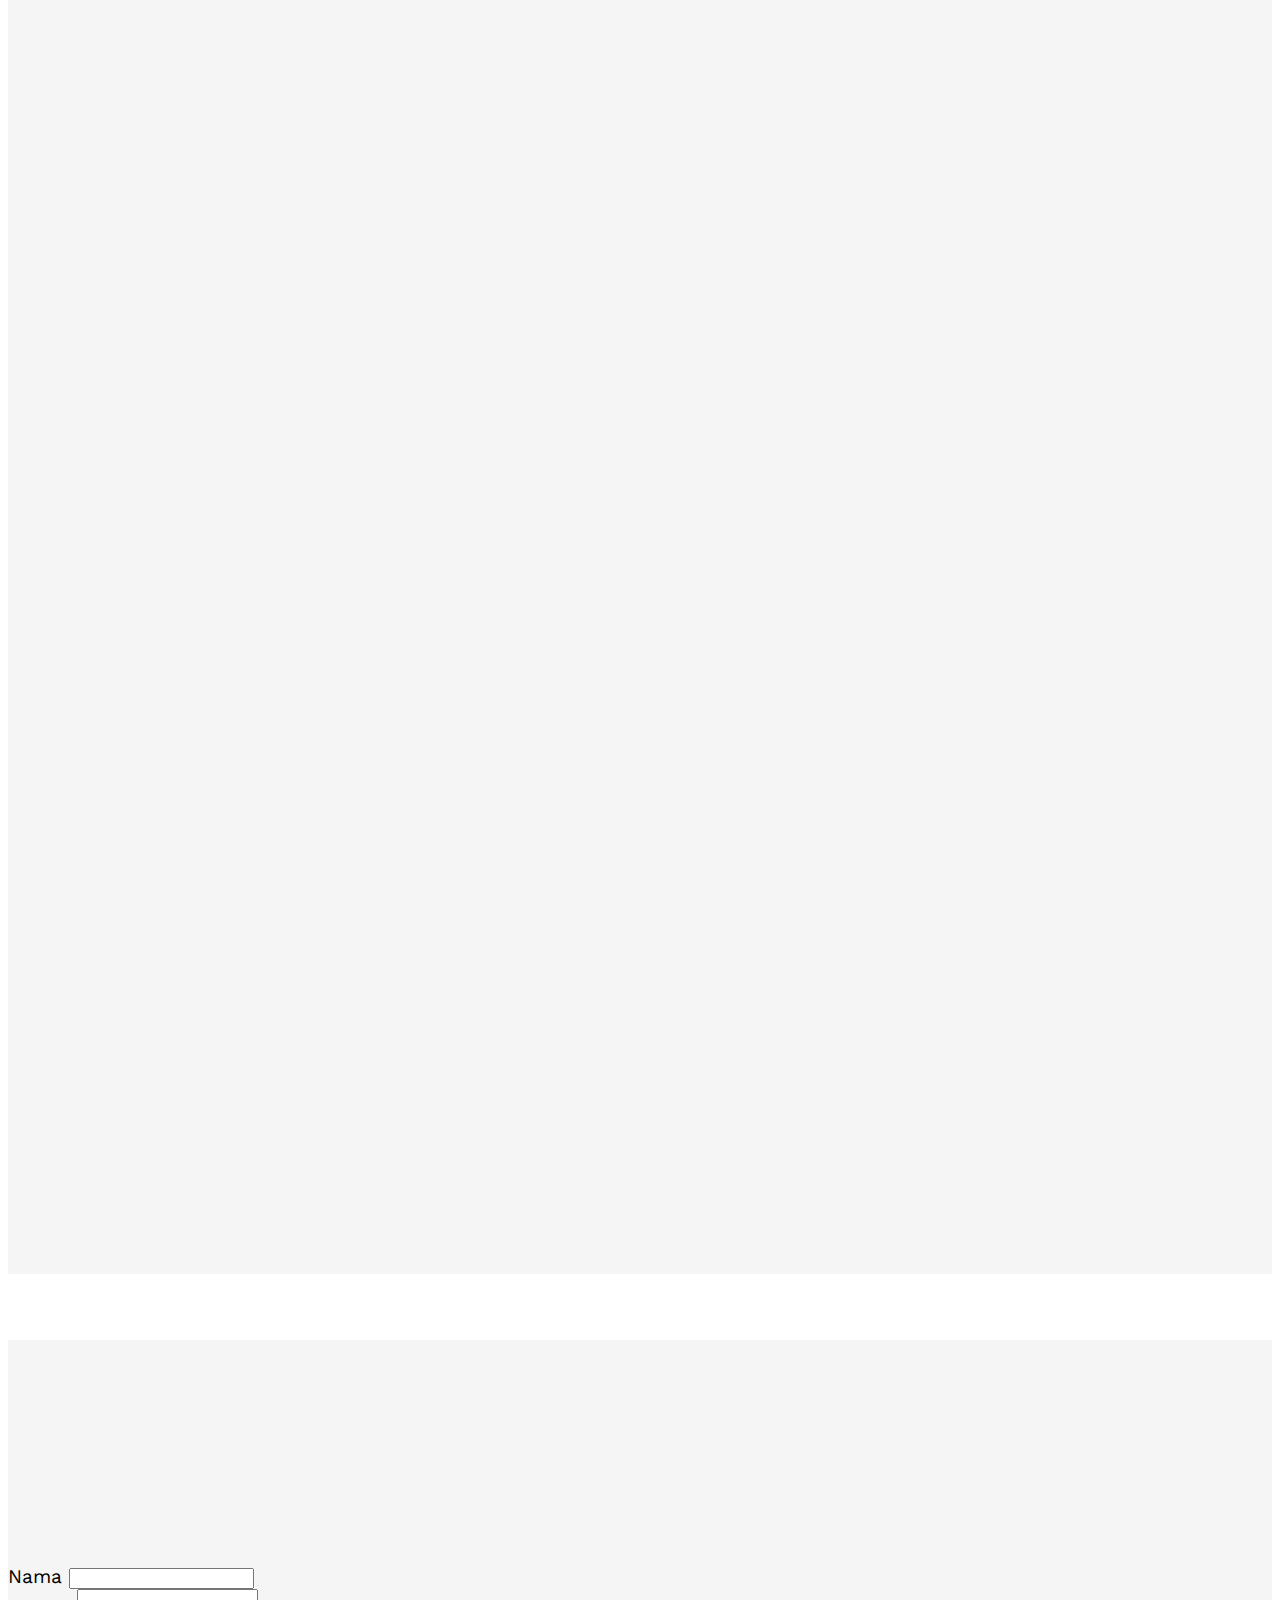
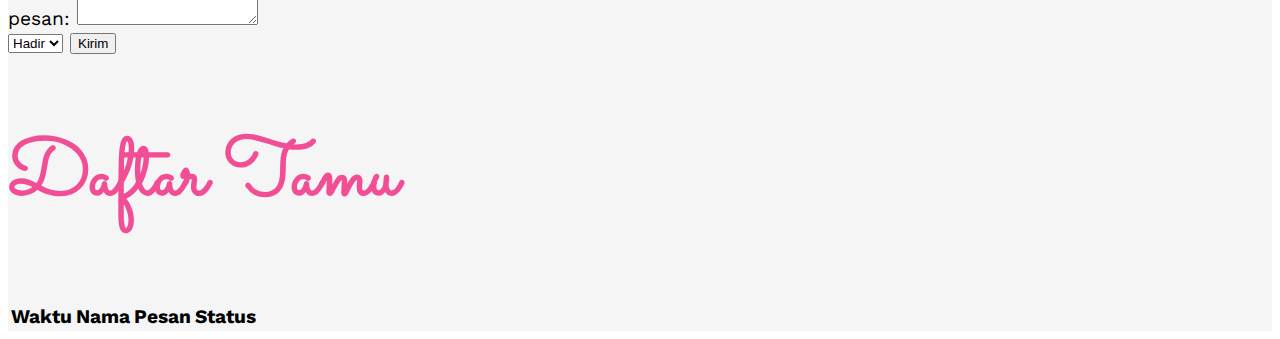
==== commit b719a849: "almost" ====
--- a/cowok-dan-cewek/index.html
+++ b/cowok-dan-cewek/index.html
@@ -382,7 +382,7 @@
           </div>
         </div>
         <div class="row justify-content-center">
-          <div class="col-5 text-center">
+          <div class="col-lg-5 col-md-6 col-10 text-center">
             <div class="kolom mt-4" id="kolom">
               <h2>Daftar Tamu</h2>
               <table class="table">
@@ -566,8 +566,7 @@
 
       // Insert data ke database
       function InsertData(){
-        var waktu = new Date().getTime();
-        var title = "Tamu";
+        var waktu = new Date().getTime() / 1000;
       console.log(waktu);
         set(ref(db, 'undangan/' + nama.value), {
           waktu: waktu,
--- a/cowok-dan-cewek/style.css
+++ b/cowok-dan-cewek/style.css
@@ -327,7 +327,6 @@
 
 .rsvp {
     background-color: #f5f5f5;
-    padding: 1.5rem 0;
 }
 
 .rrvp .tombol {
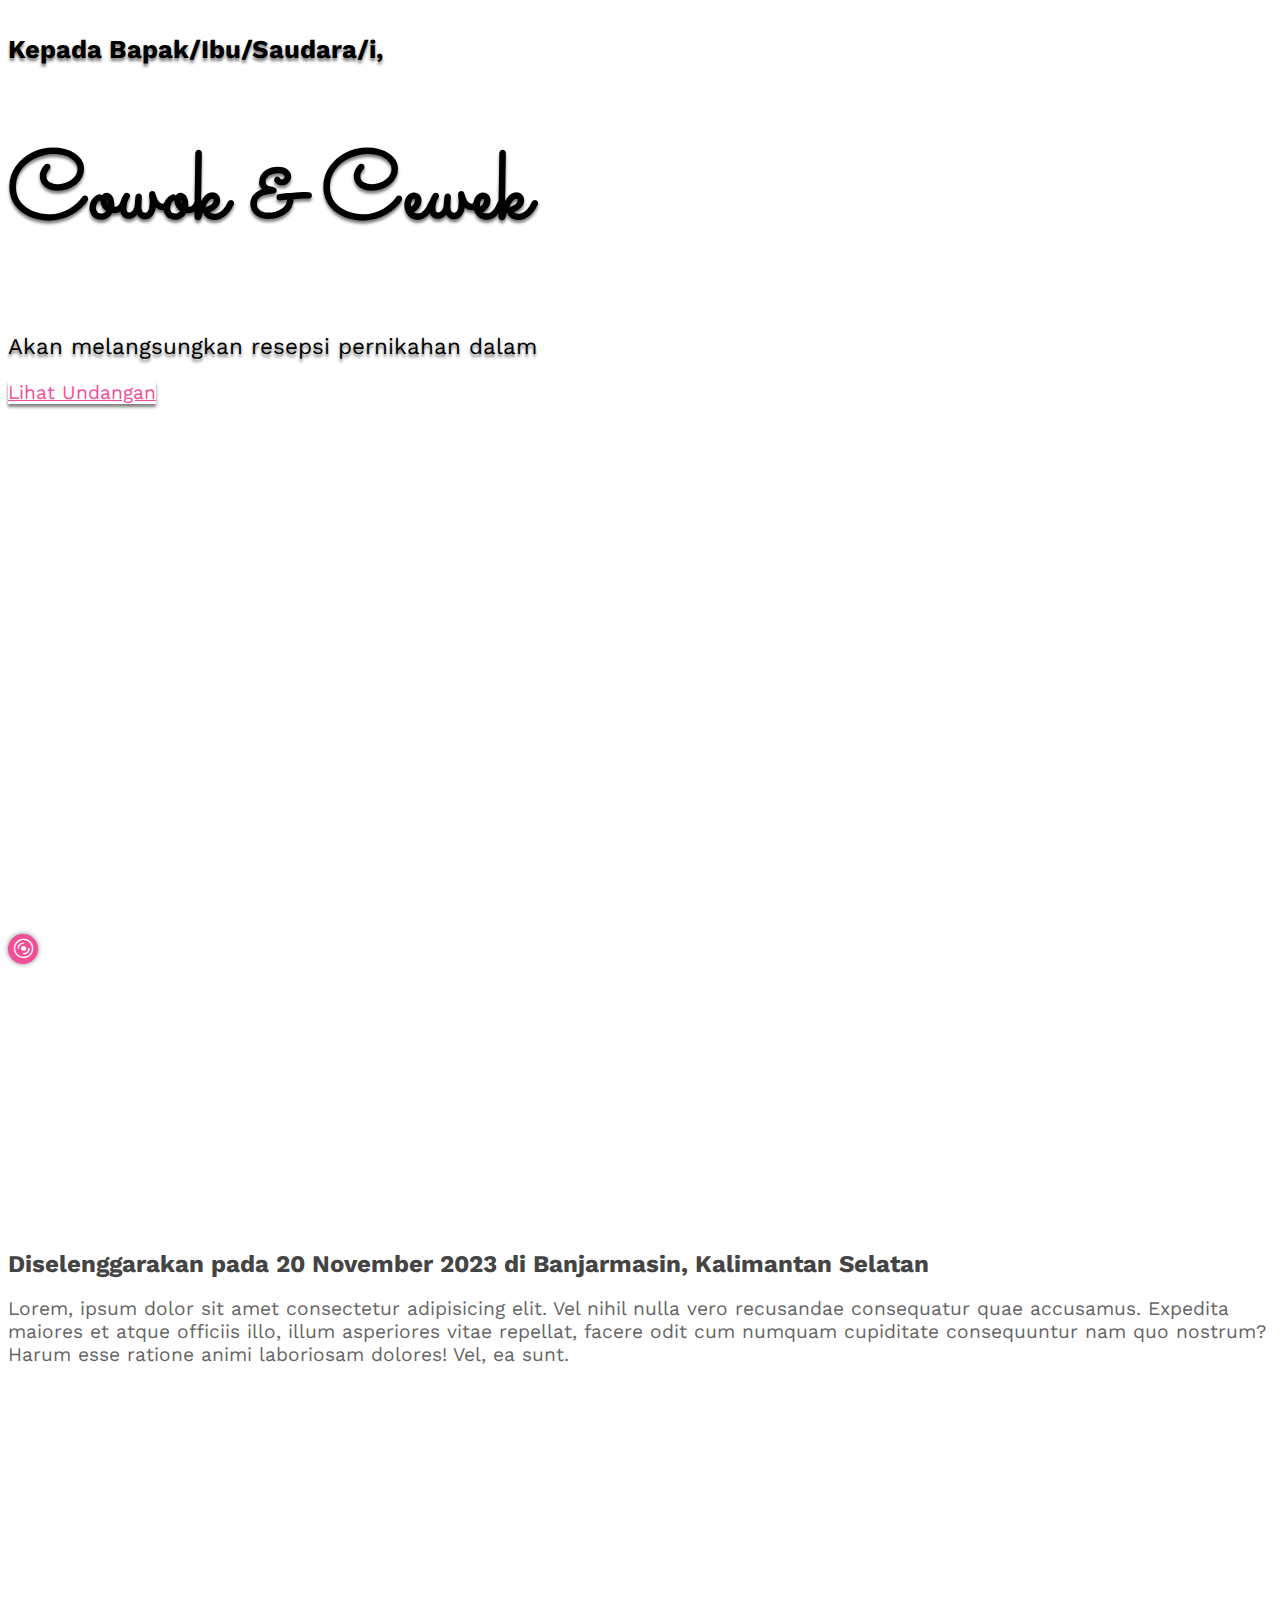
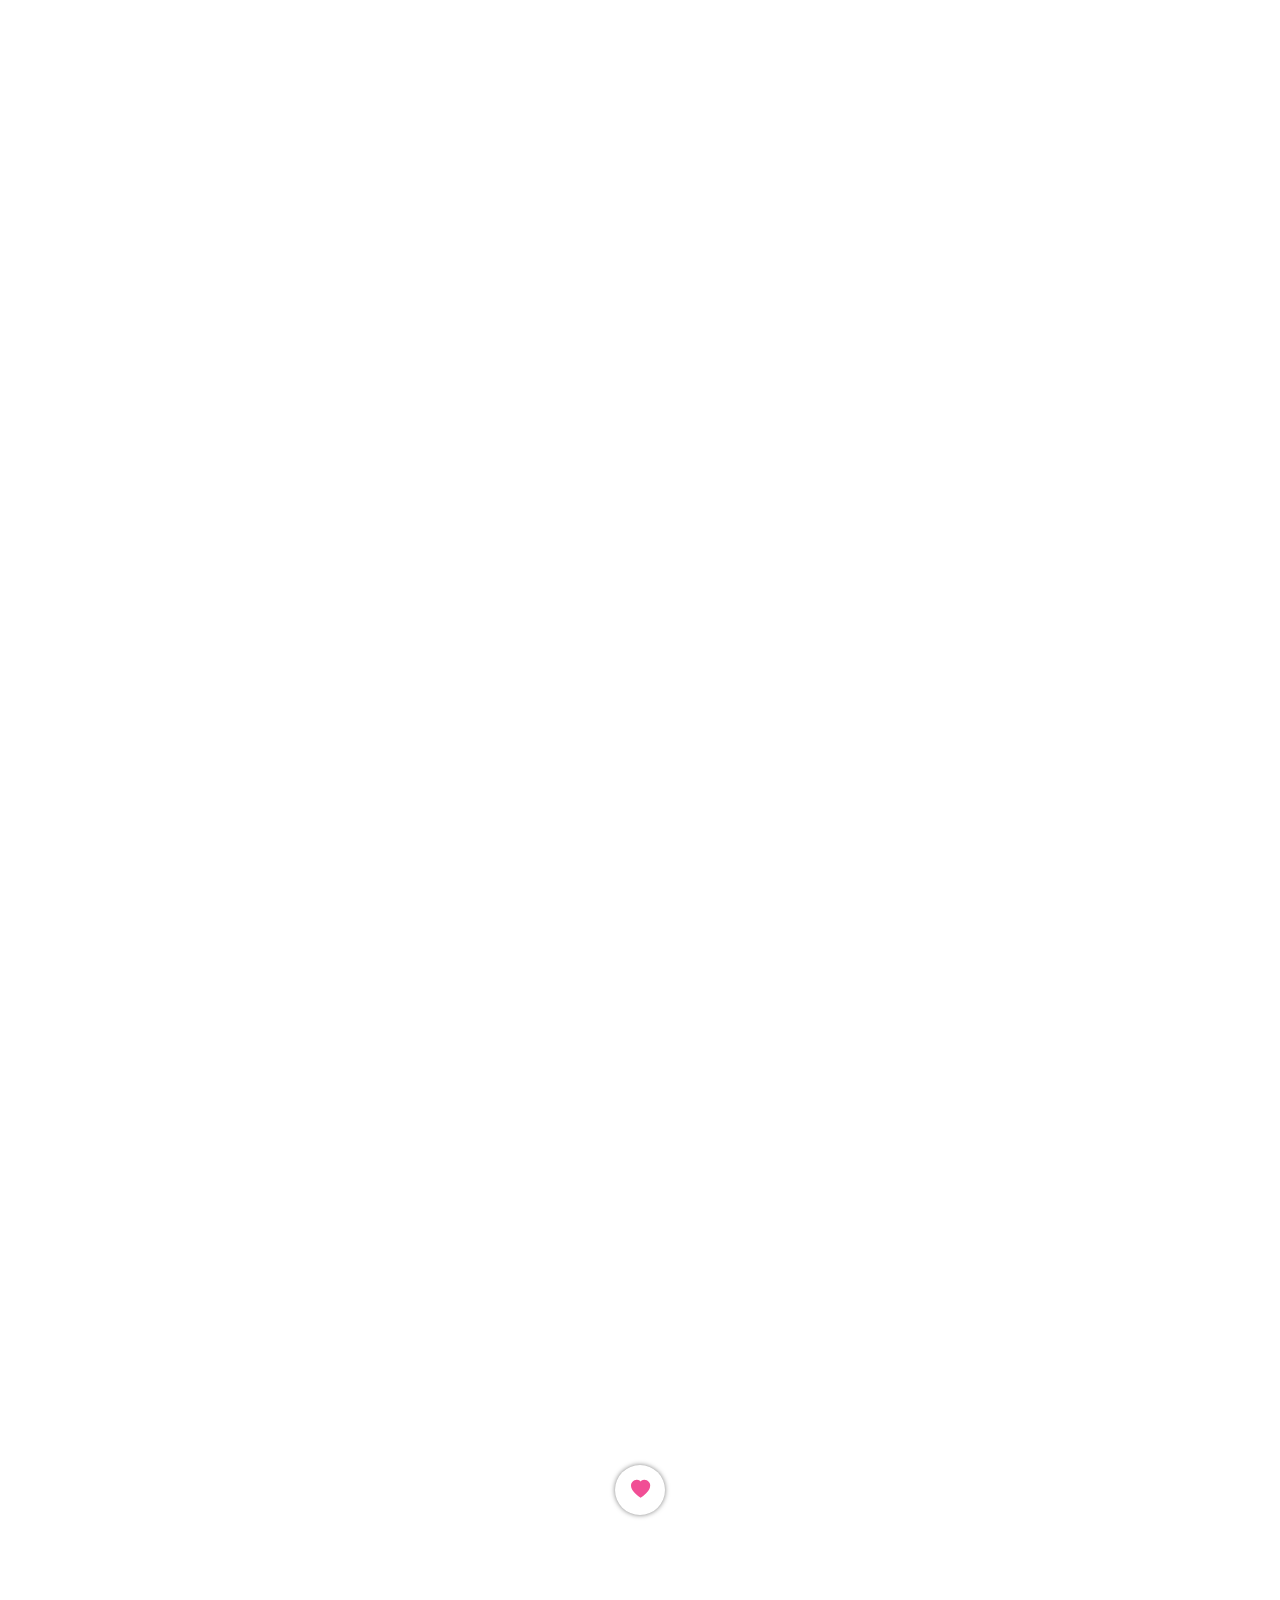
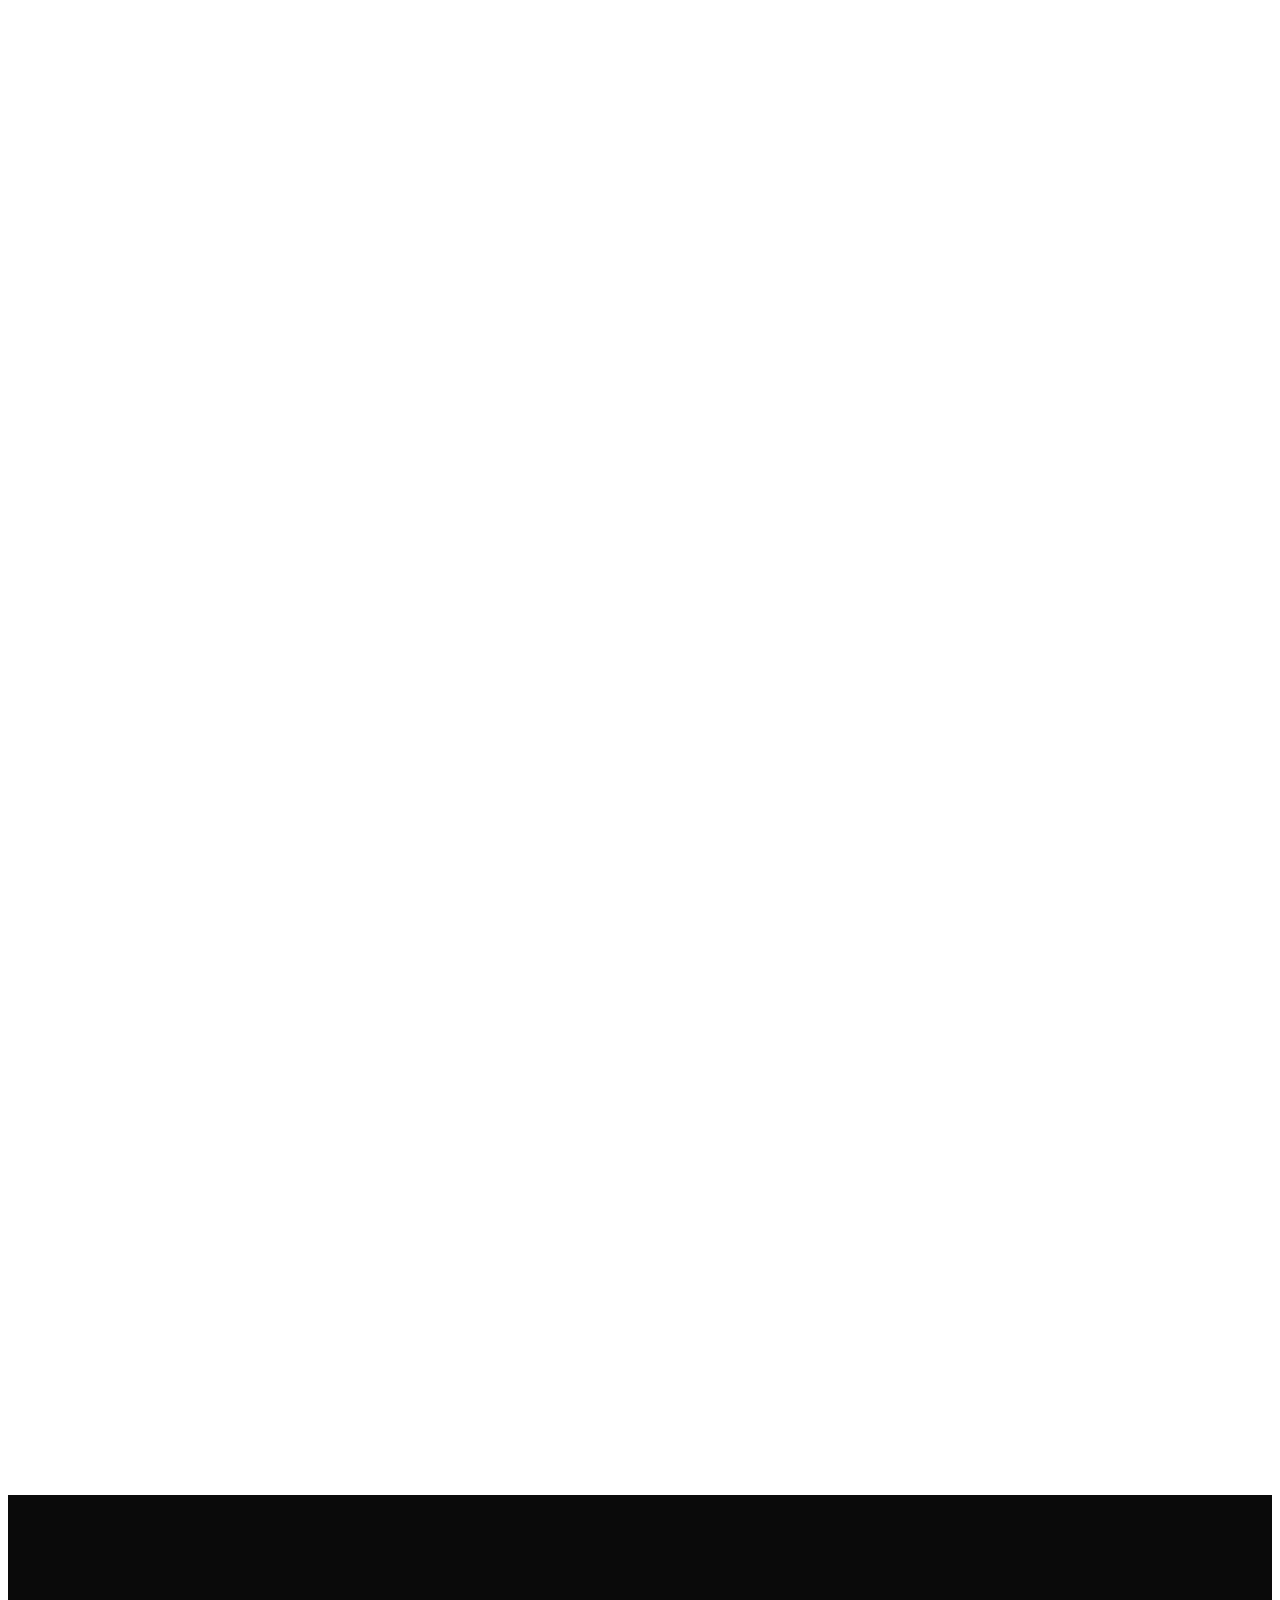
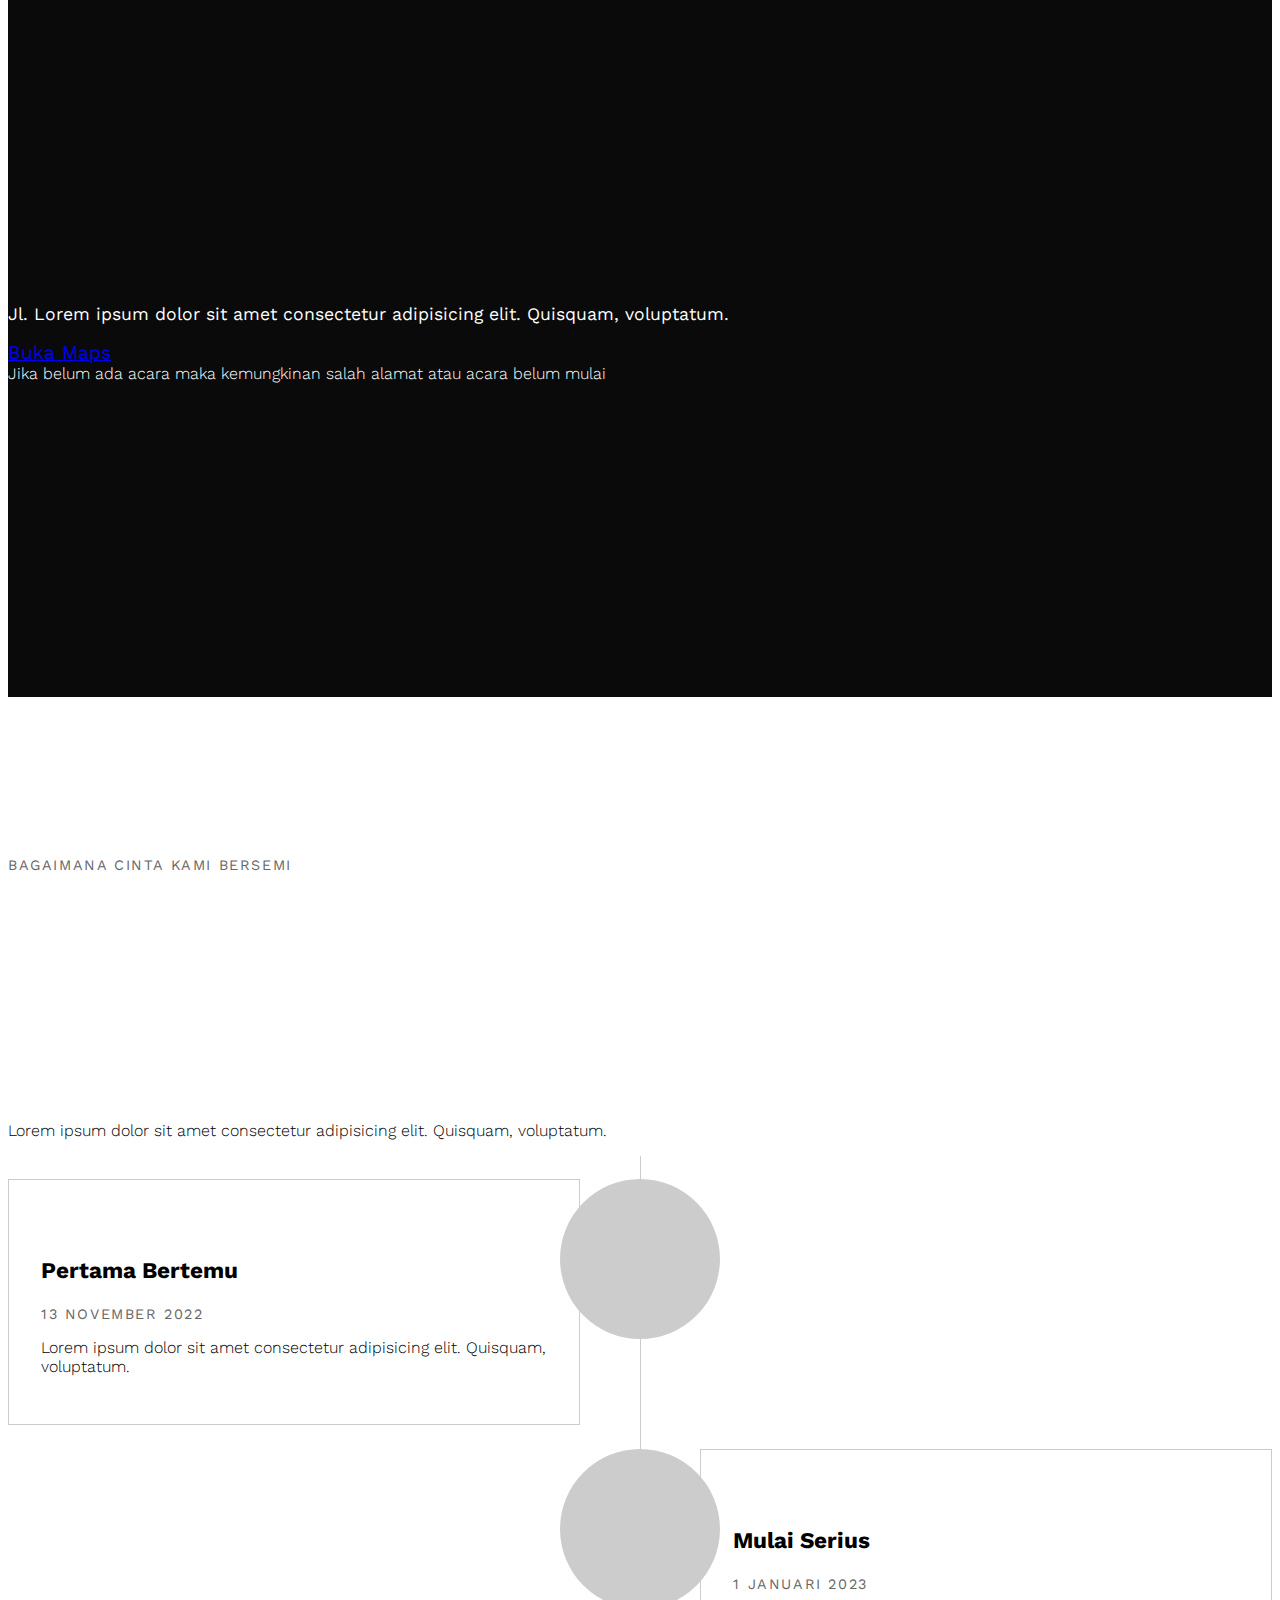
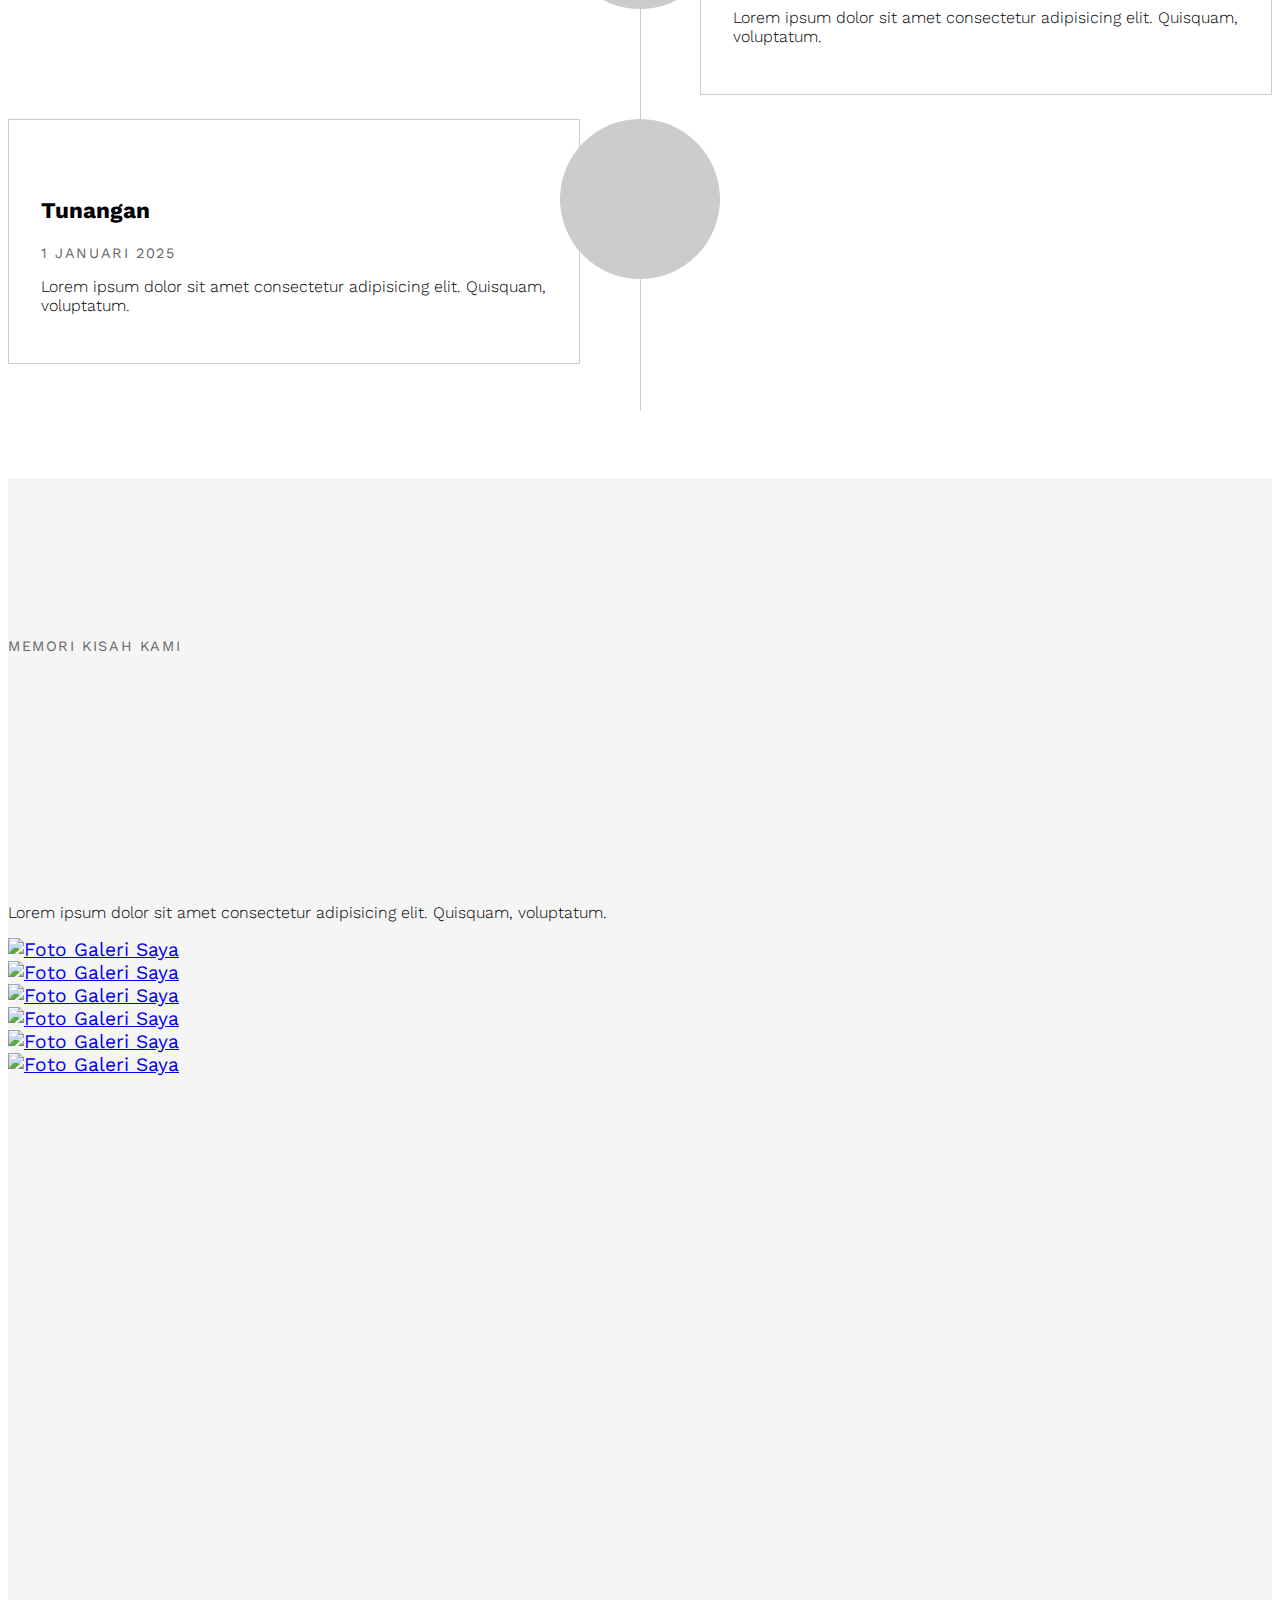
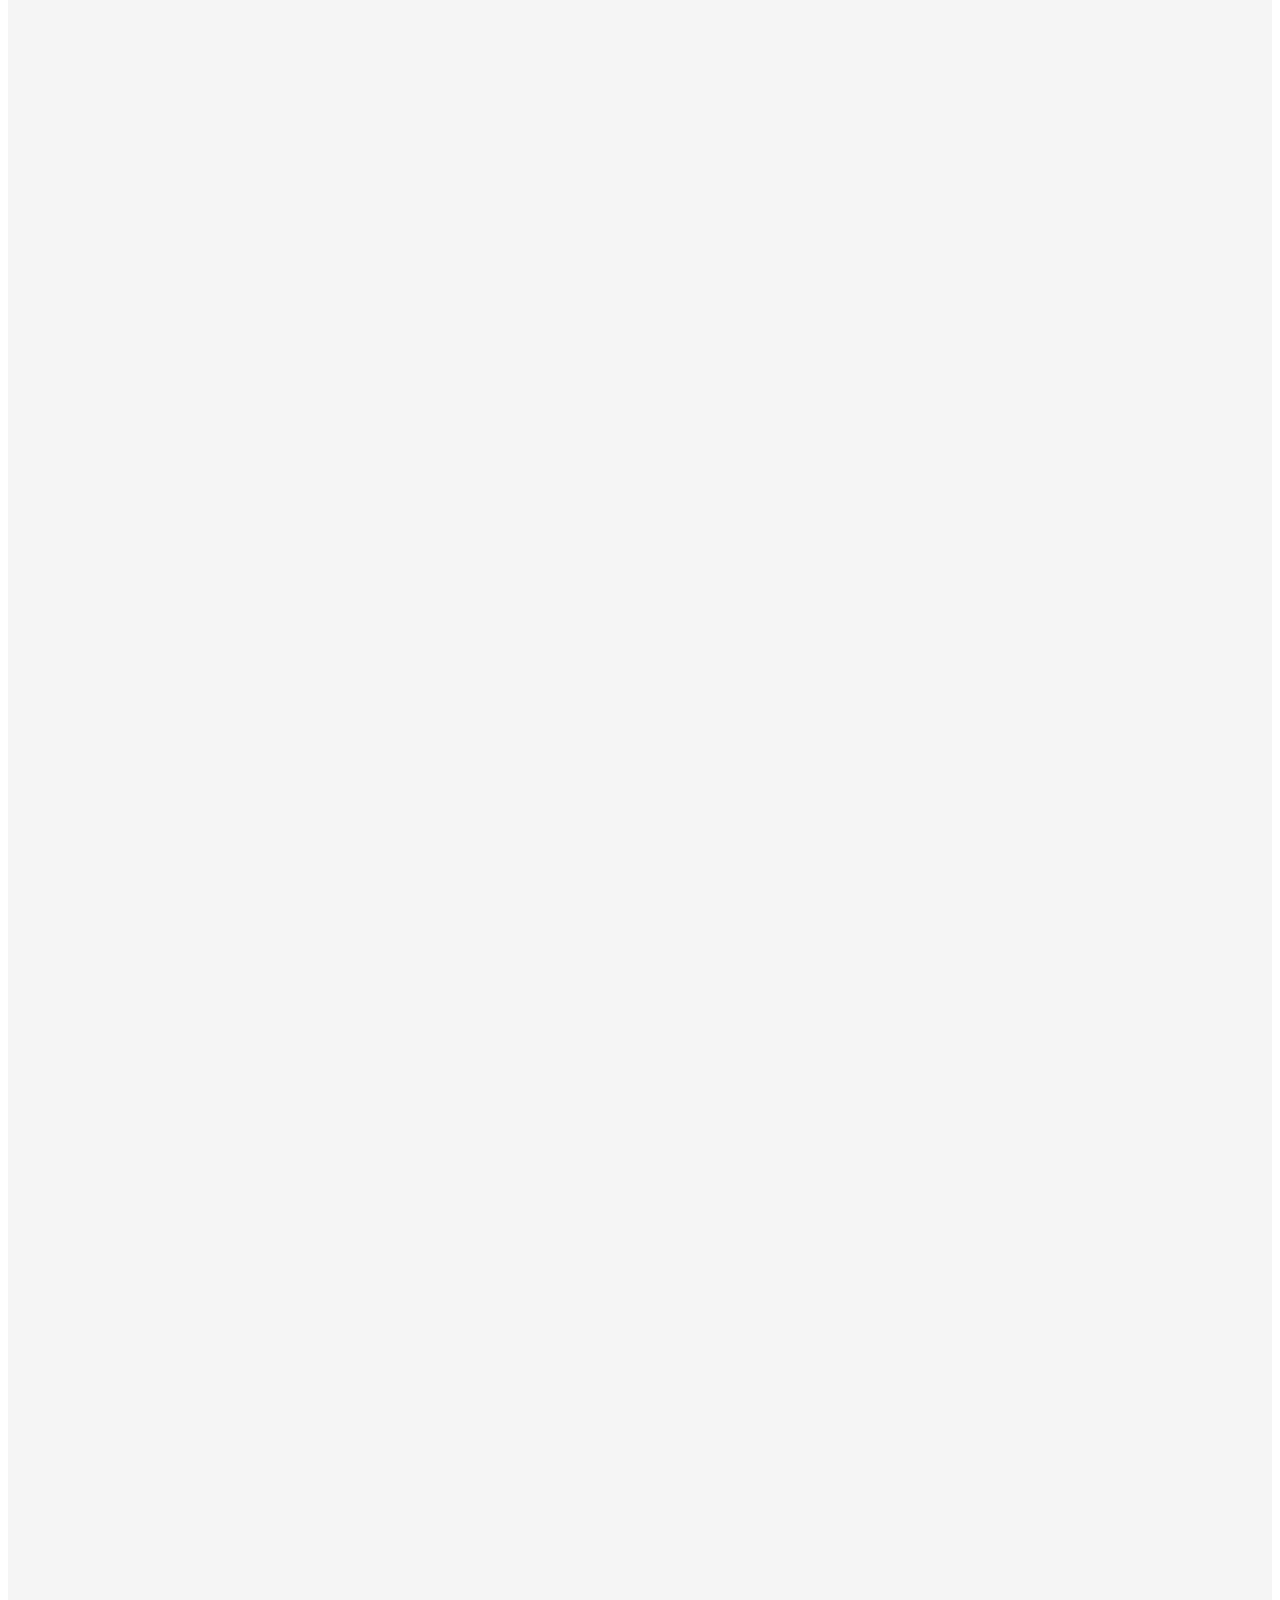
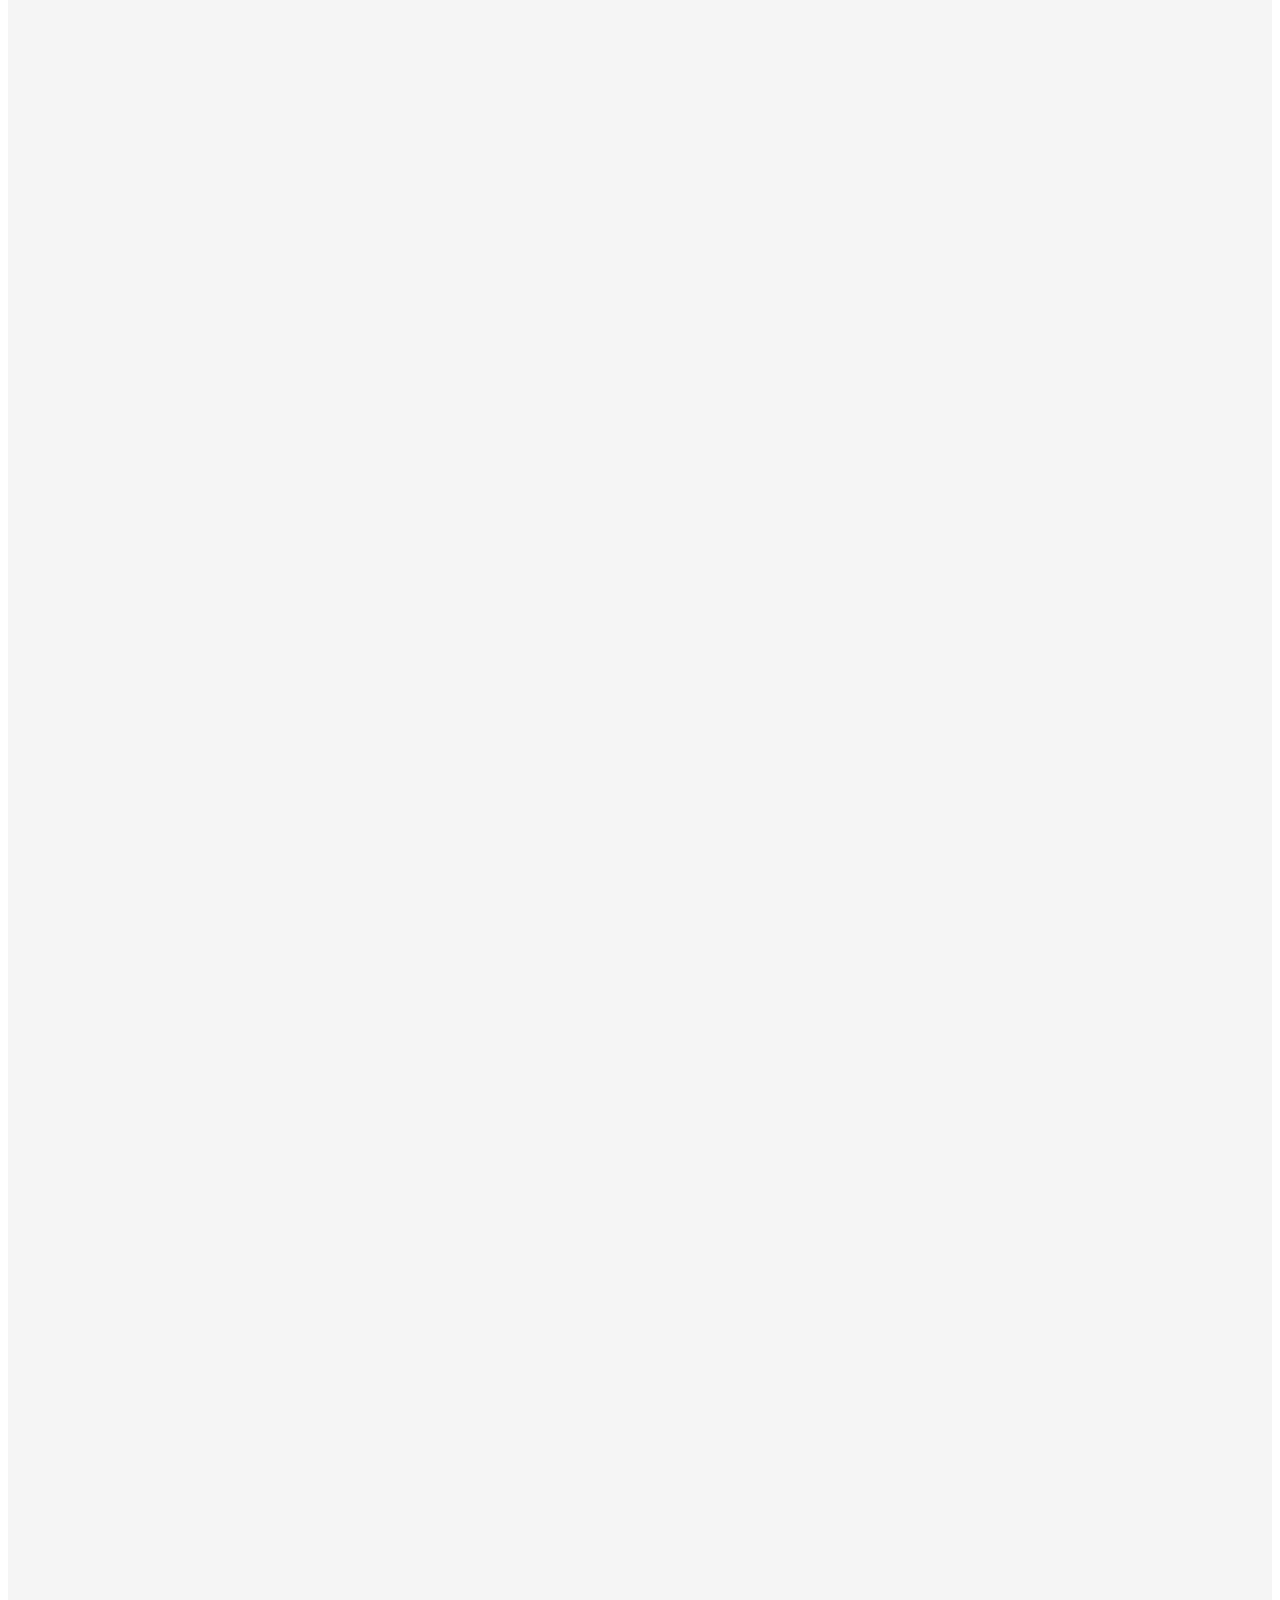
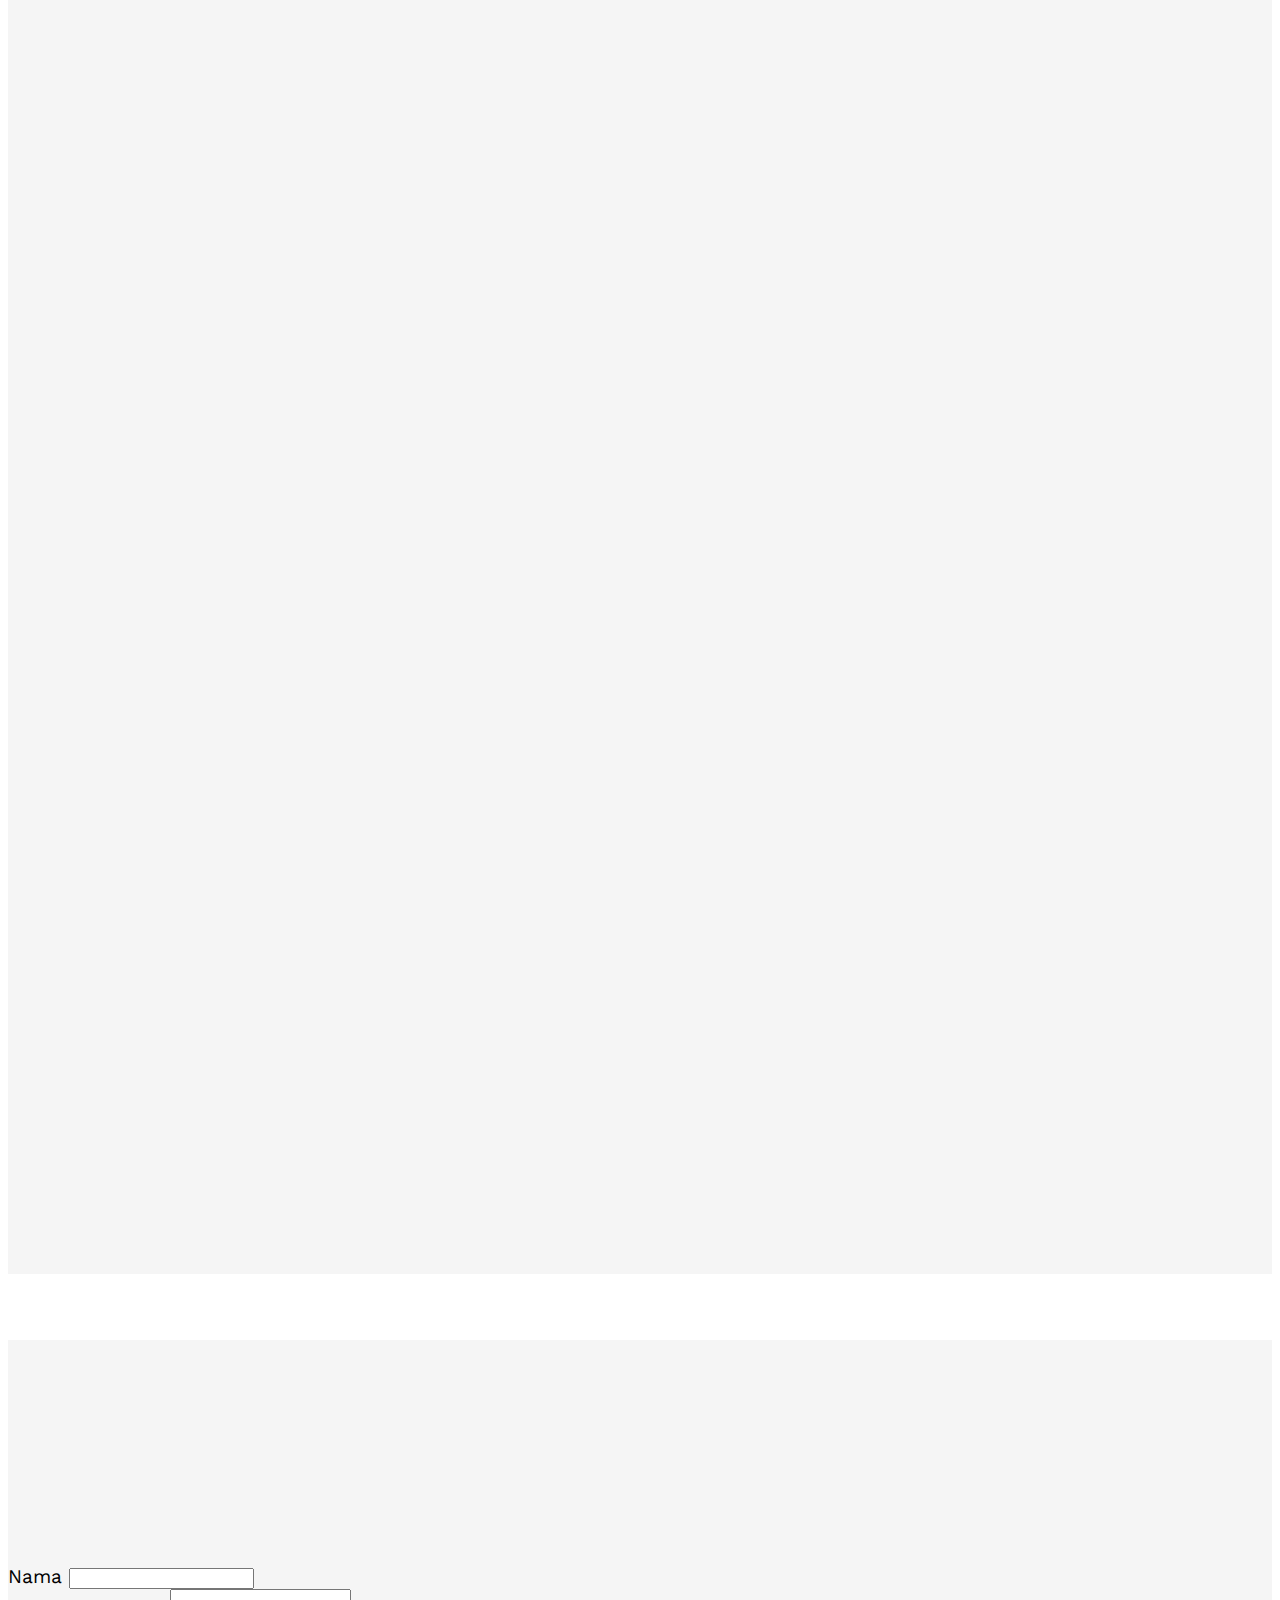
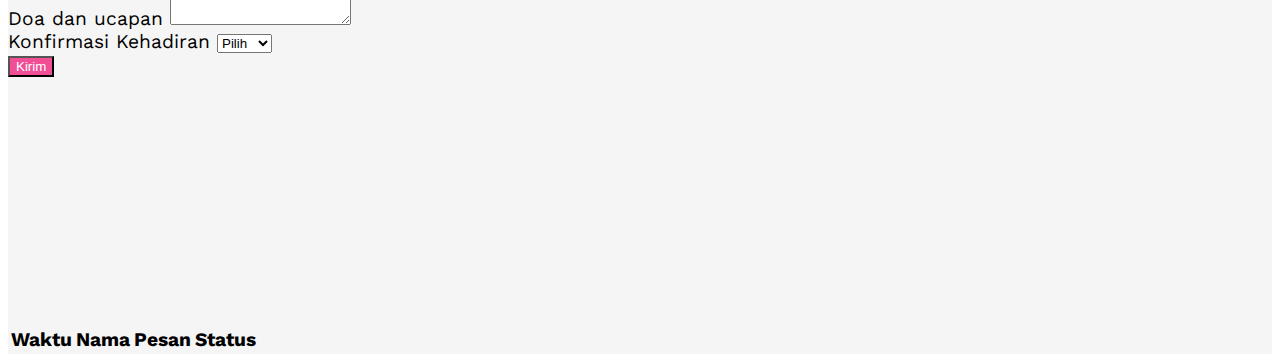
==== commit 018c0c13: "UPdatee" ====
--- a/cowok-dan-cewek/index.html
+++ b/cowok-dan-cewek/index.html
@@ -96,7 +96,7 @@
 
         <div class="row couple mt-5">
           <div class="col-lg-6">
-            <div class="row" data-aos="fade-right">
+            <div class="row" data-aos="fade-up">
               <div class="col-8 text-end">
                 <h3>Cowok</h3>
                 <p>Lorem ipsum dolor sit amet consectetur adipisicing elit. Libero quo adipisci dolores dicta.</p>
@@ -111,7 +111,7 @@
           <span class="heart"><i class="bi bi-heart-fill"></i></span>
 
           <div class="col-lg-6">
-            <div class="row" data-aos="fade-left">
+            <div class="row" data-aos="fade-up">
               <div class="col-4">
                 <img src="../img/2.png" alt="Cewek" class="img-responsive rounded-circle">
               </div>
@@ -191,7 +191,7 @@
     <section id="story" class="story">
       <div class="container">
         <div class="row justify-content-center">
-          <div class="col-md-8 col10 text-center">
+          <div class="col-md-8 col-10 text-center">
             <span>Bagaimana Cinta Kami Bersemi</span>
             <h2  data-aos="fade-up">Cerita Cinta Kami</h2>
             <p>Lorem ipsum dolor sit amet consectetur adipisicing elit. Quisquam, voluptatum.</p>
@@ -257,7 +257,7 @@
             <h2  data-aos="fade-up">Gallery Foto</h2>
             <p>Lorem ipsum dolor sit amet consectetur adipisicing elit. Quisquam, voluptatum.</p>
           </div>
-          <div class="row row-cols-lg-4 row-cols-md-3 row-cols-sm-2 row-cols-1 justify-content-center">
+          <div class="row row-cols-lg-4 row-cols-md-3  row-cols-3 justify-content-center">
             <div class="col mt-3">
               <a href="https://picsum.photos/id/19/1201/768" data-toggle="lightbox" data-caption="Foto Saya" data-gallery="mygallery" data-type="image">
                 <img src="https://picsum.photos/id/19/300/400" alt="Foto Galeri Saya" class="img-fluid w-100 rounded">
@@ -358,25 +358,29 @@
       <div class="container">
         <div class="row justify-content-center">
           <div class="col10 text-center">
-            <h2 data-aos="fade-up">RSVP</h2>
+            <h2 data-aos="flip-up">Ucapan & Doa</h2>
             <p data-aos="fade-up">Lorem ipsum dolor sit amet consectetur adipisicing elit. Quisquam, voluptatum.</p>
             <div class="row justify-content-center">
 
-              <div class="form-group col-5 text-center">
+              <div class="form-group col-7 text-center">
                 <div class="form-group">
                   <label for="nama">Nama</label>
-                  <input type="text" class="form-control" id="nama" name="nama" required><br>
+                  <input type="text" class="form-control mt-1" id="nama" name="nama" required><br>
                 </div>
                 <div class="form-group">
-                  <label for="pesan">pesan:</label>
-                  <textarea type="text" class="form-control" id="pesan" name="pesan" required></textarea><br>
-                </div>
-                <select name="status" id="status" class="form-control">
-                  <option value="Hadir">Hadir</option>
-                  <option value="tidak">Tidak</option>
-                  <option value="ragu">Ragu</option>
-                </select>
-                <button class="btn btn-light mt-3" id="kirim">Kirim</button>
+                  <label for="pesan">Doa dan ucapan</label>
+                  <textarea type="text" class="form-control mt-1" id="pesan" name="pesan" required></textarea><br>
+                </div>
+                <div class="form-group">
+                  <label for="pesan">Konfirmasi Kehadiran</label>
+                  <select name="status" id="status" class="form-control mt-1">
+                    <option disabled  selected class="pertama">Pilih</option>
+                    <option value="Hadir">Hadir</option>
+                    <option value="tidak">Tidak</option>
+                    <option value="ragu">Ragu</option>
+                  </select>
+                </div>
+                <button class="btn mt-3" id="kirim">Kirim</button>
               </div>
             </div>
           </div>
@@ -384,8 +388,8 @@
         <div class="row justify-content-center">
           <div class="col-lg-5 col-md-6 col-10 text-center">
             <div class="kolom mt-4" id="kolom">
-              <h2>Daftar Tamu</h2>
-              <table class="table">
+              <h2 data-aos="flip-up">Daftar Tamu</h2>
+              <table>
                 <thead>
                   <tr>
                     <th scope="col">Waktu</th>
@@ -563,12 +567,13 @@
       
 
       var kirim = document.getElementById("kirim");
+      let tabel = document.getElementById("tabel");
 
       // Insert data ke database
       function InsertData(){
         var waktu = new Date().getTime() / 1000;
       console.log(waktu);
-        set(ref(db, 'undangan/' + nama.value), {
+        push(ref(db, 'undangan'), {
           waktu: waktu,
           nama: nama.value,
           pesan: pesam.value,
@@ -584,14 +589,18 @@
           alert('Error' + error);
         });
 
-        window.location.reload();
+        tabel.innerHTML = "";
+
+        GetAllDataOnce();
       }
 
       // Trigger tombol kirim
       kirim.addEventListener("click", InsertData);
 
       // Read data dari database
-      let tabel = document.getElementById("tabel");
+      
+
+      
 
       function AddItemToTable(waktu, nama, pesan, status){
         console.log(nama, pesan, status);
--- a/cowok-dan-cewek/style.css
+++ b/cowok-dan-cewek/style.css
@@ -329,7 +329,7 @@
     background-color: #f5f5f5;
 }
 
-.rrvp .tombol {
+.rsvp button {
     background-color: var(--pink);
     color: white;
 }
@@ -337,6 +337,10 @@
 .rsvp .table {
     margin-top: 1rem;
     text-align: left;
+}
+
+.pertama {
+    display: none;
 }
 
 
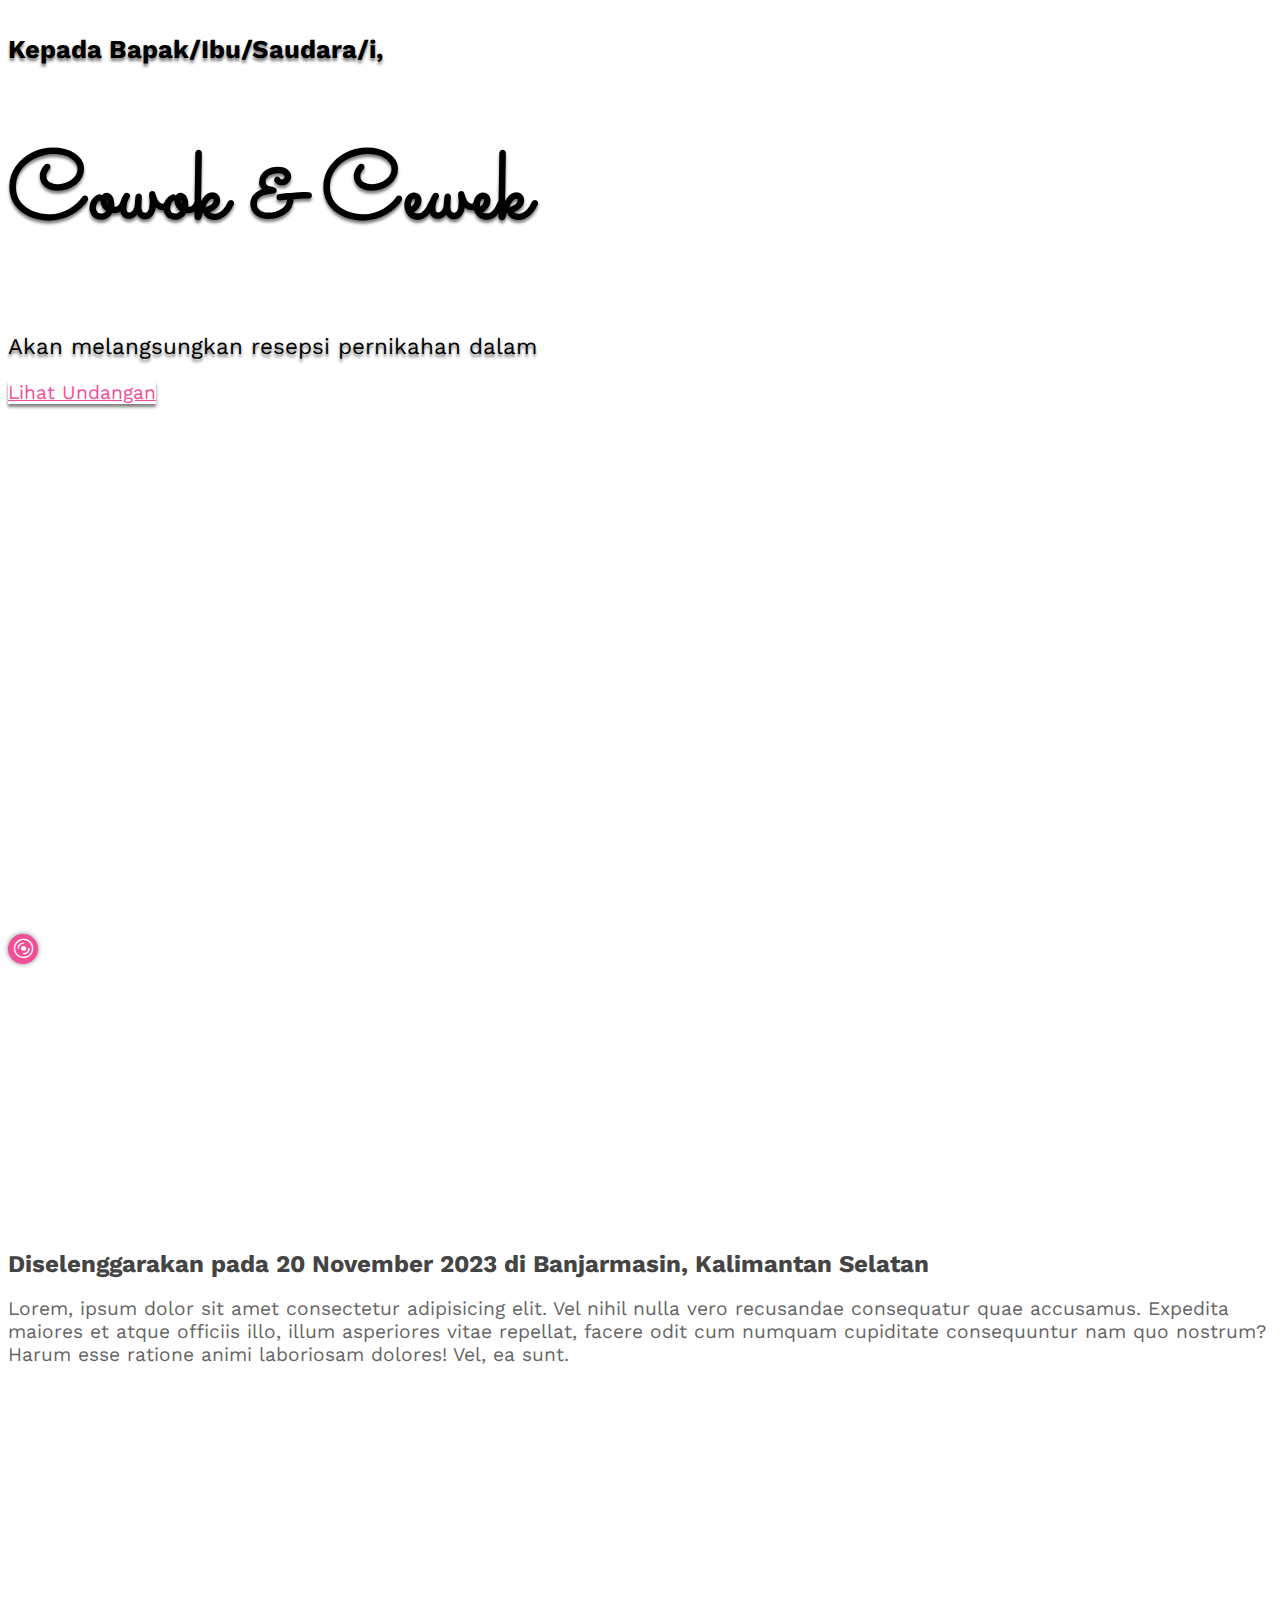
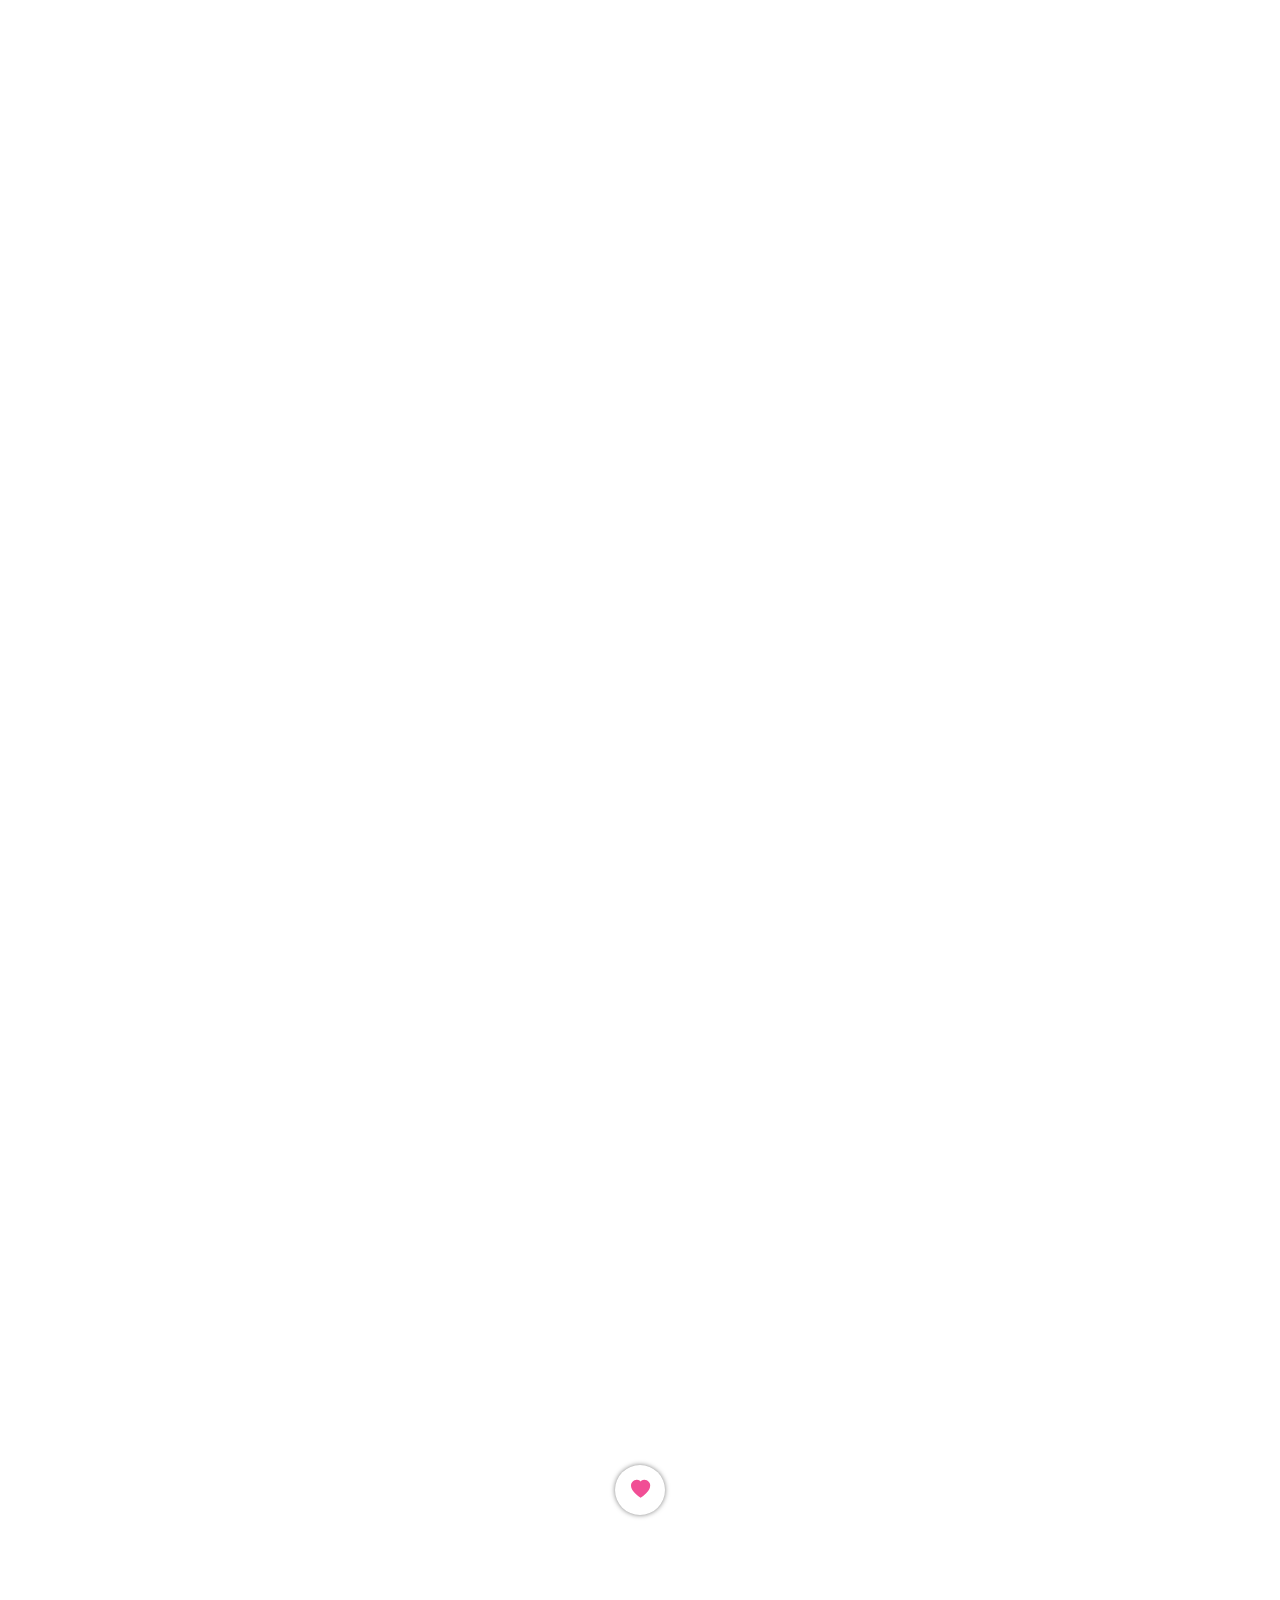
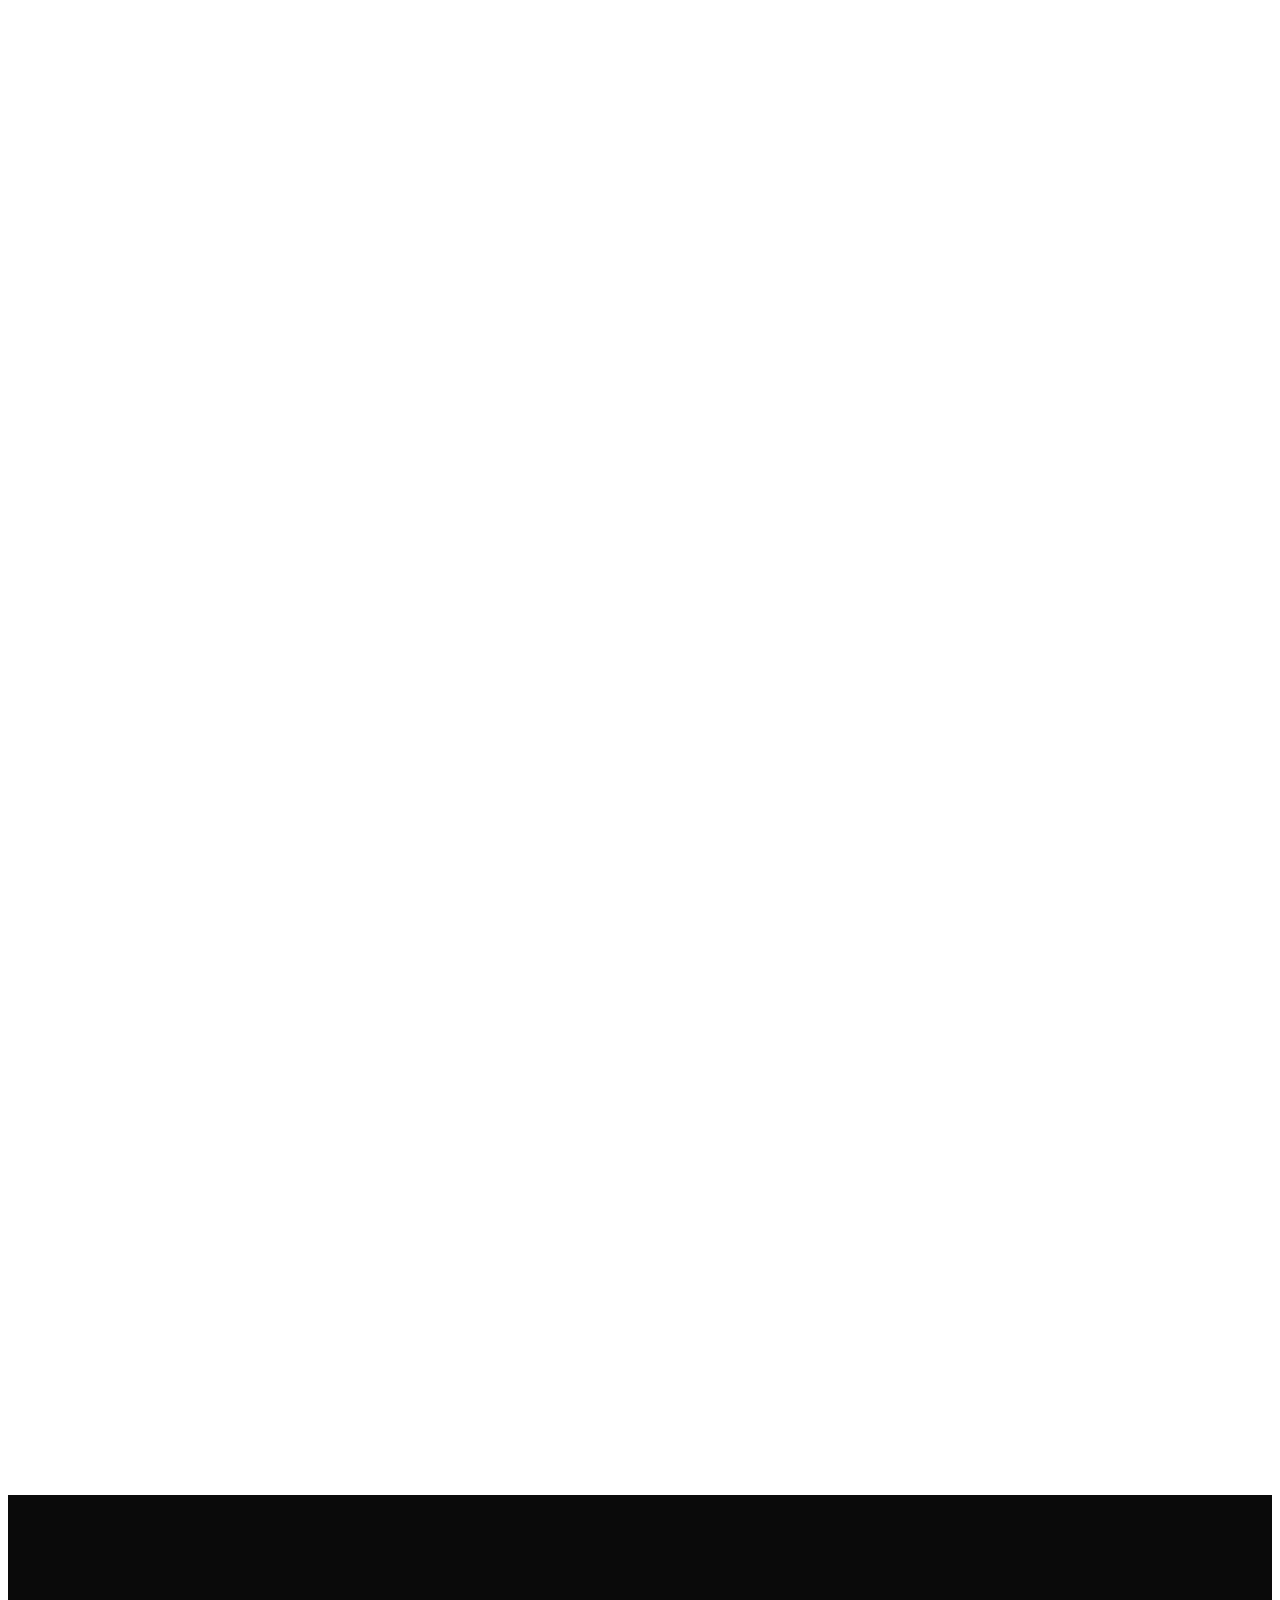
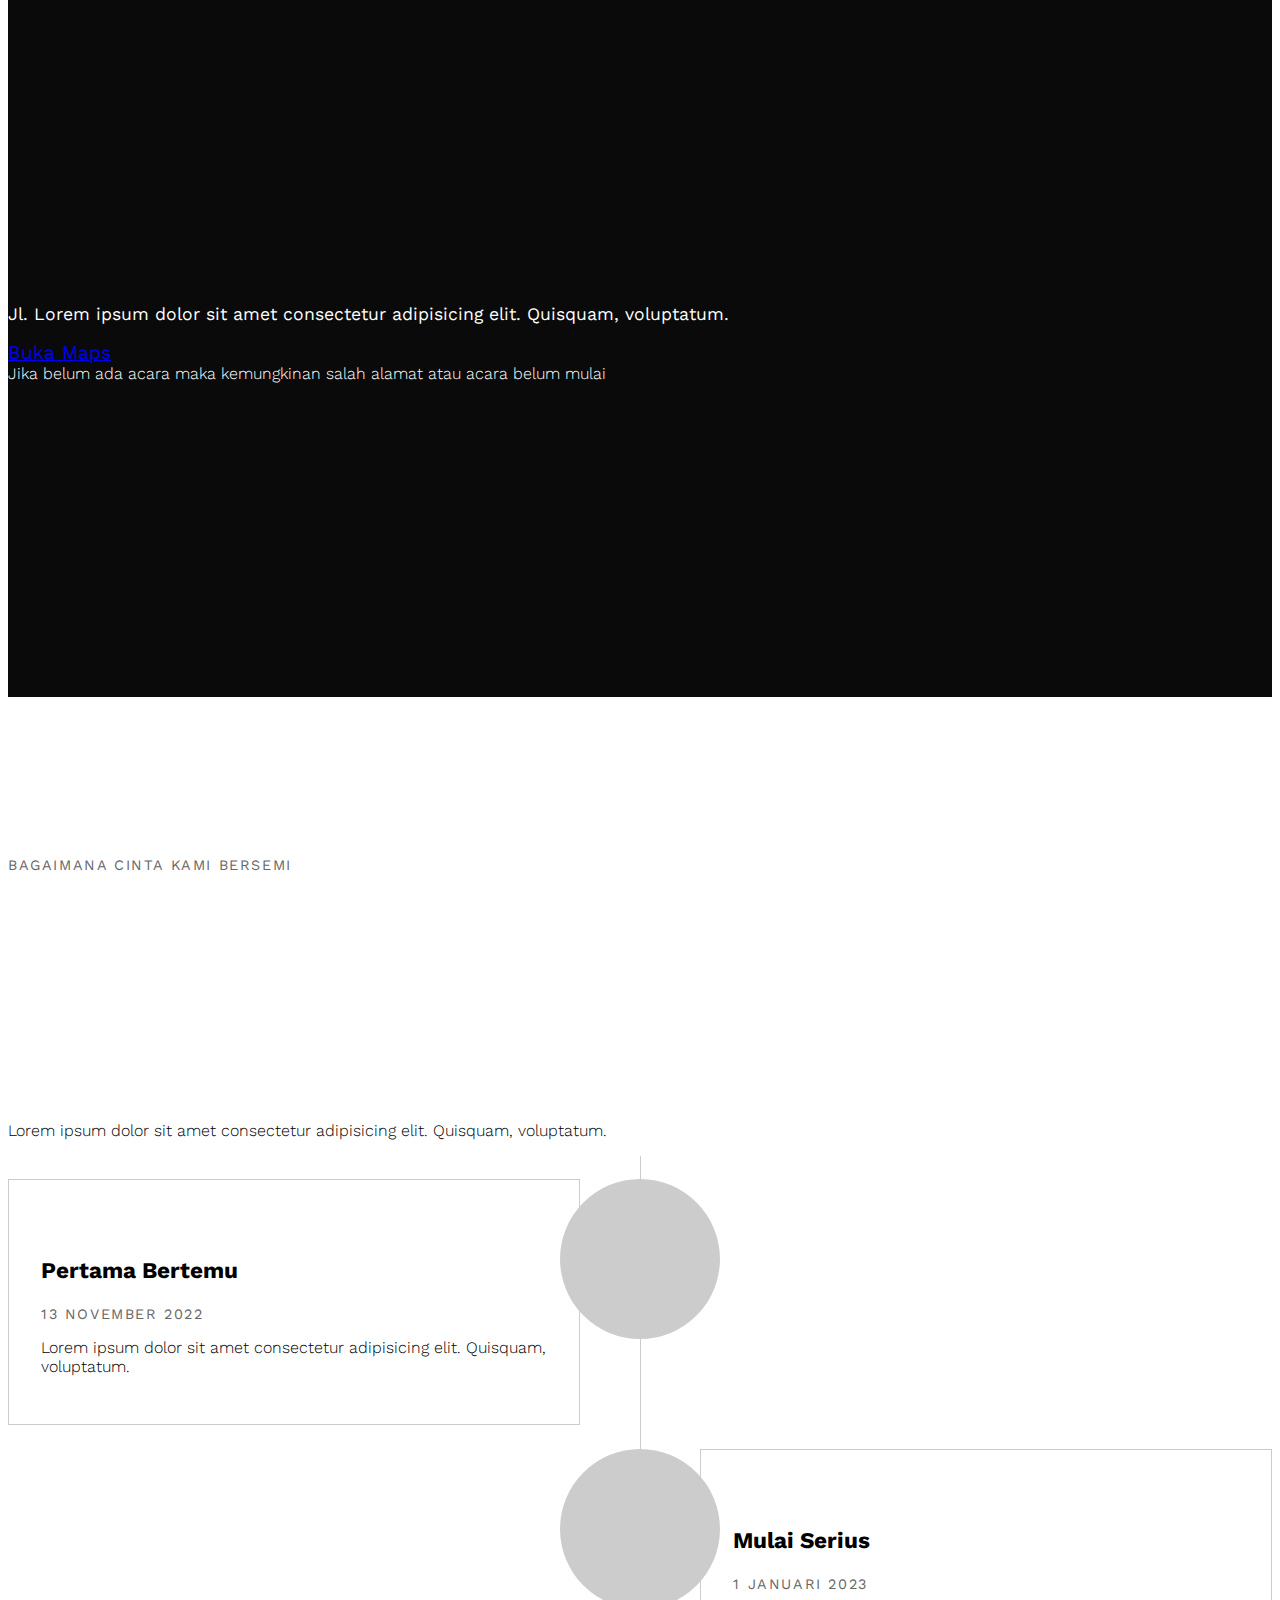
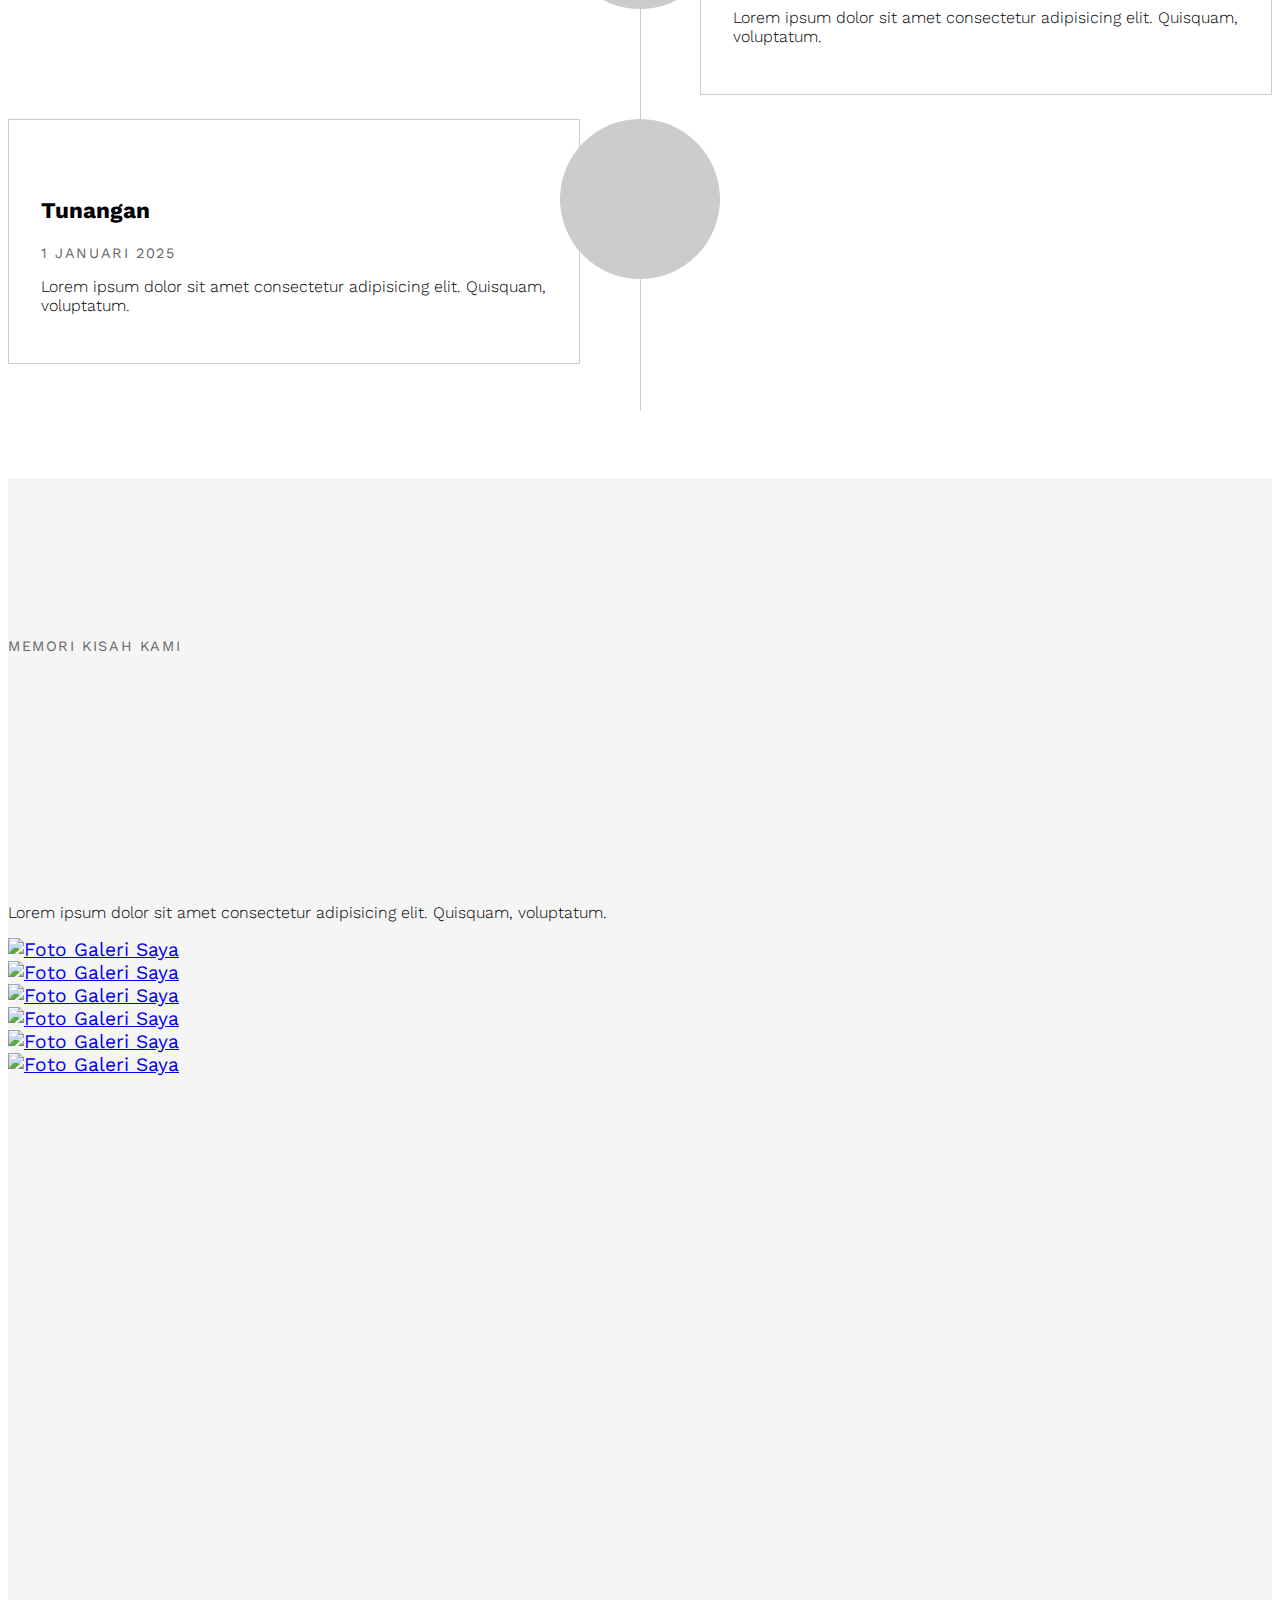
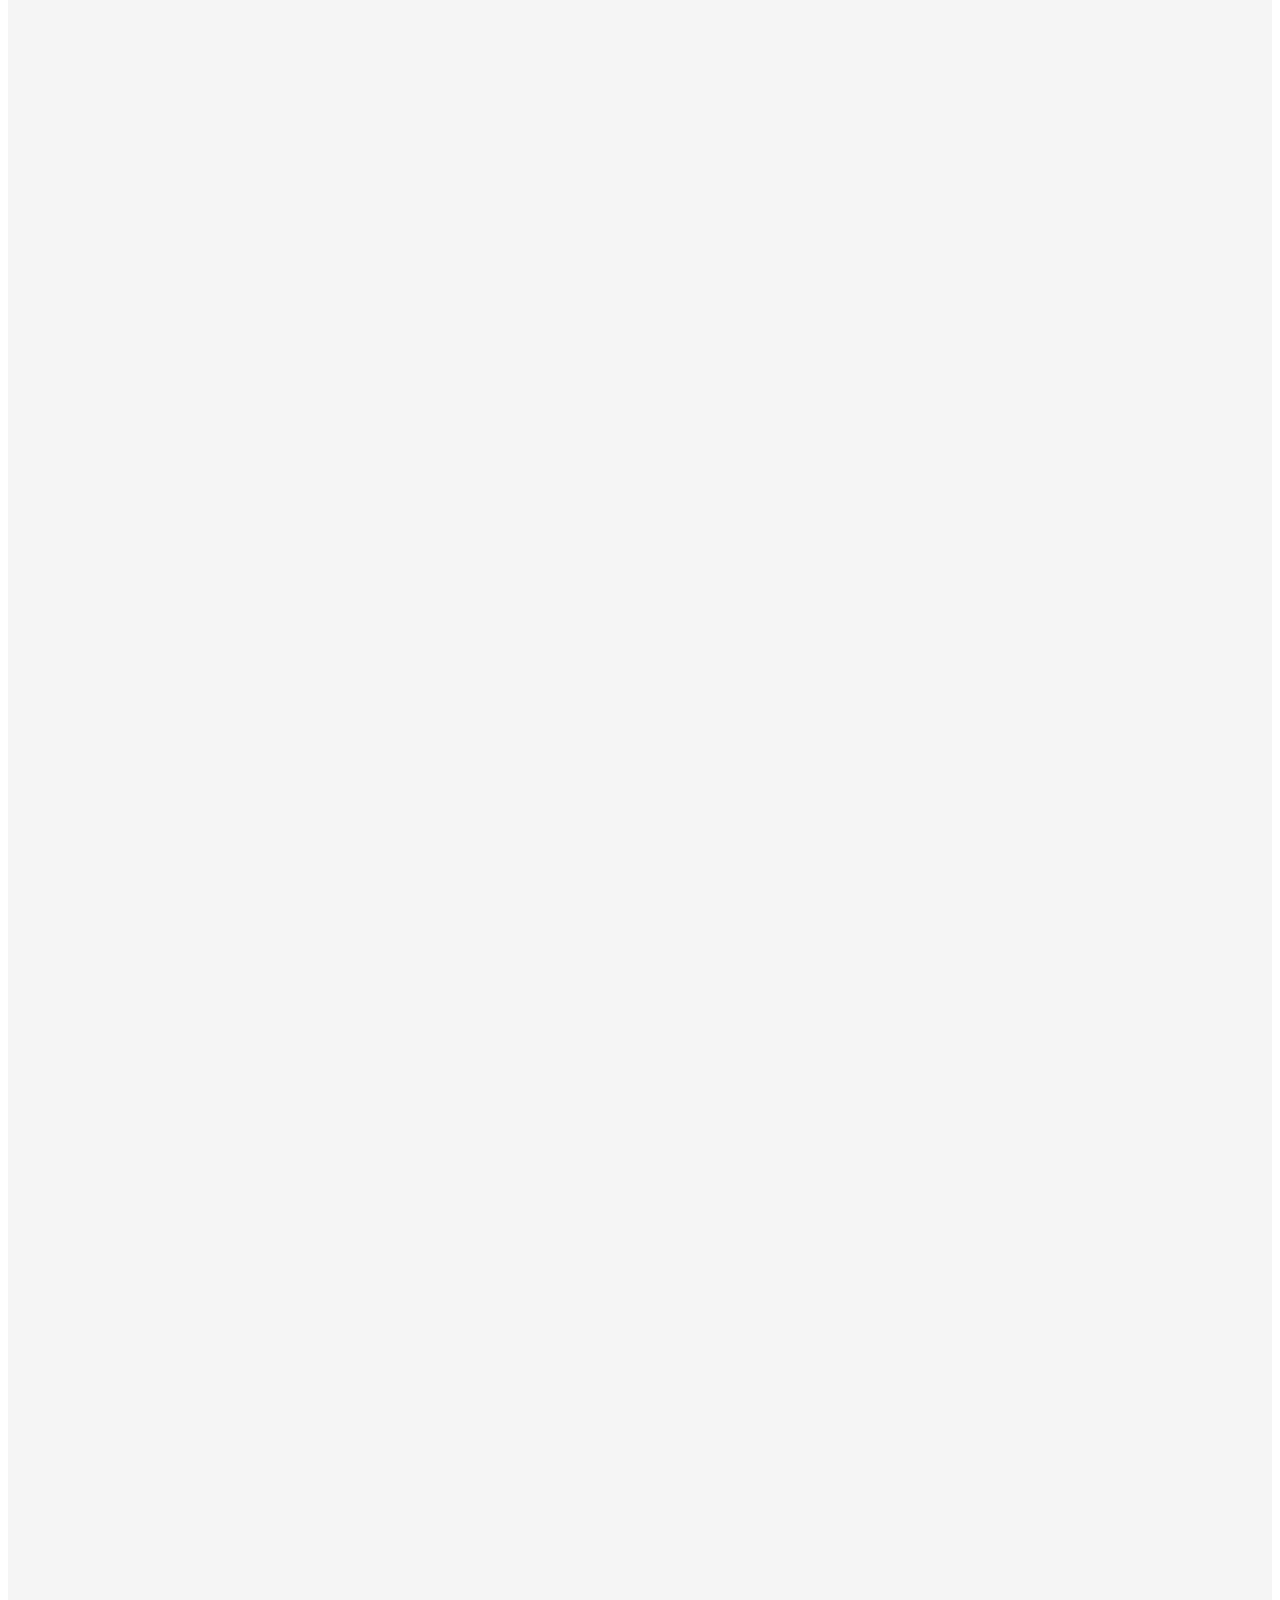
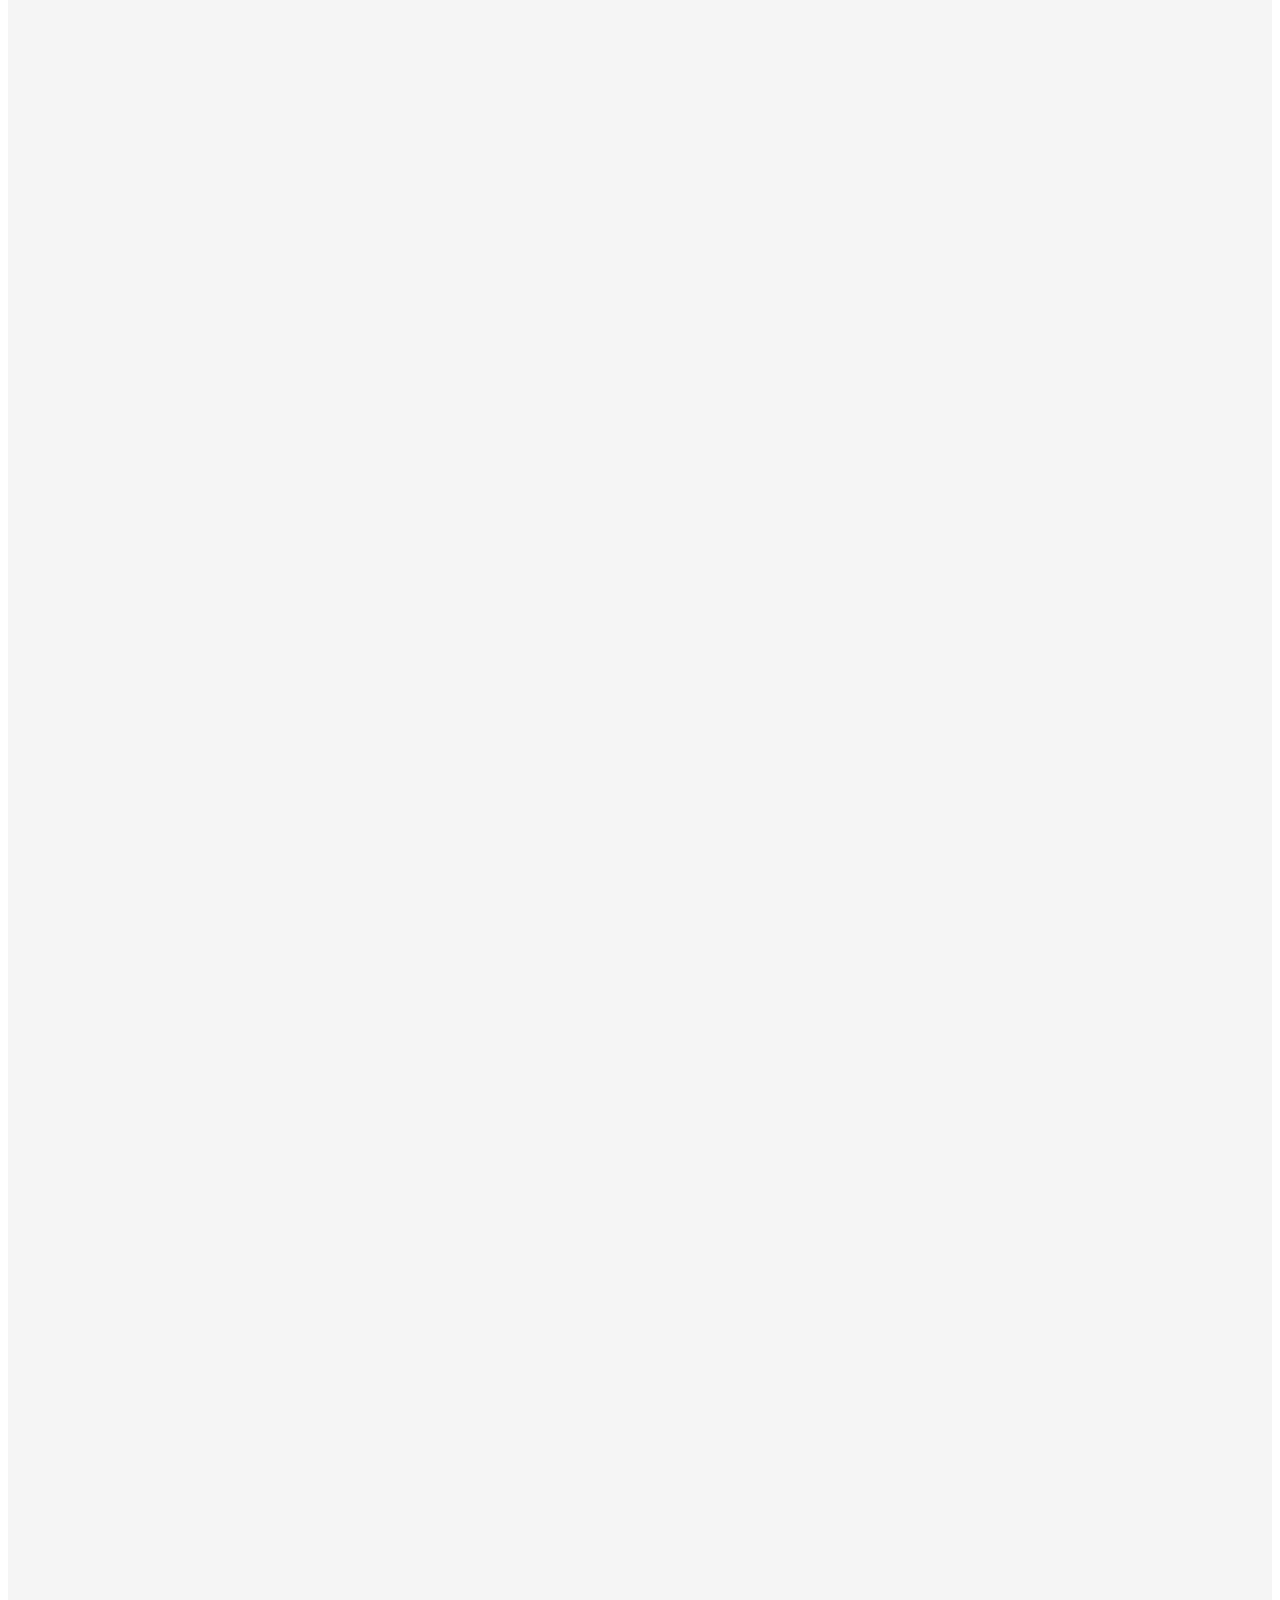
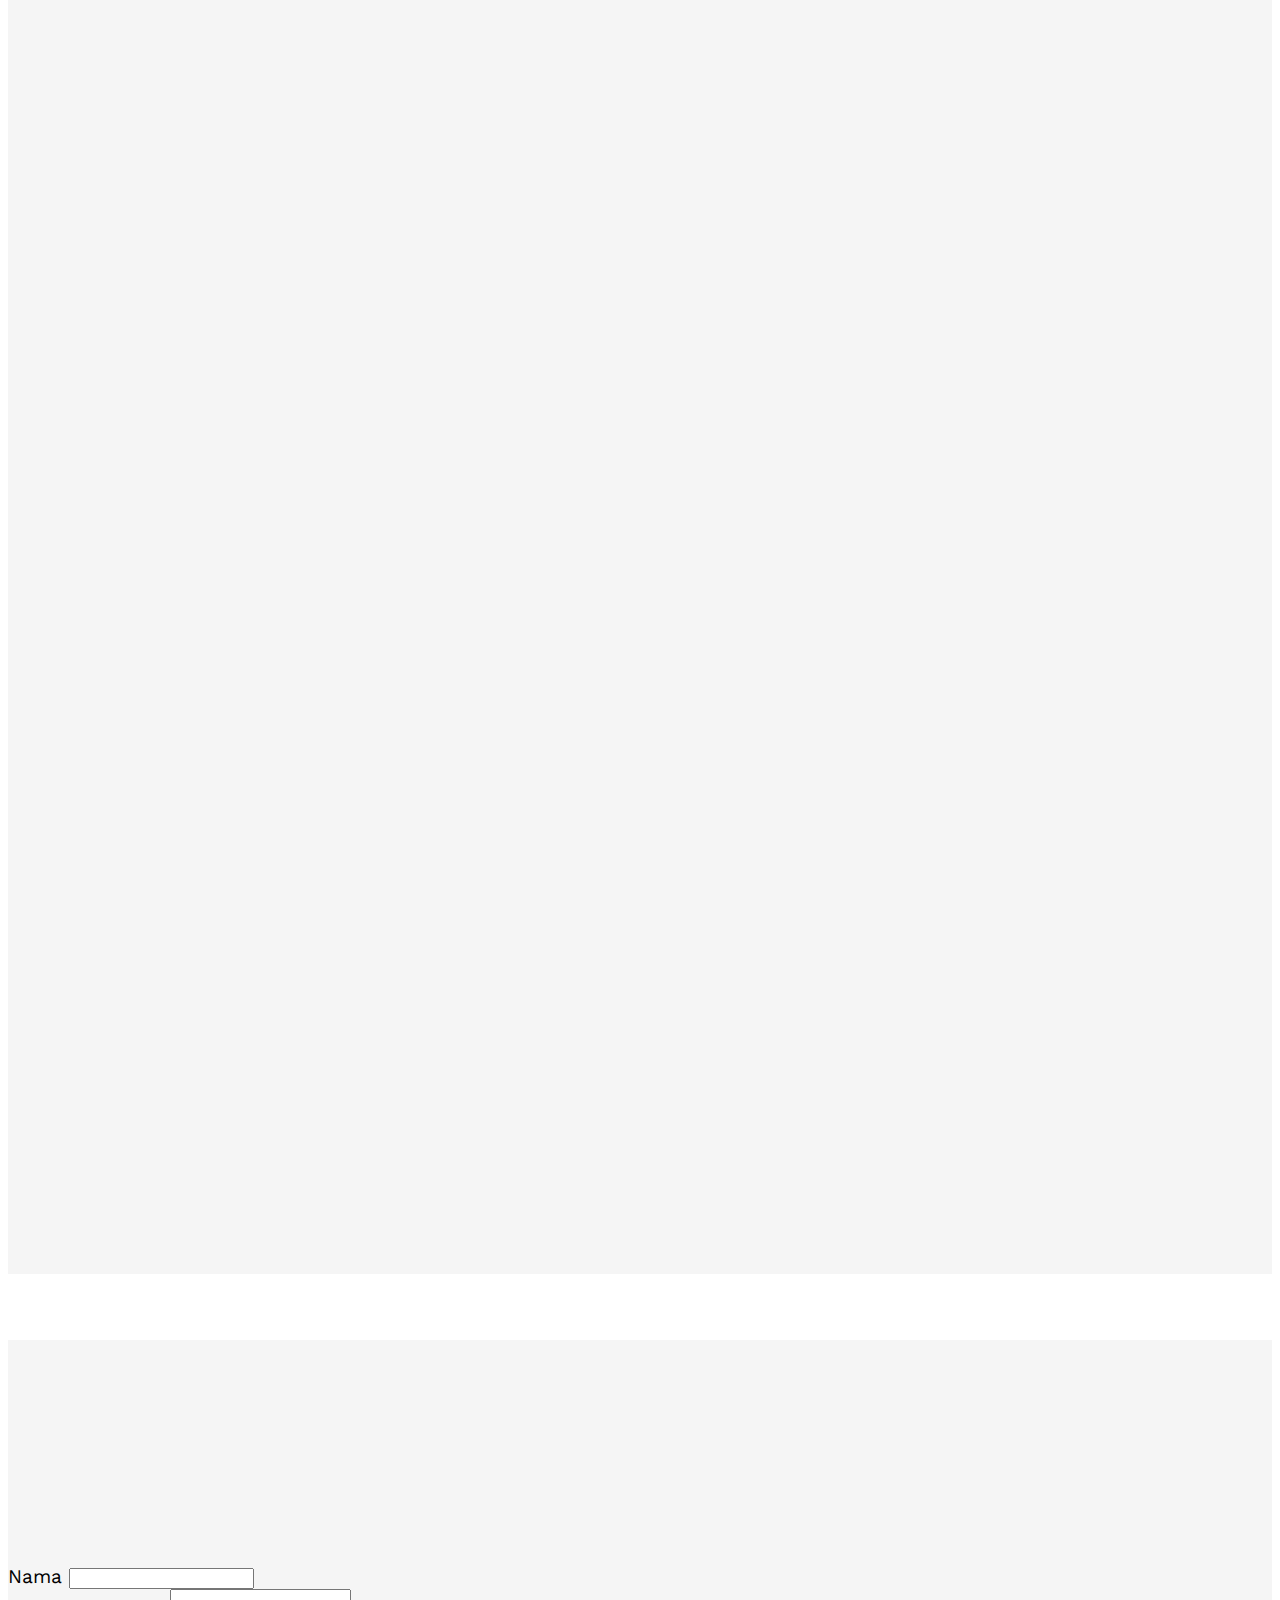
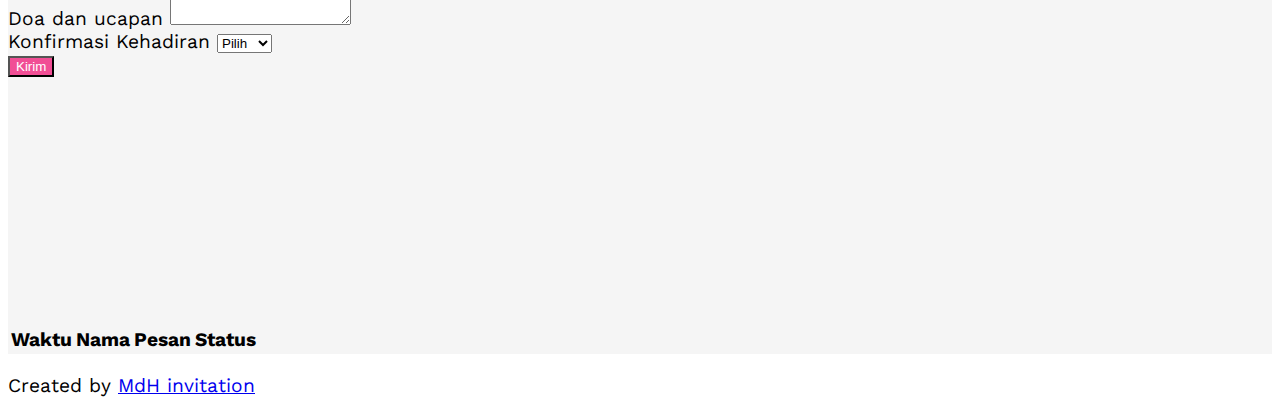
==== commit 821ab0f7: "OOK" ====
--- a/cowok-dan-cewek/index.html
+++ b/cowok-dan-cewek/index.html
@@ -355,7 +355,7 @@
     </section>
 
     <section class="rsvp" id="rsvp">
-      <div class="container">
+      <div class="container p-3">
         <div class="row justify-content-center">
           <div class="col10 text-center">
             <h2 data-aos="flip-up">Ucapan & Doa</h2>
@@ -388,7 +388,7 @@
         <div class="row justify-content-center">
           <div class="col-lg-5 col-md-6 col-10 text-center">
             <div class="kolom mt-4" id="kolom">
-              <h2 data-aos="flip-up">Daftar Tamu</h2>
+              <h2 data-aos="flip-up">RSVP</h2>
               <table>
                 <thead>
                   <tr>
@@ -407,6 +407,16 @@
         </div>
       </div>
     </section>
+
+    <footer class="footer">
+      <div class="container text-center">
+        <div class="row justify-content-center">
+          <div class="col-10 m-3">
+            <p>Created by <a href="https://www.instagram.com/mdh.invitation/" target="_blank">MdH invitation</a></p>
+          </div>
+        </div>
+      </div>
+    </footer>
     
    
 
--- a/cowok-dan-cewek/style.css
+++ b/cowok-dan-cewek/style.css
@@ -343,6 +343,10 @@
     display: none;
 }
 
+.foote {
+    background-color: #f5f5f5;
+    padding: 1.5rem 0;
+}
 
 /* Media Query */
 
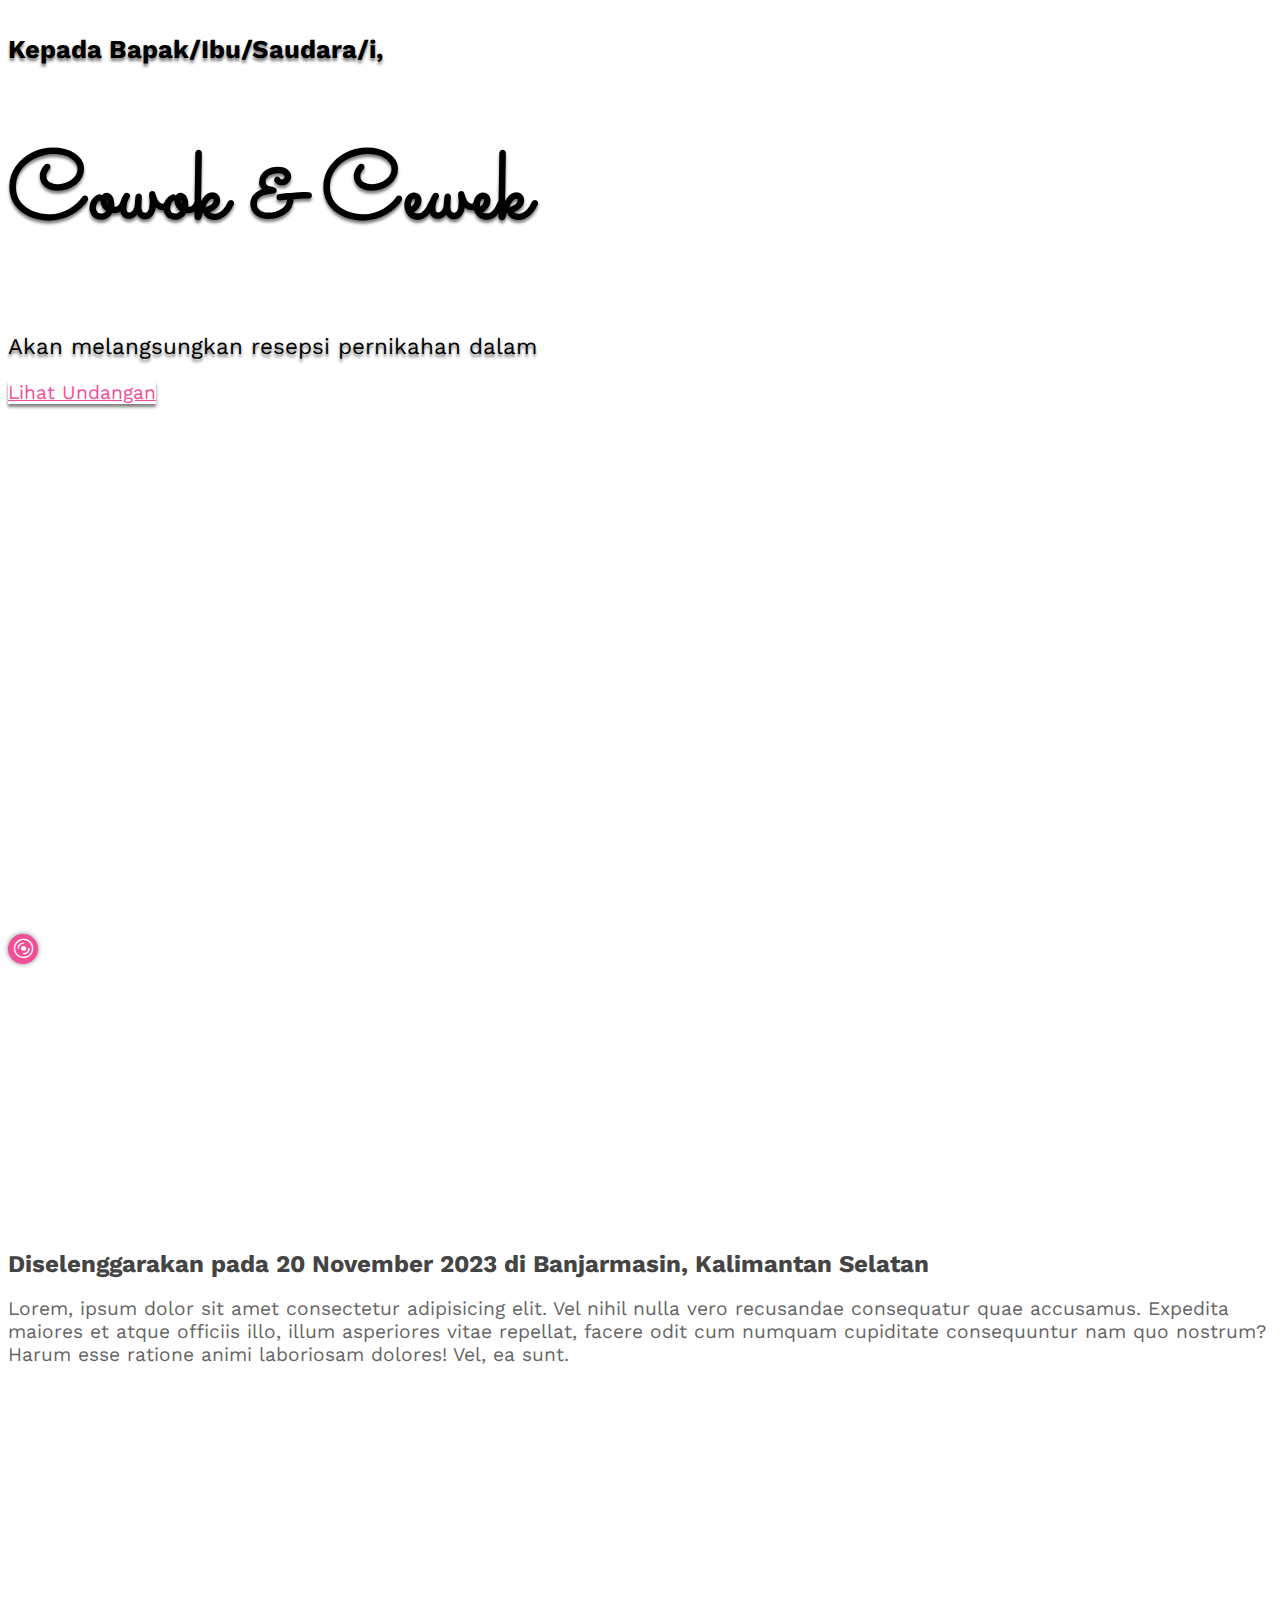
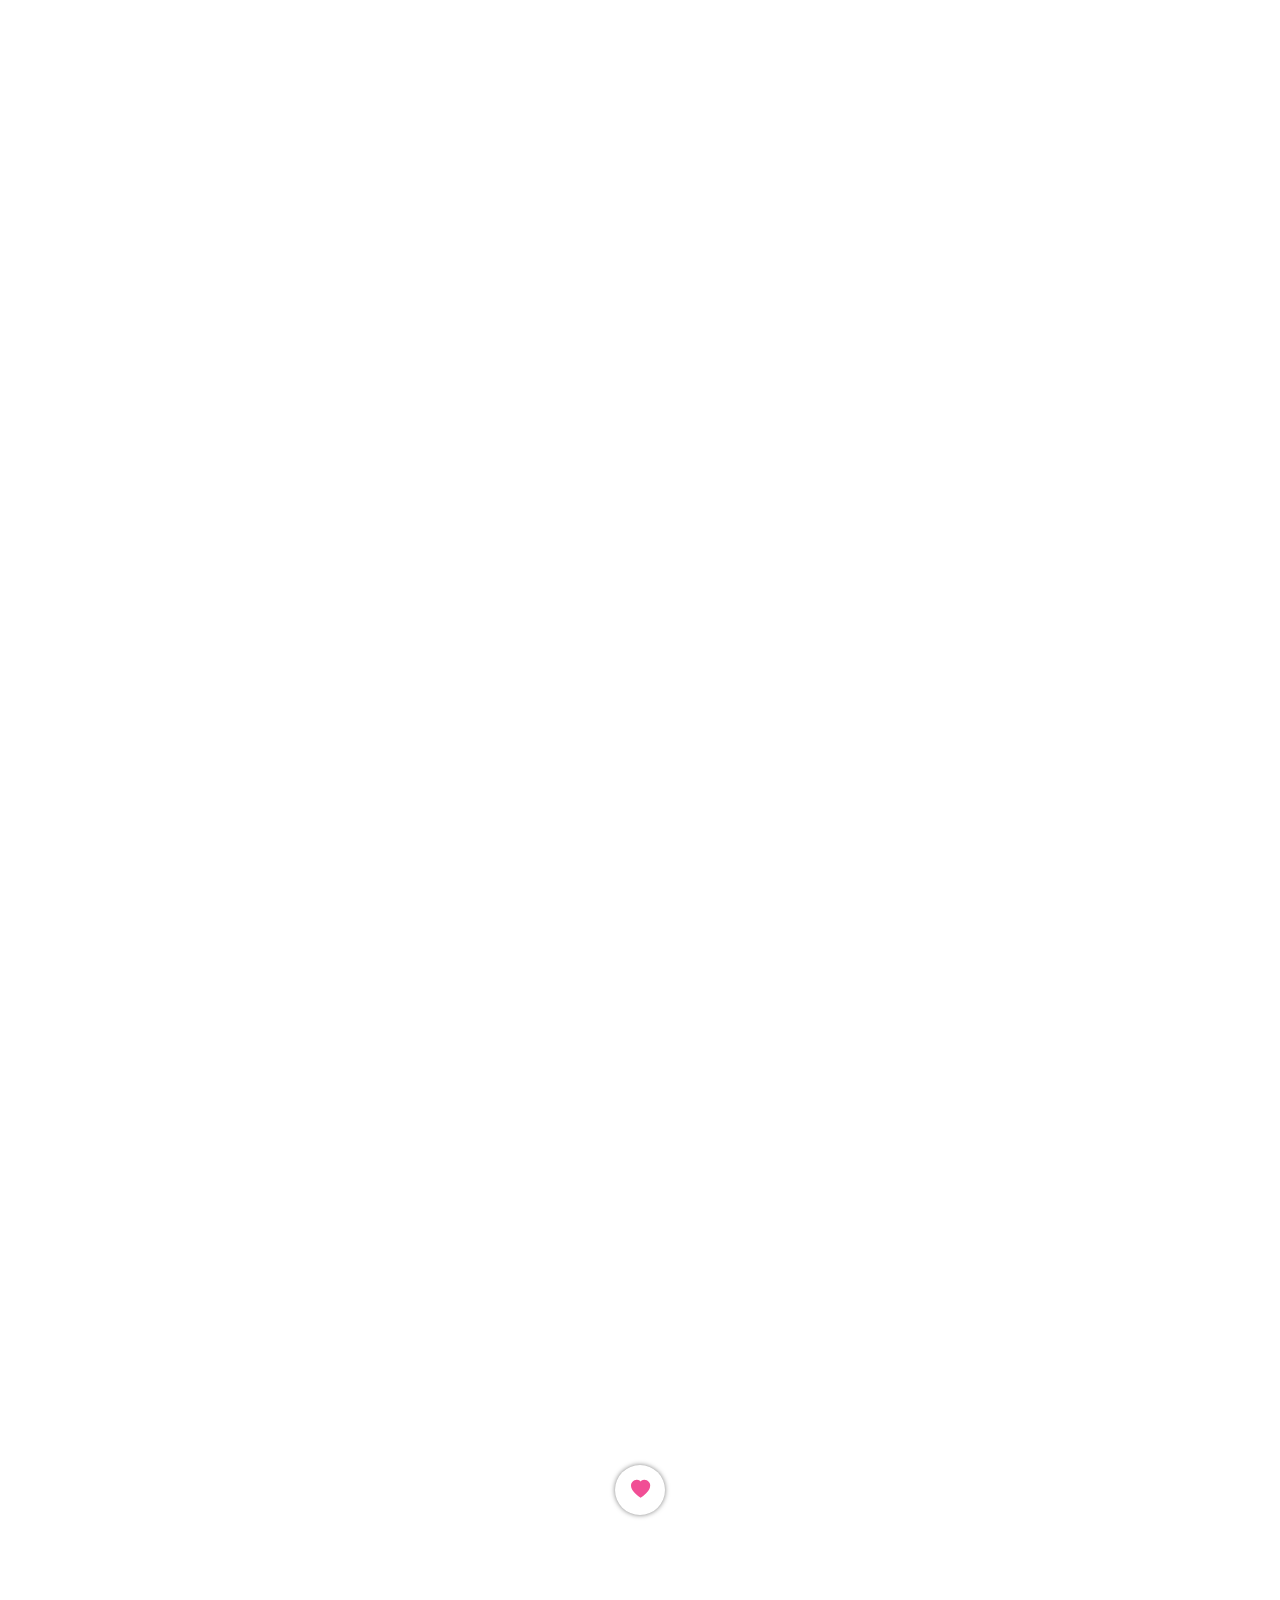
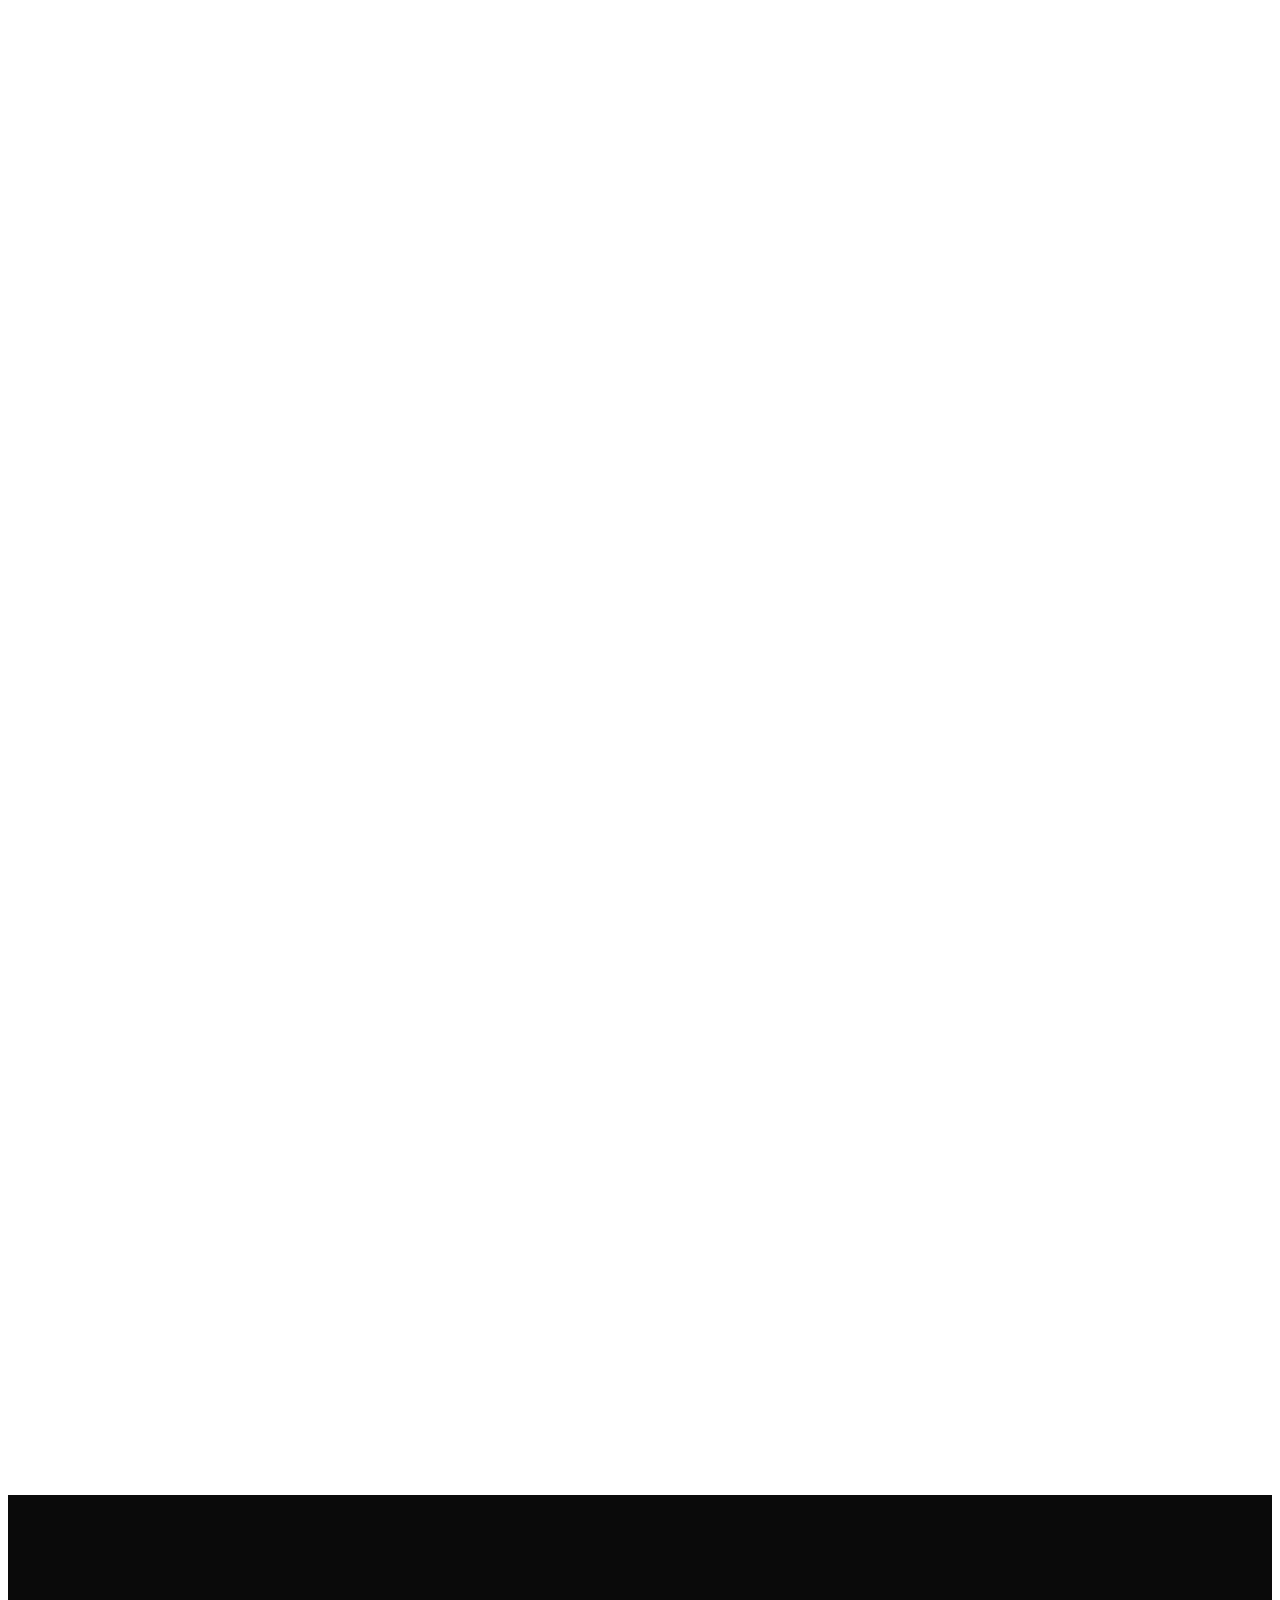
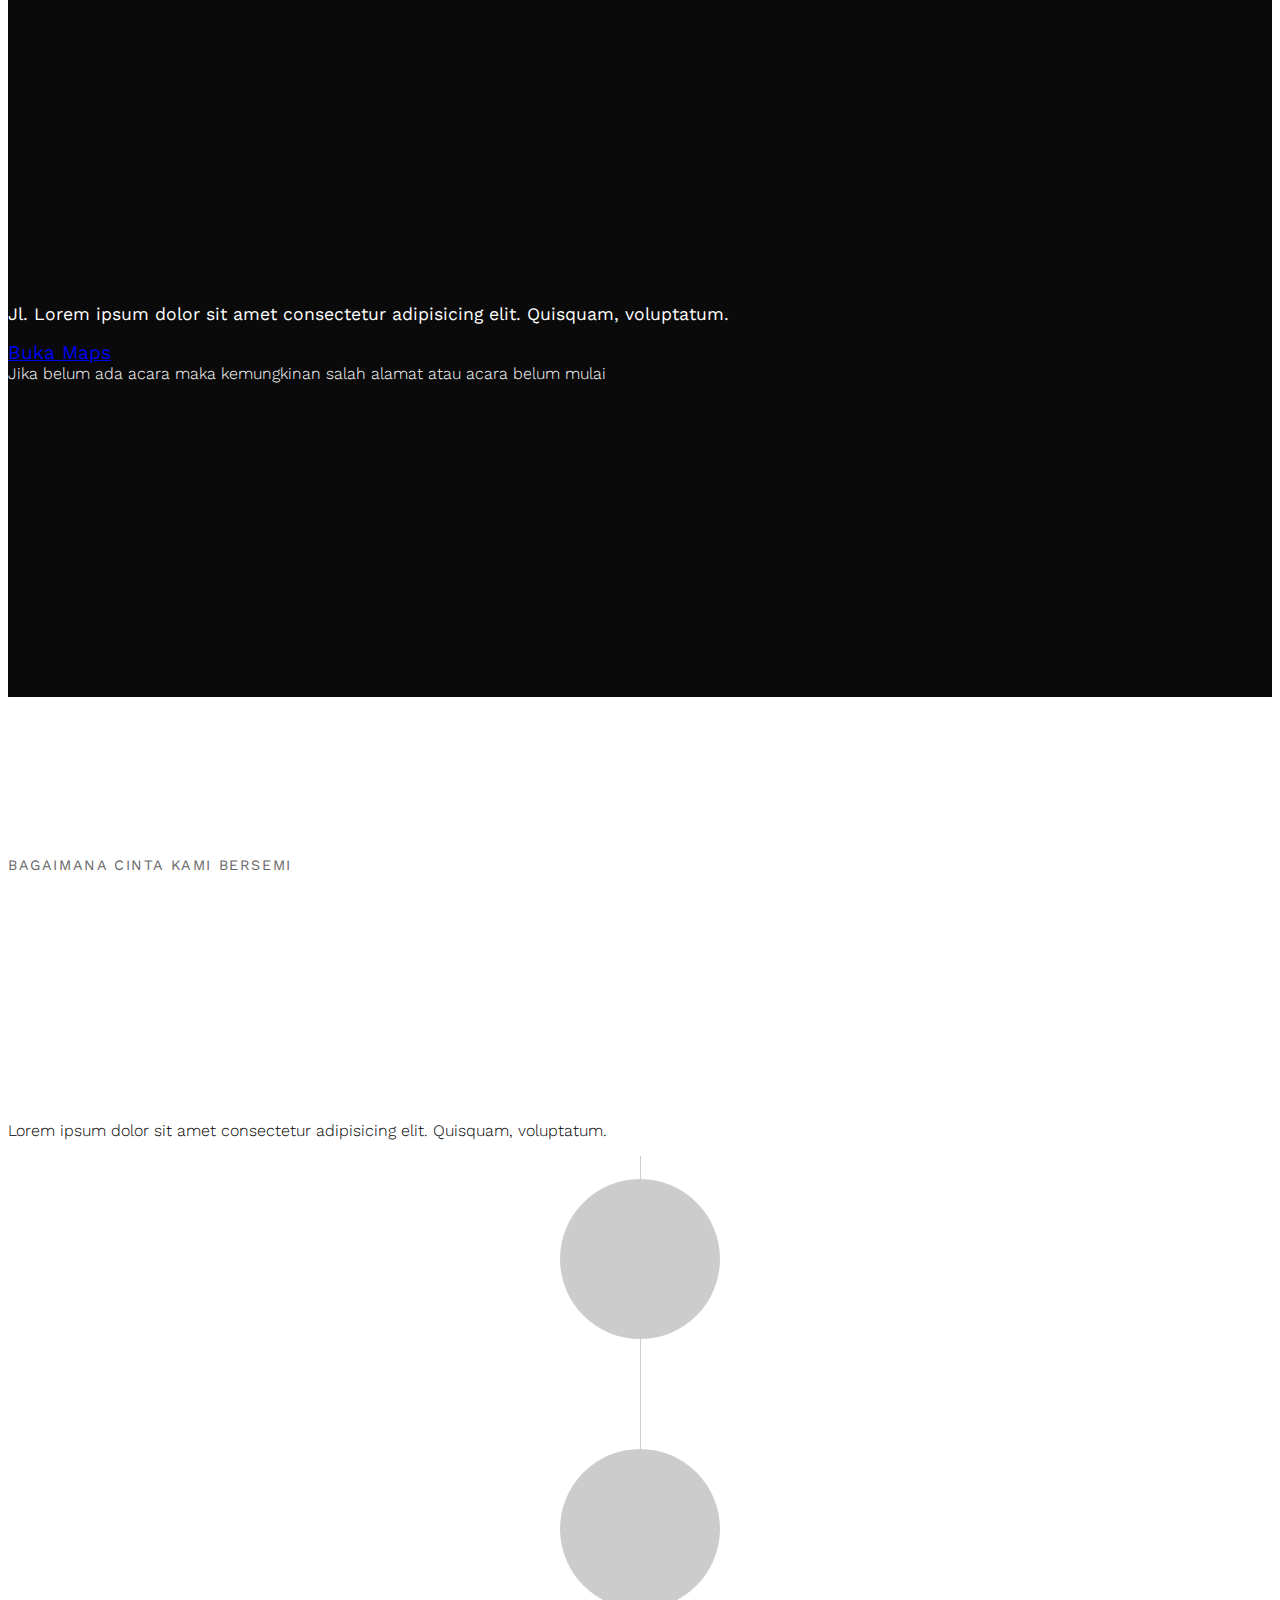
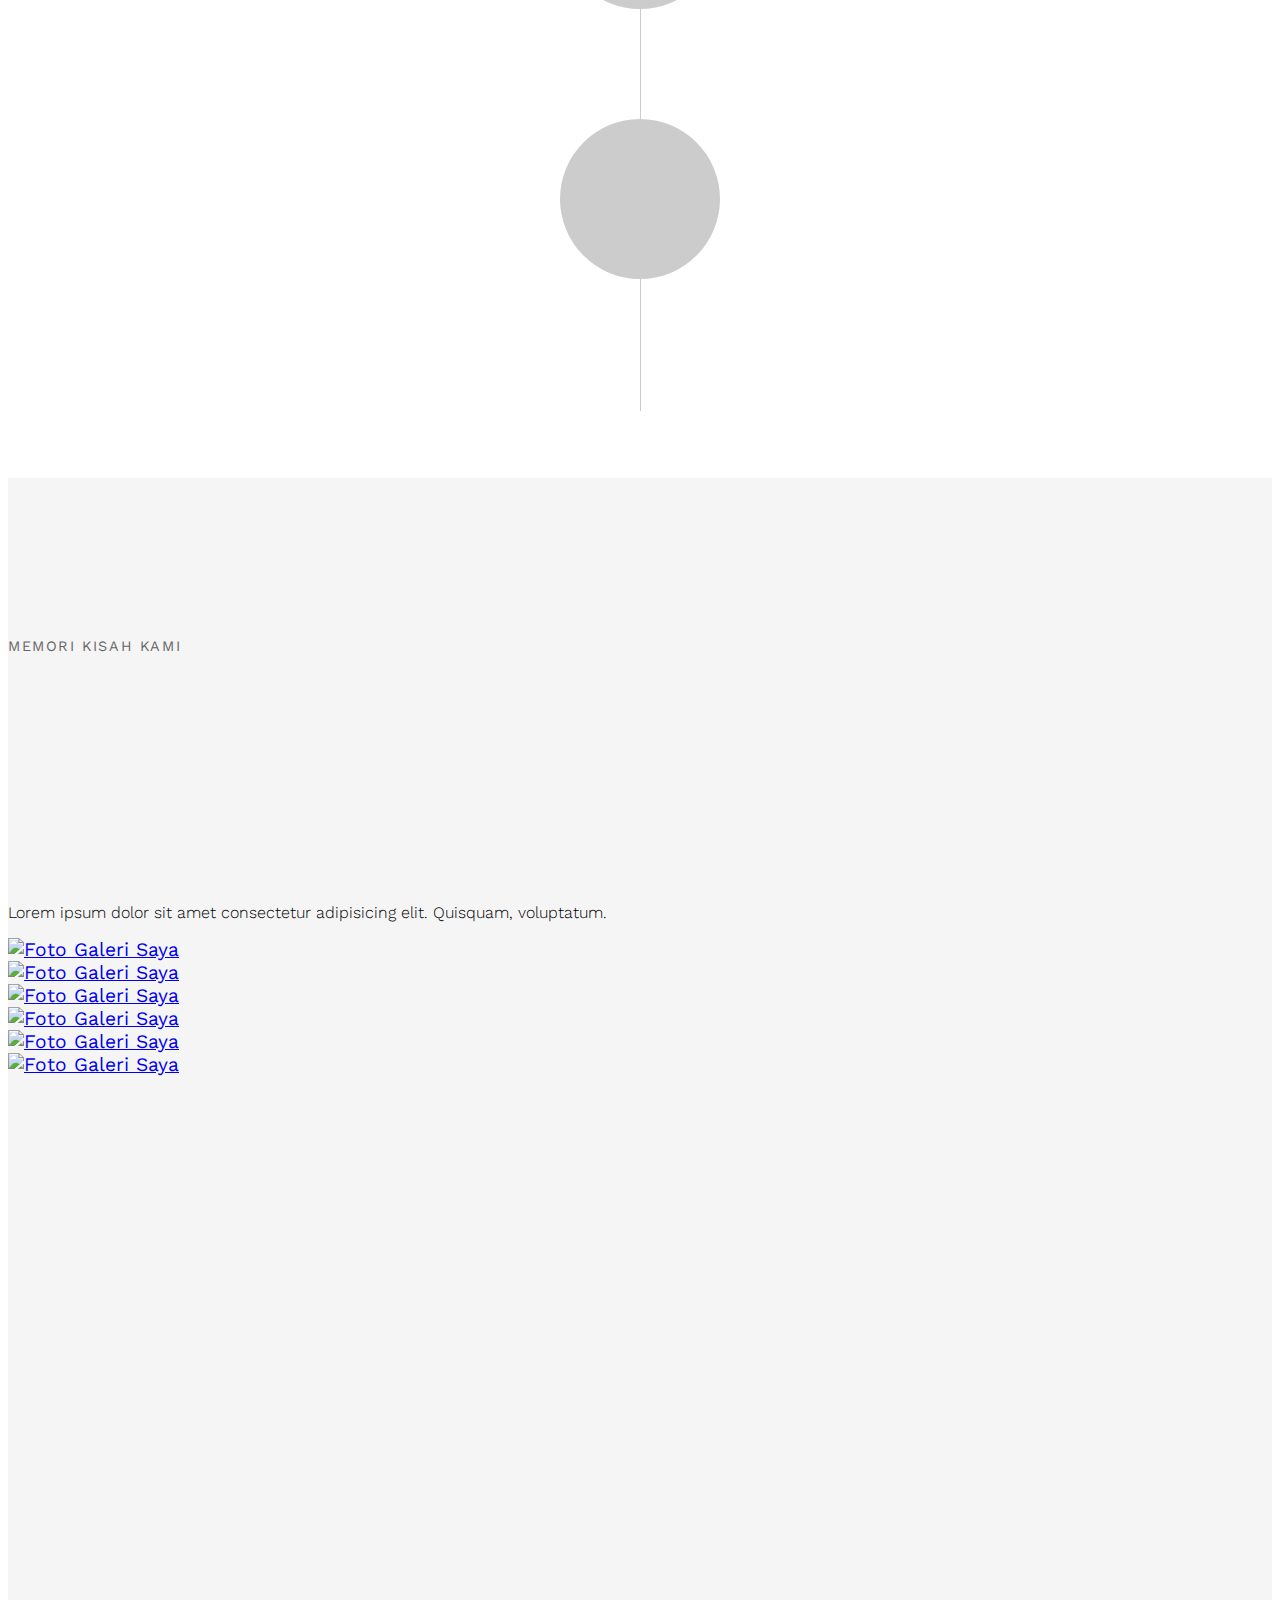
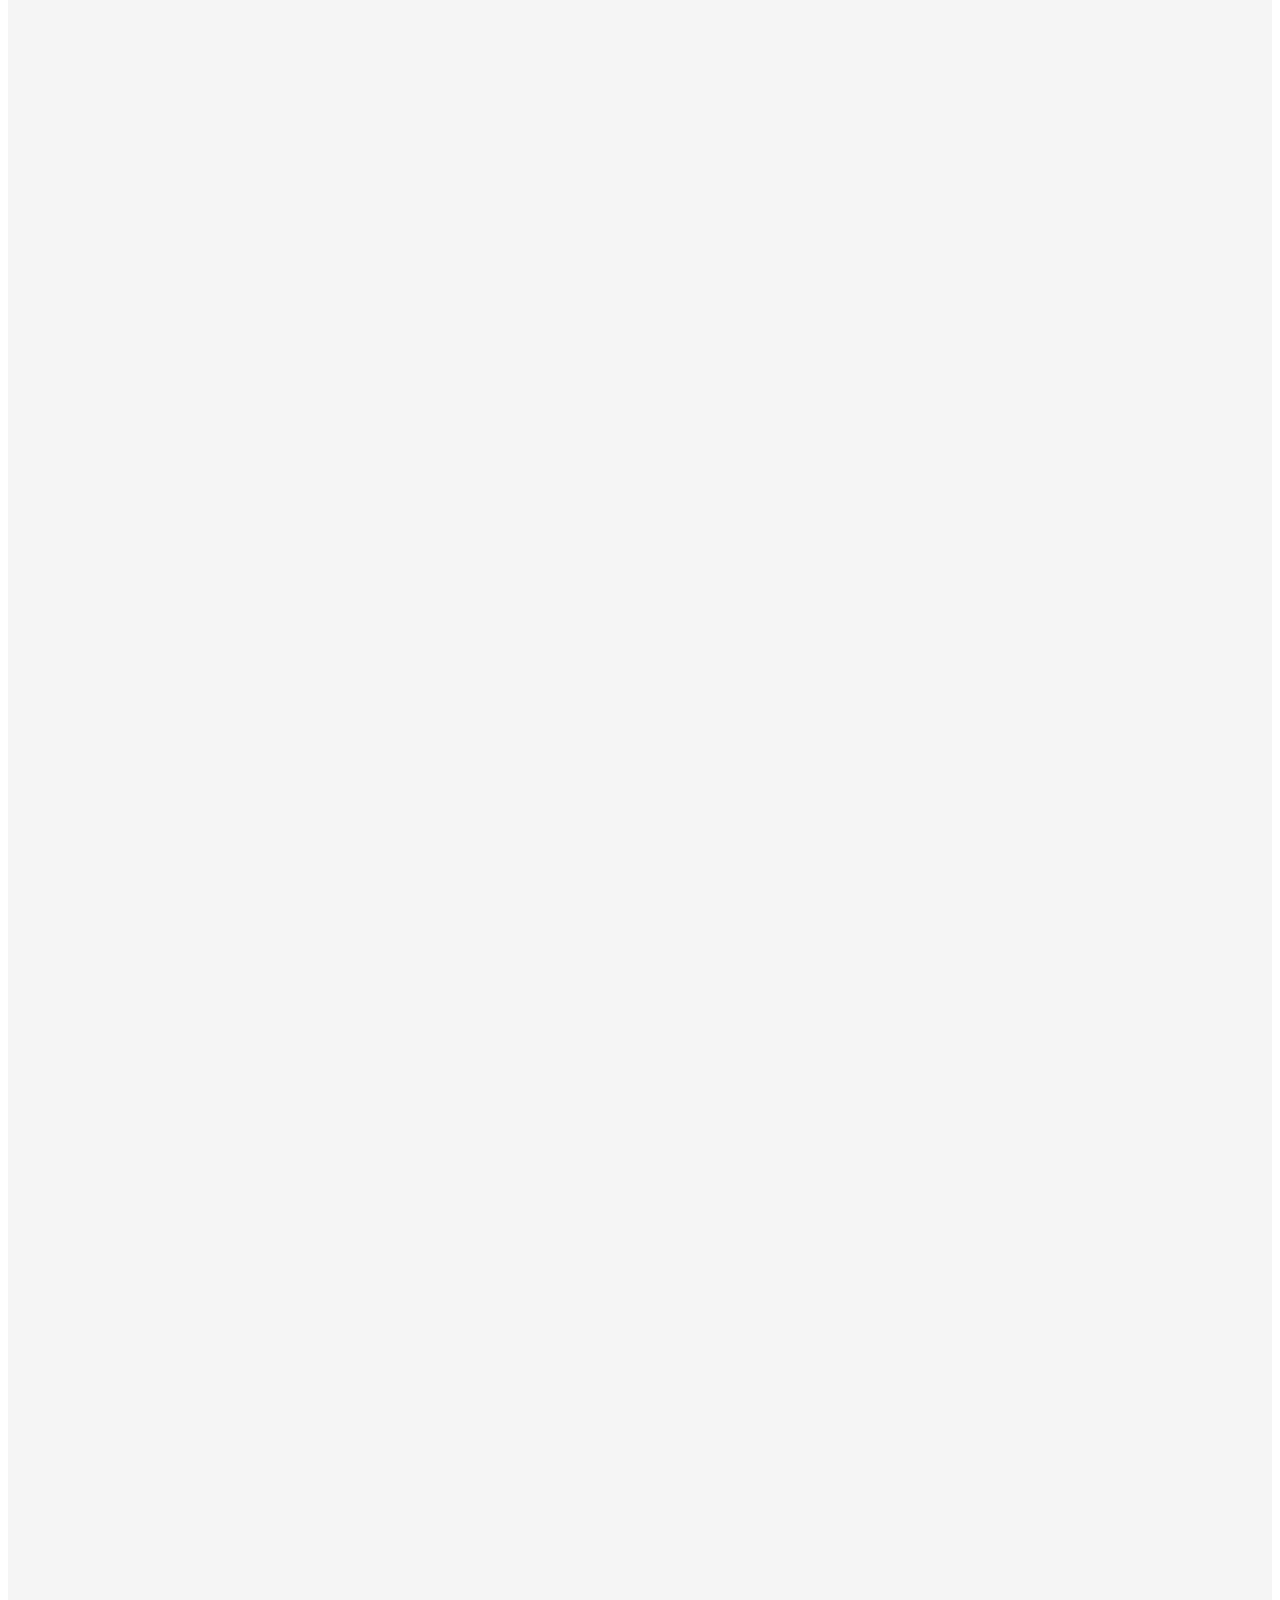
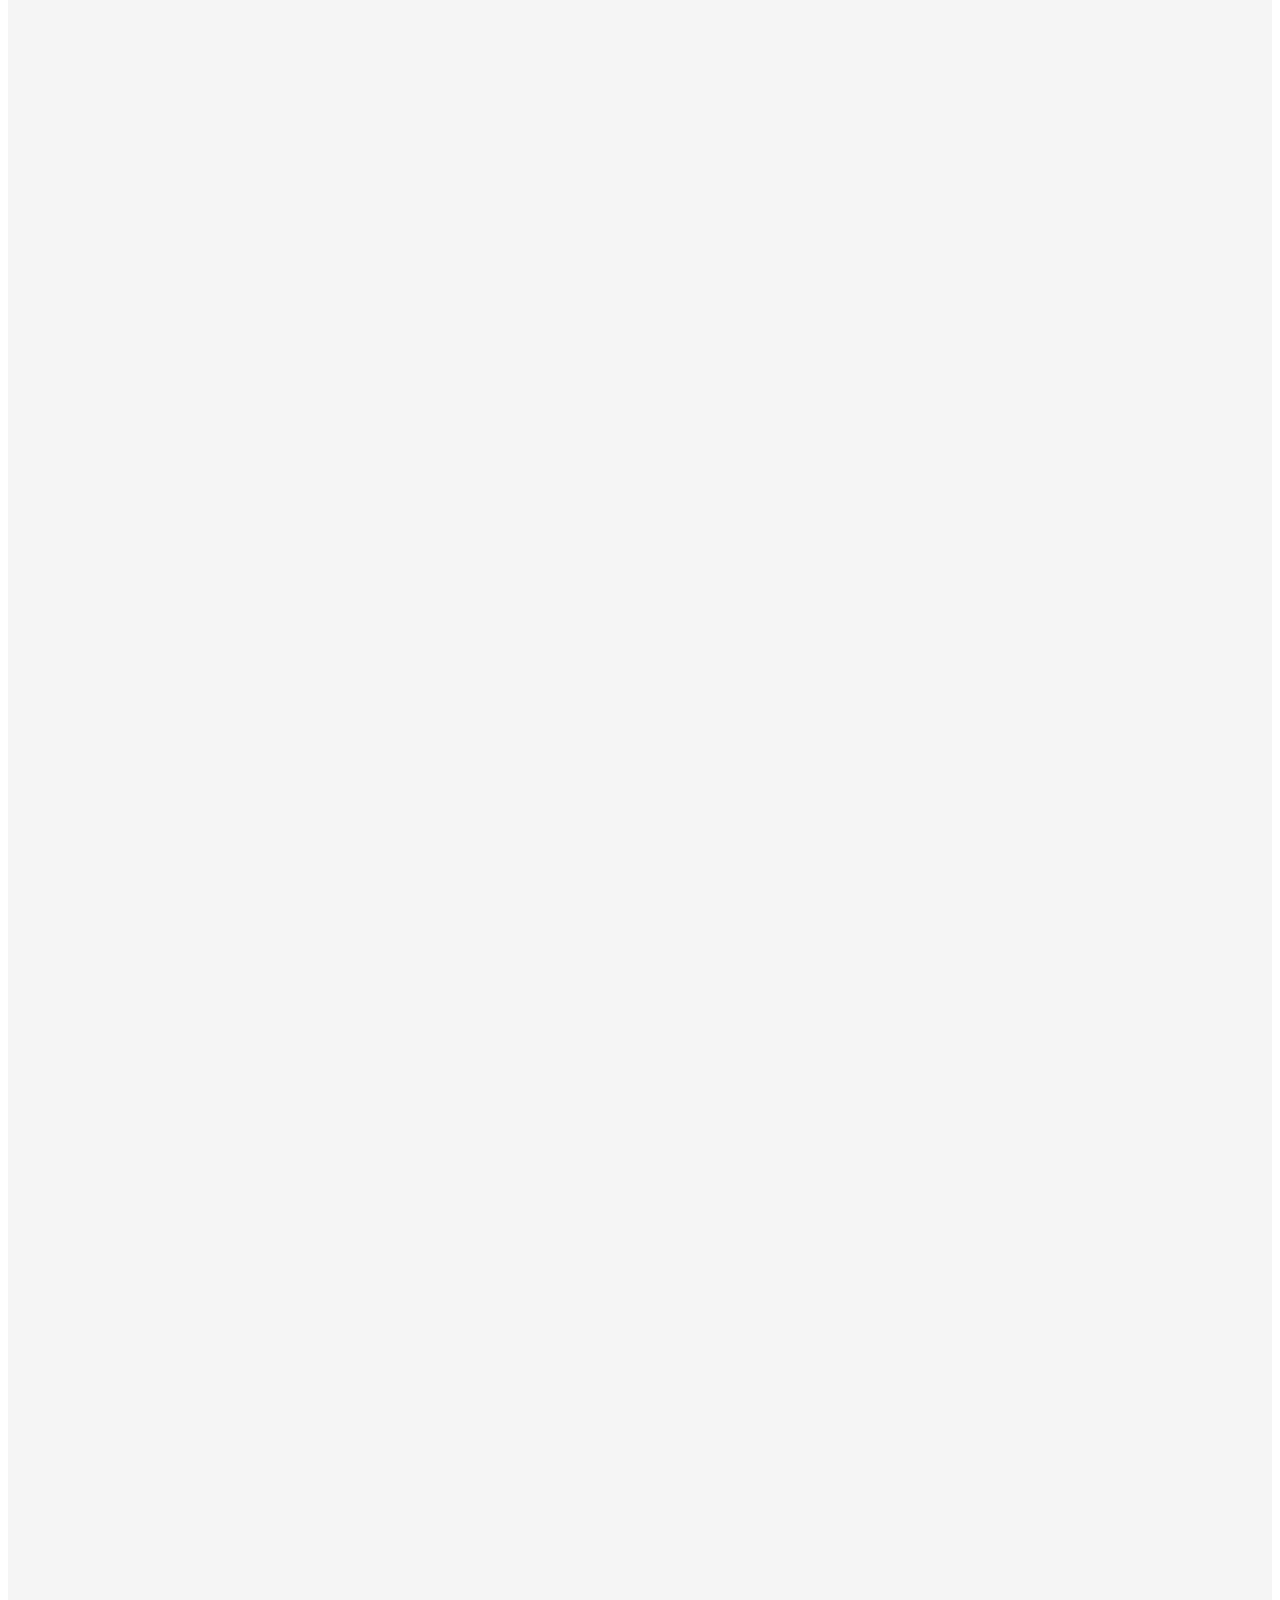
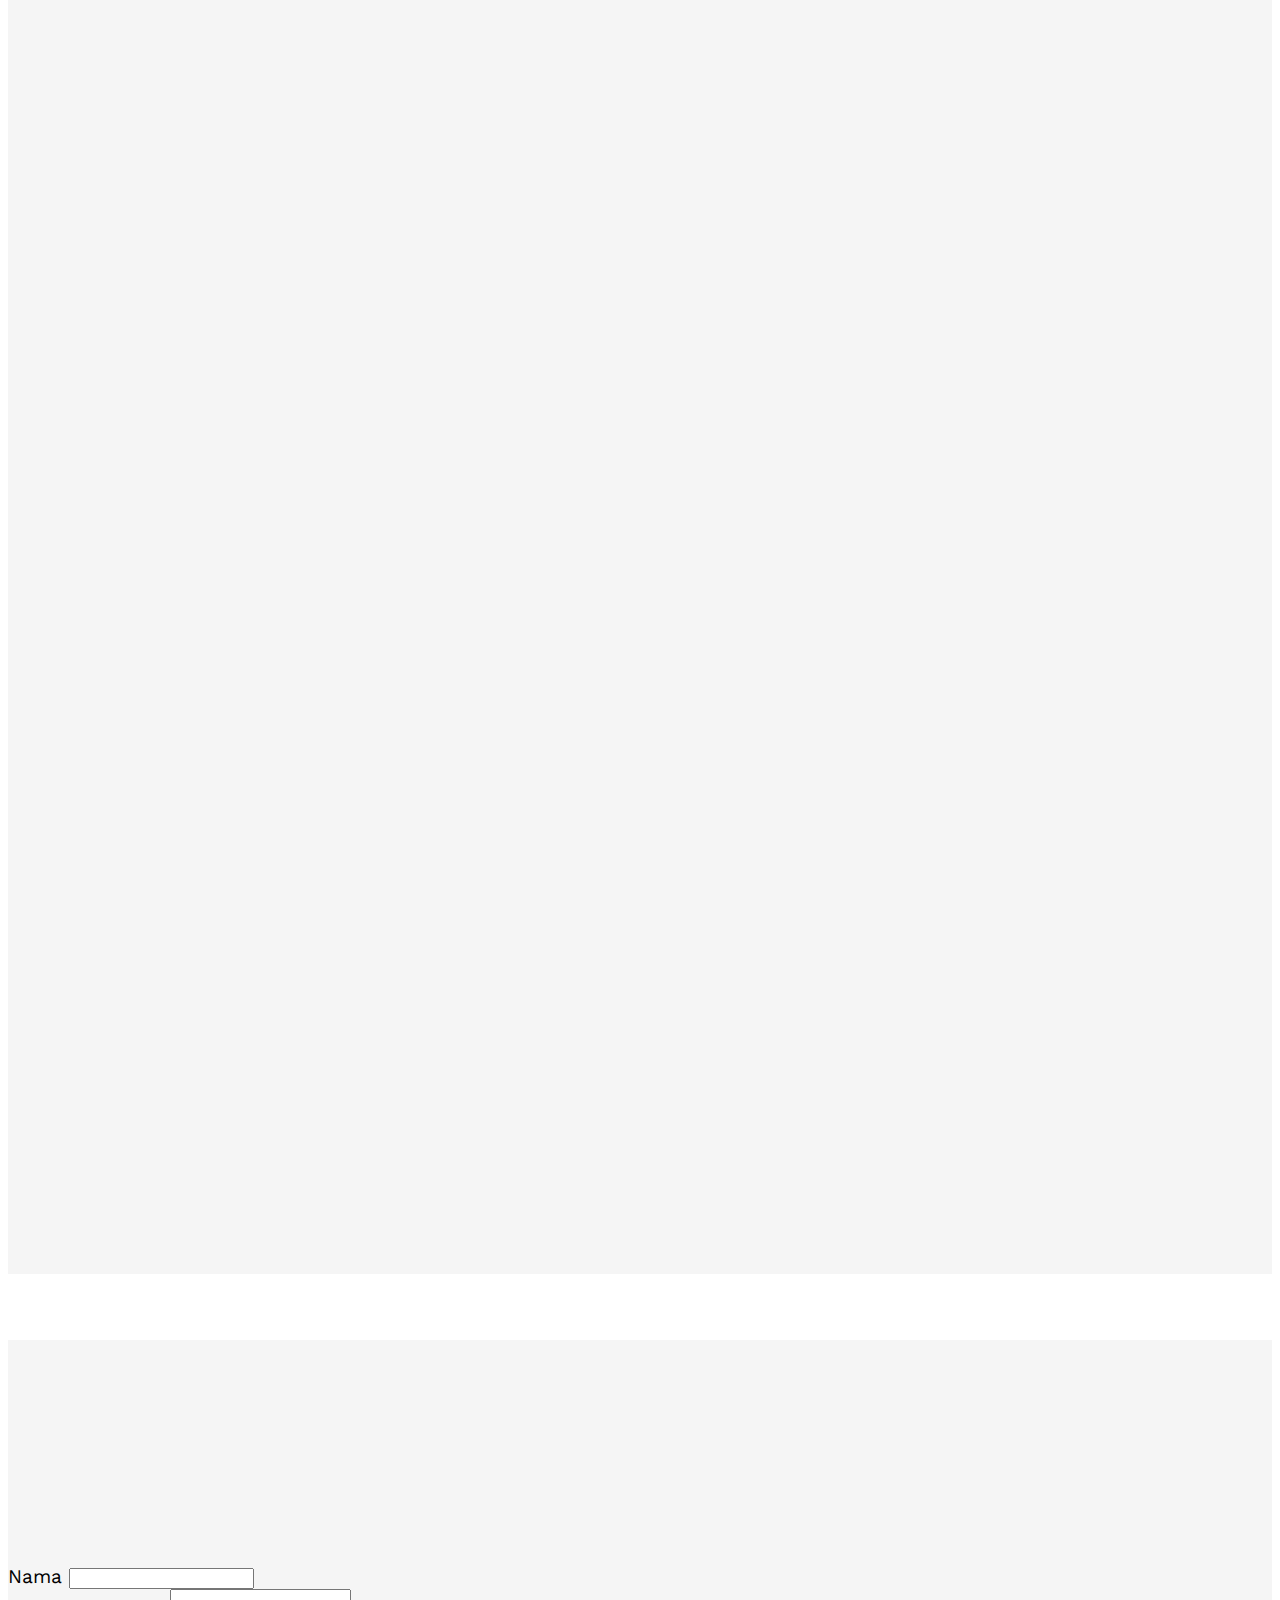
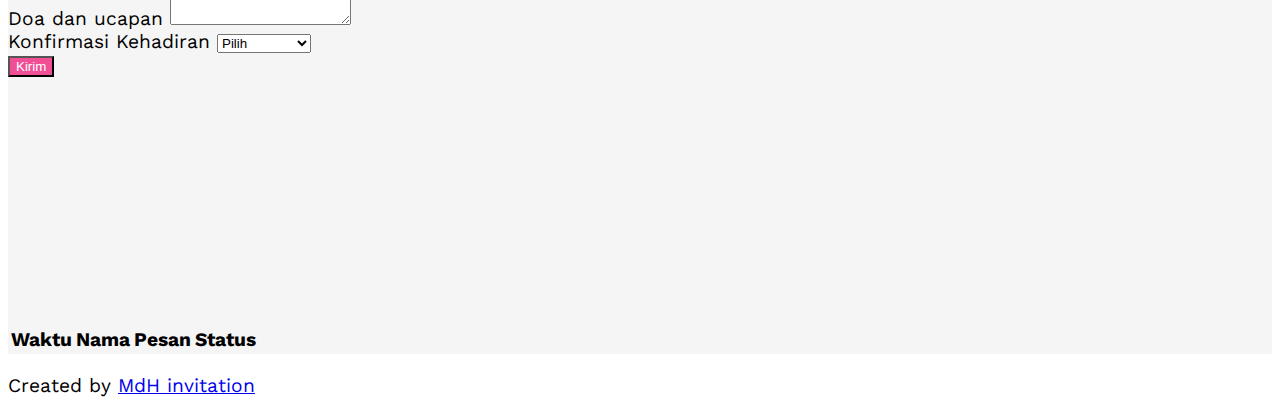
==== commit 449afed6: "Edit Lagi" ====
--- a/cowok-dan-cewek/index.html
+++ b/cowok-dan-cewek/index.html
@@ -77,7 +77,7 @@
     </nav> -->
     
     <audio id="lagu">
-      <source src="../musik/Yovie Tulus Glenn - Adu Rayu (OFFICIAL LYRIC VIDEO).mp3">
+      <source src="../musik/Payung Teduh - Akad (Official Music Video).mp3">
     </audio>
     <div class="play-pause btn sticky-top" id="play-pause">
       <i class="bi bi-disc"></i>
@@ -204,7 +204,7 @@
               <li>
                 <div>
                   <div class="timeline-image" style="background-image: url(https://picsum.photos/201);"></div>
-                  <div class="timeline-panel">
+                  <div data-aos="fade-up" class="timeline-panel">
                     <div class="timeline-heading">
                       <h3>Pertama Bertemu</h3>
                       <span>13 November 2022</span>
@@ -218,7 +218,7 @@
               <li class="timeline-inverted">
                 <div>
                   <div class="timeline-image" style="background-image: url(https://picsum.photos/200);"></div>
-                  <div class="timeline-panel">
+                  <div data-aos="fade-up" class="timeline-panel">
                     <div class="timeline-heading">
                       <h3>Mulai Serius</h3>
                       <span>1 Januari 2023</span>
@@ -232,7 +232,7 @@
               <li>
                 <div>
                   <div class="timeline-image" style="background-image: url(https://picsum.photos/202);"></div>
-                  <div class="timeline-panel">
+                  <div data-aos="fade-up"  class="timeline-panel">
                     <div class="timeline-heading">
                       <h3>Tunangan</h3>
                       <span>1 Januari 2025</span>
@@ -313,7 +313,7 @@
           </div>
           <div class="row justify-content-center mt-4"  data-aos="zoom-in">
             <div class="col-lg-5 col-md-7 col-10">
-              <div class="card" style="">
+              <div class="card">
                 <img src="../img/bank/BNI.png" class="card-img-top img-fluid w-100" alt="...">
                 <div class="card-body">
                   <h5 class="card-title">REK : <span id="rek1">12345 12345</span></h5>
@@ -326,7 +326,7 @@
           </div>
           <div class="row justify-content-center mt-4"  data-aos="zoom-in">
             <div class="col-lg-5 col-md-7 col-10">
-              <div class="card" style="">
+              <div class="card">
                 <img src="../img/bank/BCA.png" class="card-img-top img-fluid w-100" alt="...">
                 <div class="card-body">
                   <h5 class="card-title">REK : <span id="rek2">000000</span></h5>
@@ -339,7 +339,7 @@
           </div>
           <div class="row justify-content-center mt-4"  data-aos="zoom-in">
             <div class="col-lg-5 col-md-7 col-10">
-              <div class="card" style="">
+              <div class="card">
                 <img src="../img/bank/MANDIRI.png" class="card-img-top img-fluid w-100" alt="...">
                 <div class="card-body">
                   <h5 class="card-title">REK : <span id="rek3">99999</span></h5>
@@ -376,9 +376,23 @@
                   <select name="status" id="status" class="form-control mt-1">
                     <option disabled  selected class="pertama">Pilih</option>
                     <option value="Hadir">Hadir</option>
-                    <option value="tidak">Tidak</option>
-                    <option value="ragu">Ragu</option>
+                    <option value="Tidak">Tidak</option>
+                    <option value="Masih Ragu">Masih Ragu</option>
                   </select>
+                  
+                  <!-- <div class="form-check form-check-inline">
+                    <input class="form-check-input" type="radio" name="inlineRadioOptions" id="inlineRadio1" value="option1">
+                    <label class="form-check-label" for="inlineRadio1">Hadir</label>
+                  </div>
+                  <div class="form-check form-check-inline">
+                    <input class="form-check-input" type="radio" name="inlineRadioOptions" id="inlineRadio2" value="option2">
+                    <label class="form-check-label" for="inlineRadio2">Tidak</label>
+                  </div>
+                  <div class="form-check form-check-inline">
+                    <input class="form-check-input" type="radio" name="inlineRadioOptions" id="inlineRadio3" value="option3">
+                    <label class="form-check-label" for="inlineRadio3">Masih Ragu</label>
+                  </div> -->
+
                 </div>
                 <button class="btn mt-3" id="kirim">Kirim</button>
               </div>
--- a/cowok-dan-cewek/style.css
+++ b/cowok-dan-cewek/style.css
@@ -288,6 +288,7 @@
     border-radius: 50%;
     display: flex;
     align-items: center;
+    justify-content: center;
     animation: none;
 }
 
@@ -306,10 +307,6 @@
     
 }
 
-.play-pause i {
-    margin: auto;
-    padding: auto;
-}
 
 .gift {
     background-color: #f5f5f5;
